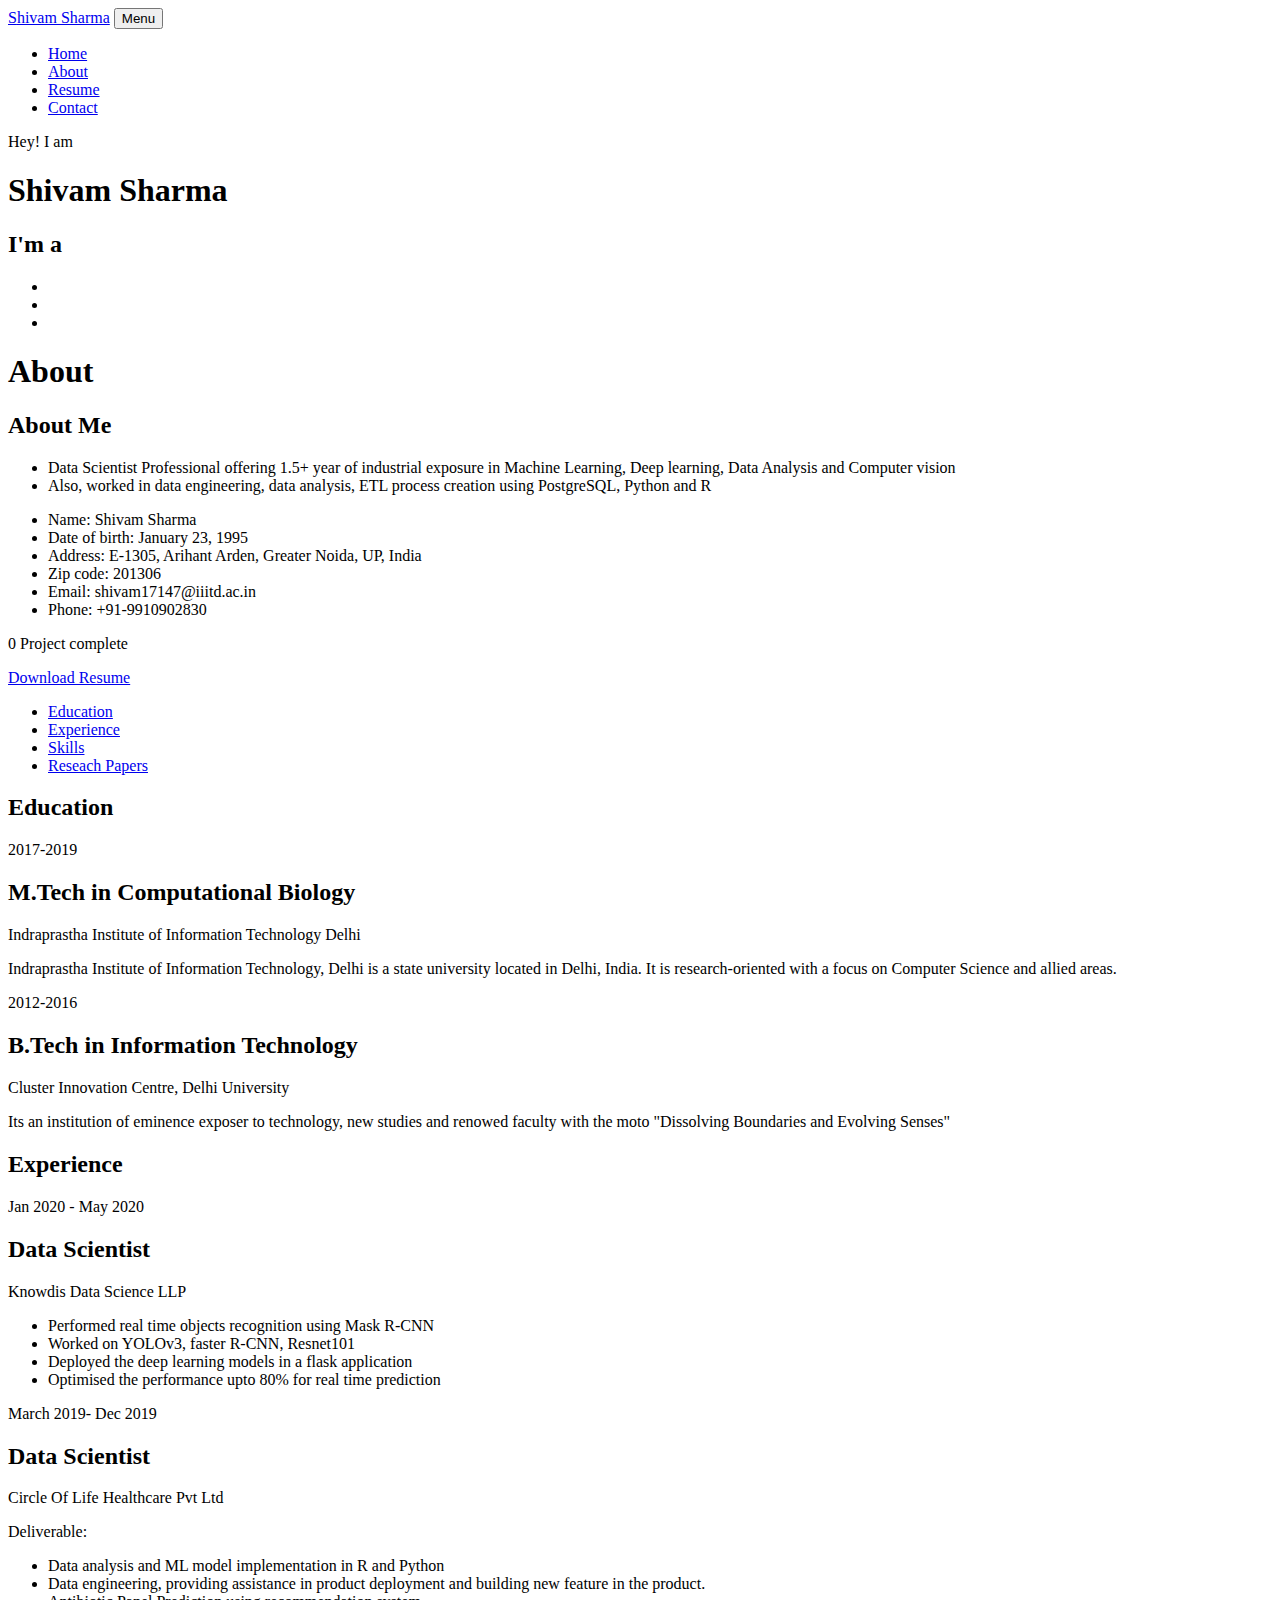
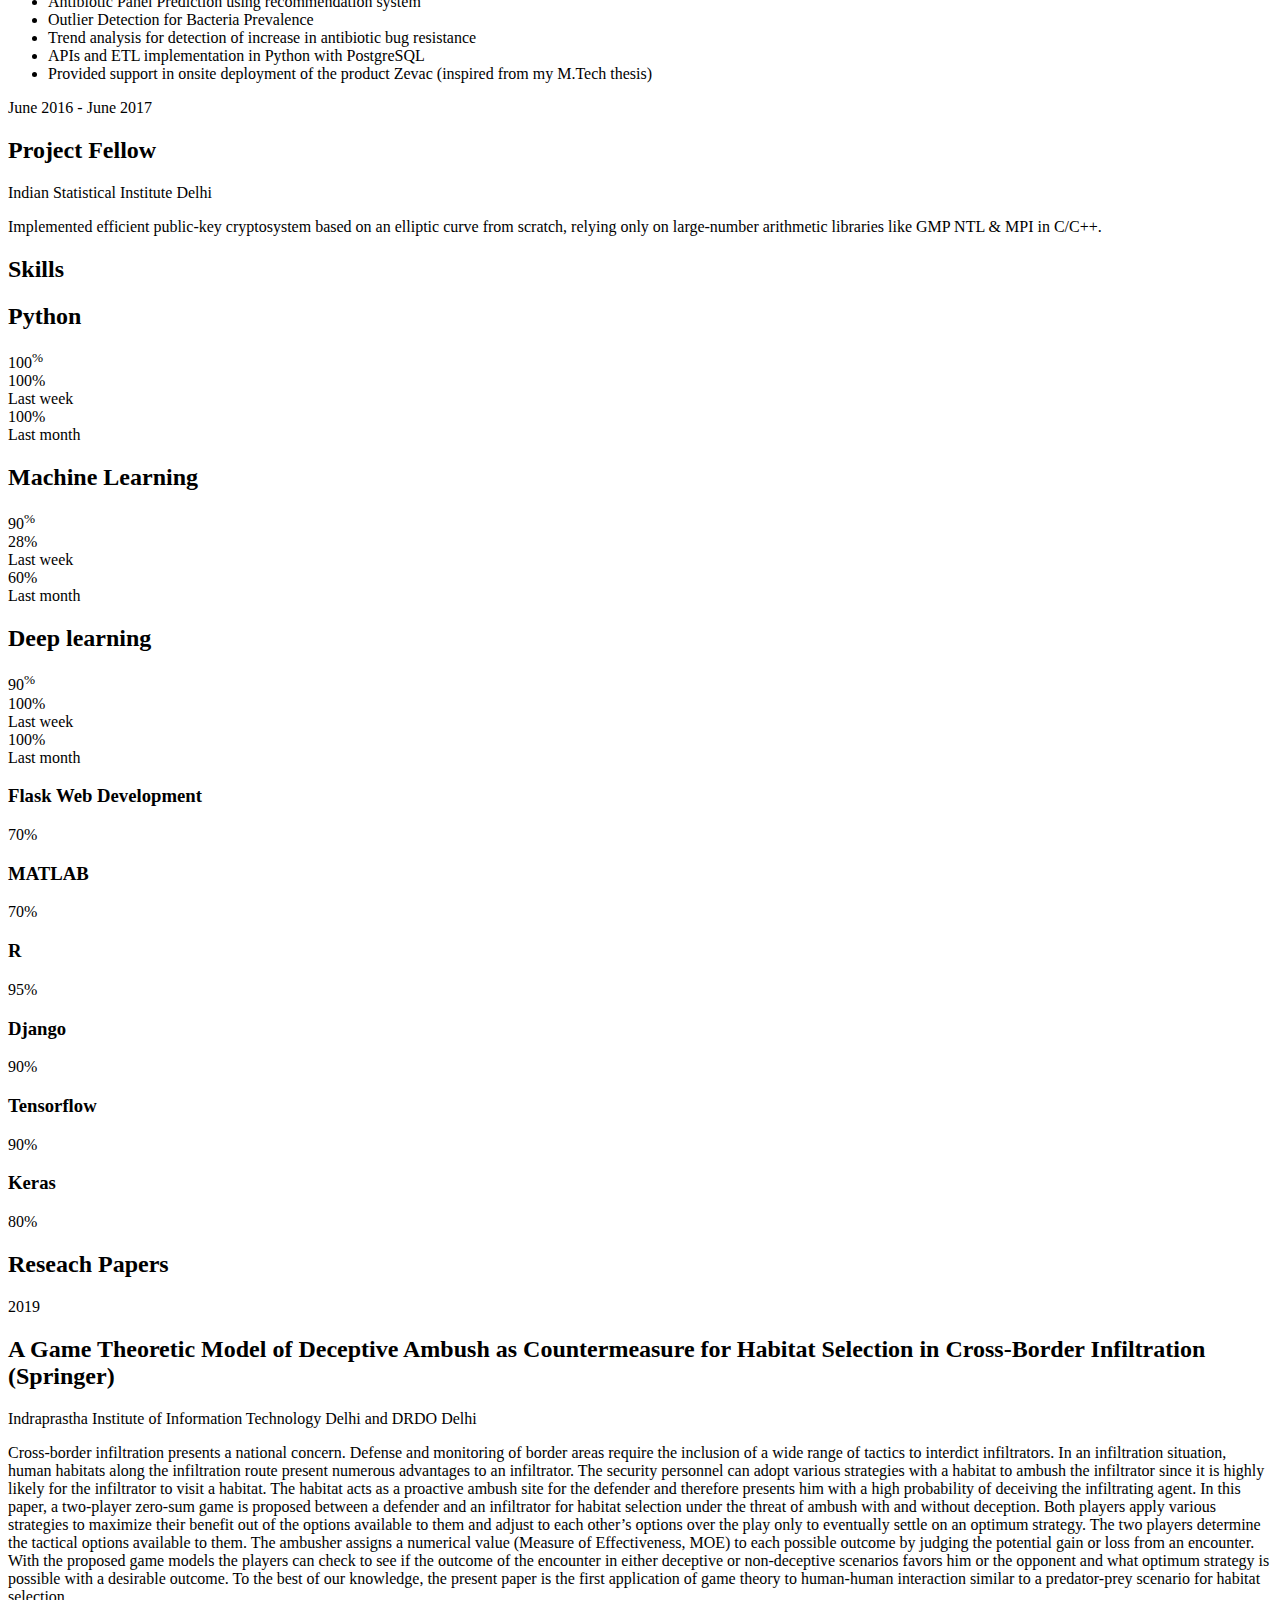
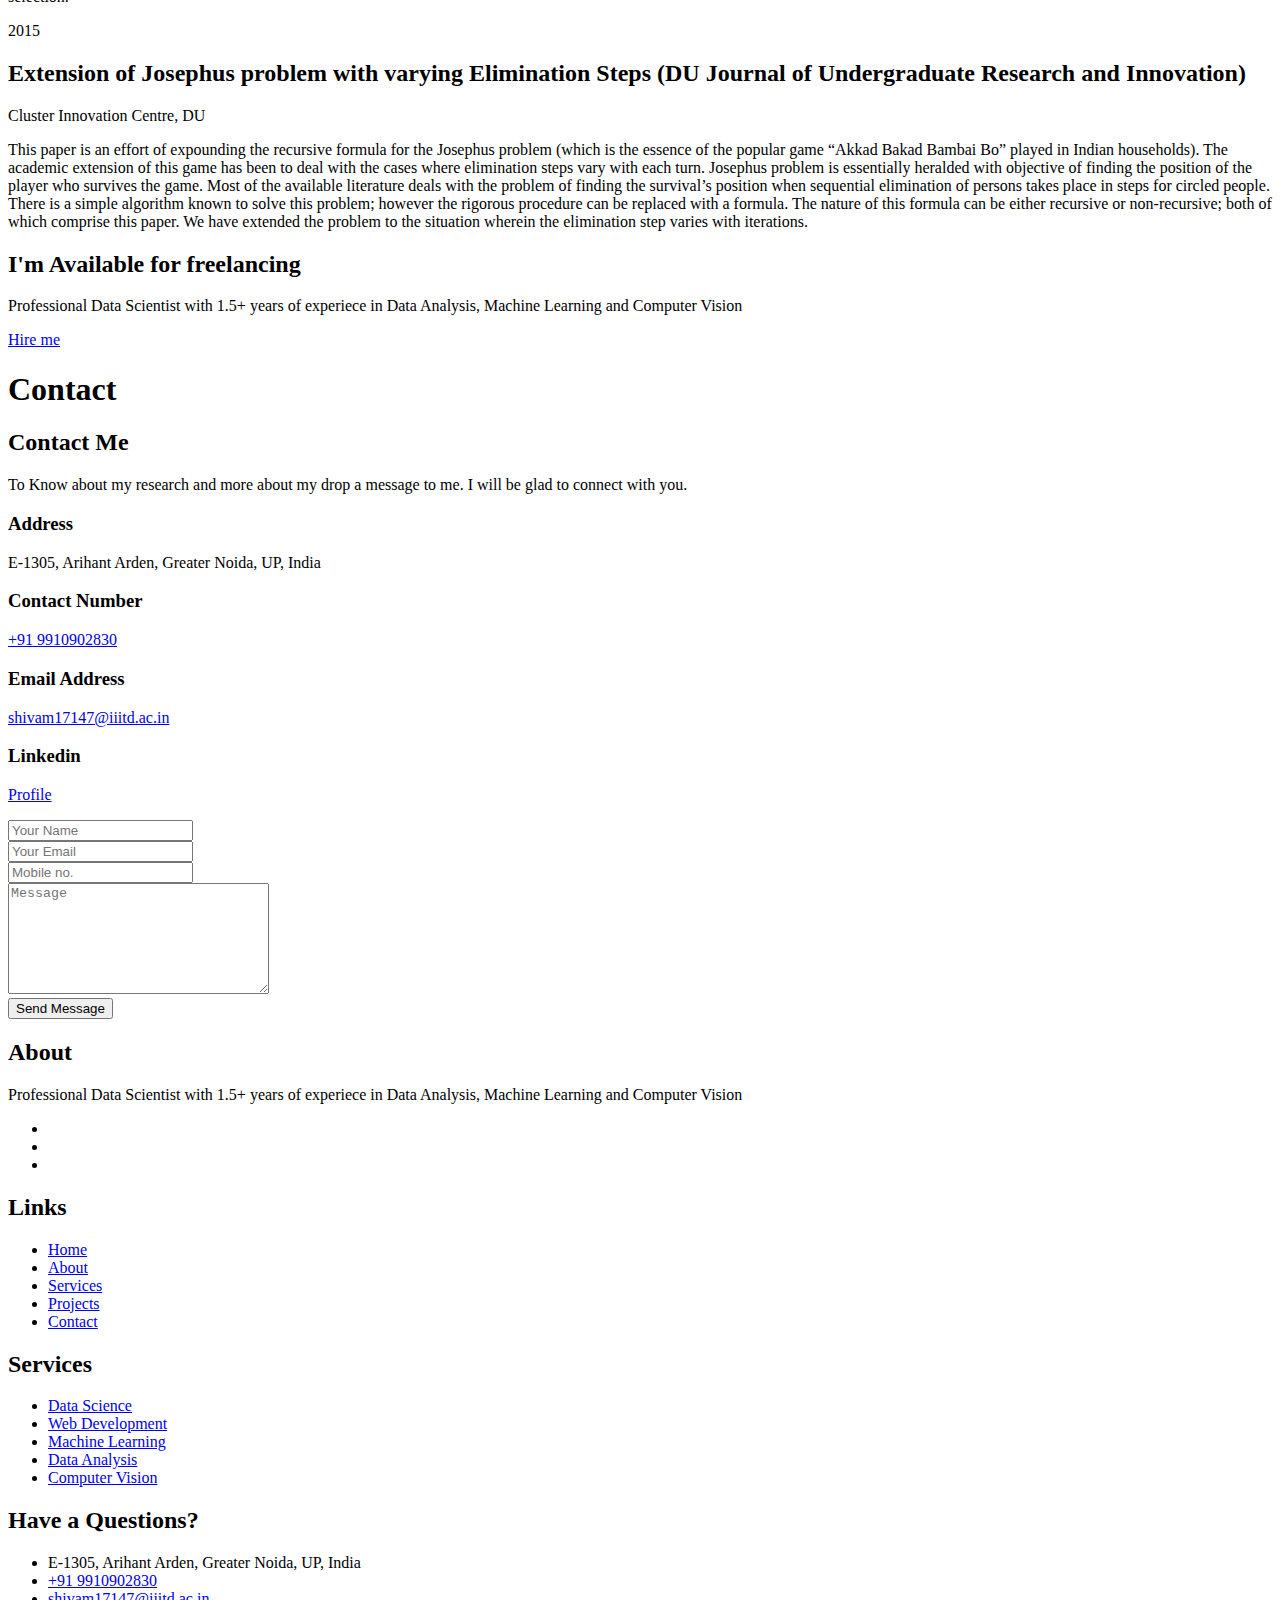
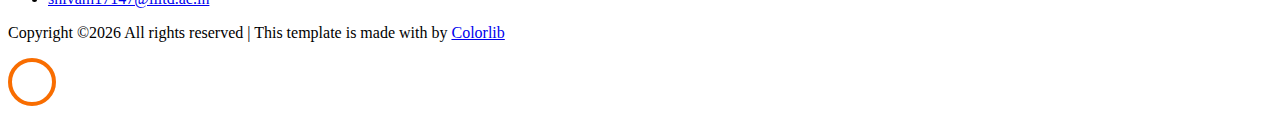
==== index.html @ 2caeaacf "insta website" ====
<!DOCTYPE html>
<html lang="en">
  <head>
    <title>Shivam Sharma</title>
    <meta charset="utf-8">
    <meta name="viewport" content="width=device-width, initial-scale=1, shrink-to-fit=no">
    
    <link href="https://fonts.googleapis.com/css?family=Poppins:100,200,300,400,500,600,700,800,900" rel="stylesheet">

    <link rel="stylesheet" href="css/open-iconic-bootstrap.min.css">
    <link rel="stylesheet" href="css/animate.css">
    
    <link rel="stylesheet" href="css/owl.carousel.min.css">
    <link rel="stylesheet" href="css/owl.theme.default.min.css">
    <link rel="stylesheet" href="css/magnific-popup.css">

    <link rel="stylesheet" href="css/aos.css">

    <link rel="stylesheet" href="css/ionicons.min.css">
    
    <link rel="stylesheet" href="css/flaticon.css">
    <link rel="stylesheet" href="css/icomoon.css">
    <link rel="stylesheet" href="css/style.css">
  </head>
  <body data-spy="scroll" data-target=".site-navbar-target" data-offset="300">
	  
	  
    <nav class="navbar navbar-expand-lg navbar-dark ftco_navbar ftco-navbar-light site-navbar-target" id="ftco-navbar">
	    <div class="container">
	      <a class="navbar-brand" href="index.html"><span>S</span>hivam Sharma</a>
	      <button class="navbar-toggler js-fh5co-nav-toggle fh5co-nav-toggle" type="button" data-toggle="collapse" data-target="#ftco-nav" aria-controls="ftco-nav" aria-expanded="false" aria-label="Toggle navigation">
	        <span class="oi oi-menu"></span> Menu
	      </button>

	      <div class="collapse navbar-collapse" id="ftco-nav">
	        <ul class="navbar-nav nav ml-auto">
	          <li class="nav-item"><a href="#home-section" class="nav-link"><span>Home</span></a></li>
	          <li class="nav-item"><a href="#about-section" class="nav-link"><span>About</span></a></li>
	          <li class="nav-item"><a href="#resume-section" class="nav-link"><span>Resume</span></a></li>
	          <!-- <li class="nav-item"><a href="#services-section" class="nav-link"><span>Services</span></a></li>
	          <li class="nav-item"><a href="#projects-section" class="nav-link"><span>Projects</span></a></li>
	          <li class="nav-item"><a href="#blog-section" class="nav-link"><span>My Blog</span></a></li> -->
	          <li class="nav-item"><a href="#contact-section" class="nav-link"><span>Contact</span></a></li>
	        </ul>
	      </div>
	    </div>
	  </nav>
	  <section class="hero-wrap js-fullheight">
      <div class="overlay"></div>
      <div class="container">
        <div class="row no-gutters slider-text js-fullheight justify-content-center align-items-center">
          <div class="col-lg-8 col-md-6 ftco-animate d-flex align-items-center">
          	<div class="text text-center">
          		<span class="subheading centre">Hey! I am</span>
		  				<h1>Shivam Sharma</h1>
			  				<h2>I'm a 
								  <span
								     class="txt-rotate"
								     data-period="2000"
								     data-rotate='[ "Data Scientist.", "Computational Biologist.", "Engineer.", "Researcher", "Blogger" ]'></span>
							</h2>
							<ul class="ftco-footer-social-black list-unstyled">
								<li class="ftco-animate"><a href="https://github.com/shivamsharma1234"><span class="icon-github"></span></a></li>
								<li class="ftco-animate"><a href="https://www.linkedin.com/in/shivamsharmaiiitd"><span class="icon-linkedin"></span></a></li>
								<li class="ftco-animate"><a href="https://www.instagram.com/stillshivam/"><span class="icon-instagram"></span></a></li>
							  </ul>
							
			</div>


            </div>
          </div>
        </div>
      </div>
      <div class="mouse">
				<a href="#" class="mouse-icon">
					<div class="mouse-wheel"><span class="ion-ios-arrow-round-down"></span></div>
				</a>
			</div>
    </section>

    <section class="ftco-about img ftco-section ftco-no-pt ftco-no-pb" id="about-section">
    	<div class="container">
    		<div class="row d-flex no-gutters">
    			<div class="col-md-6 col-lg-6 d-flex">
    				<div class="img-about img d-flex align-items-stretch">
    					<div class="overlay"></div>
	    				<div class="img d-flex align-self-stretch align-items-center" style="background-image:url(images/about.jpg);">
	    				</div>
    				</div>
    			</div>
    			<div class="col-md-6 col-lg-6 pl-md-5 py-5">
    				<div class="row justify-content-start pb-3">
		          <div class="col-md-12 heading-section ftco-animate">
		          	<h1 class="big">About</h1>
		            <h2 class="mb-4">About Me</h2>
		            
						<ul class="#">
							<li class="l#">Data Scientist Professional offering 1.5+ year of industrial exposure in Machine
								Learning, Deep learning, Data Analysis and Computer vision</li>
							<li class="#">Also, worked in data engineering, data analysis, ETL process creation using PostgreSQL, Python and R</li>
							
						  </ul> 
					
		            <ul class="about-info mt-4 px-md-0 px-2">
		            	<li class="d-flex"><span>Name:</span> <span>Shivam Sharma</span></li>
		            	<li class="d-flex"><span>Date of birth:</span> <span>January 23, 1995</span></li>
		            	<li class="d-flex"><span>Address:</span> <span>E-1305, Arihant Arden, Greater Noida, UP, India</span></li>
		            	<li class="d-flex"><span>Zip code:</span> <span>201306</span></li>
		            	<li class="d-flex"><span>Email:</span> <span>shivam17147@iiitd.ac.in</span></li>
		            	<li class="d-flex"><span>Phone: </span> <span>+91-9910902830</span></li>
		            </ul>
		          </div>
		        </div>
	          <div class="counter-wrap ftco-animate d-flex mt-md-3">
              <div class="text">
              	<p class="mb-4">
	                <span class="number" data-number="10">0</span>
	                <span>Project complete</span>
                </p>
                <p><a href="resume/Shivam_Resume__9910902830.pdf" class="btn btn-primary py-3 px-3">Download Resume</a></p>
              </div>
	          </div>
	        </div>
        </div>
    	</div>
    </section>

    <!-- <section class="ftco-section ftco-partner">
    	<div class="container">
    		<div class="row">
    			<div class="col-sm ftco-animate">
    				<a href="#" class="partner"><img src="images/partner-1.png" class="img-fluid" alt="Colorlib Template"></a>
    			</div>
    			<div class="col-sm ftco-animate">
    				<a href="#" class="partner"><img src="images/partner-2.png" class="img-fluid" alt="Colorlib Template"></a>
    			</div>
    			<div class="col-sm ftco-animate">
    				<a href="#" class="partner"><img src="images/partner-3.png" class="img-fluid" alt="Colorlib Template"></a>
    			</div>
    			<div class="col-sm ftco-animate">
    				<a href="#" class="partner"><img src="images/partner-4.png" class="img-fluid" alt="Colorlib Template"></a>
    			</div>
    			<div class="col-sm ftco-animate">
    				<a href="#" class="partner"><img src="images/partner-5.png" class="img-fluid" alt="Colorlib Template"></a>
    			</div>
    		</div>
    	</div>
    </section> -->

    <section class="ftco-section ftco-no-pb goto-here" id="resume-section">
    	<div class="container">
    		<div class="row">
    			<div class="col-md-3">
				    <nav id="navi">
					    <ul>
					      <li><a href="#page-1">Education</a></li>
					      <li><a href="#page-2">Experience</a></li>
					      <li><a href="#page-3">Skills</a></li>
					      <li><a href="#page-4">Reseach Papers</a></li>
					    </ul>
					  </nav>
					</div>
					<div class="col-md-9">
					  <div id="page-1" class= "page one">
						<h2 class="heading">Education</h2>
						<div class="resume-wrap d-flex ftco-animate">
	    					<div class="icon d-flex align-items-center justify-content-center">
					    		<span class="flaticon-ideas"></span>
					    	</div>
					    	<div class="text pl-3">
		    					<span class="date">2017-2019</span>
		    					<h2>M.Tech in Computational Biology</h2>
		    					<span class="position">Indraprastha Institute of Information Technology Delhi</span>
		    					<p>Indraprastha Institute of Information Technology, Delhi is a state university located in Delhi, India. It is research-oriented with a focus on Computer Science and allied areas.</p>
		    				</div>
	    				</div>
						<div class="resume-wrap d-flex ftco-animate">
					    	<div class="icon d-flex align-items-center justify-content-center">
					    		<span class="flaticon-ideas"></span>
					    	</div>
					    	<div class="text pl-3">
		    					<span class="date">2012-2016</span>
		    					<h2>B.Tech in Information Technology</h2>
		    					<span class="position">Cluster Innovation Centre, Delhi University</span>
		    					<p>Its an institution of eminence exposer to technology, new studies and renowed faculty with the moto "Dissolving Boundaries and Evolving Senses" </p>
	    					</div>
	    				</div>

	    				<!-- <div class="resume-wrap d-flex ftco-animate">
	    					<div class="icon d-flex align-items-center justify-content-center">
					    		<span class="flaticon-ideas"></span>
					    	</div>
					    	<div class="text pl-3">
		    					<span class="date">2014-2015</span>
		    					<h2>Diploma in Computer</h2>
		    					<span class="position">Cambridge University</span>
		    					<p>A small river named Duden flows by their place and supplies it with the necessary regelialia. It is a paradisematic country, in which roasted parts of sentences fly into your mouth.</p>
		    				</div>
	    				</div> -->
	    				<!-- <div class="resume-wrap d-flex ftco-animate">
	    					<div class="icon d-flex align-items-center justify-content-center">
					    		<span class="flaticon-ideas"></span>
					    	</div>
					    	<div class="text pl-3">
		    					<span class="date">2014-2015</span>
		    					<h2>Art &amp; Creative Director</h2>
		    					<span class="position">Cambridge University</span>
		    					<p>A small river named Duden flows by their place and supplies it with the necessary regelialia. It is a paradisematic country, in which roasted parts of sentences fly into your mouth.</p>
		    				</div>
	    				</div> -->
					  </div>

					  <div id="page-2" class= "page two">
					  	<h2 class="heading">Experience</h2>
					    <div class="resume-wrap d-flex ftco-animate">
					    	<div class="icon d-flex align-items-center justify-content-center">
					    		<span class="flaticon-ideas"></span>
					    	</div>
					    	<div class="text pl-3">
		    					<span class="date">Jan 2020 - May 2020</span>
		    					<h2>Data Scientist</h2>
		    					<span class="position"href="" >Knowdis Data Science LLP</span>
								<ul class="#">
									<li class="#">Performed real time objects recognition using Mask R-CNN
									<li class="#">Worked on YOLOv3, faster R-CNN, Resnet101</li>
									<li class="#">Deployed the deep learning models in a flask application</li>
									<li class="#">Optimised the performance upto 80% for real time prediction</li>
									
								  </ul> 
		    				</div>
	    				</div>
	    				<div class="resume-wrap d-flex ftco-animate">
	    					<div class="icon d-flex align-items-center justify-content-center">
					    		<span class="flaticon-ideas"></span>
					    	</div>
					    	<div class="text pl-3">
		    					<span class="date">March 2019- Dec 2019</span>
		    					<h2>Data Scientist</h2>
								<span class="position">Circle Of Life Healthcare Pvt Ltd</span>
								<p>Deliverable:</p>
		    					<ul>
									<li>Data analysis and ML model implementation in R and Python</li>
									<li>Data engineering, providing assistance in product deployment and building new feature in the product.</li>
									<li>Antibiotic Panel Prediction using recommendation system</li>
									<li>Outlier Detection for Bacteria Prevalence</li>
									<li>Trend analysis for detection of increase in antibiotic bug
										resistance</li>
									<li>APIs and ETL implementation in Python with PostgreSQL</li>
									<li>Provided support in onsite deployment of the product Zevac (inspired from my M.Tech thesis)</li></li>
								</ul>
		    				</div>
	    				</div>
	    				<div class="resume-wrap d-flex ftco-animate">
	    					<div class="icon d-flex align-items-center justify-content-center">
					    		<span class="flaticon-ideas"></span>
					    	</div>
					    	<div class="text pl-3">
		    					<span class="date">June 2016 - June 2017</span>
		    					<h2>Project Fellow</h2>
		    					<span class="position">Indian Statistical Institute Delhi</span>
		    					<p>Implemented efficient public-key cryptosystem based on an elliptic
									curve from scratch, relying only on large-number arithmetic libraries
									like GMP NTL & MPI in C/C++.</p>
		    				</div>
	    				</div>
	    				<!-- <div class="resume-wrap d-flex ftco-animate">
	    					<div class="icon d-flex align-items-center justify-content-center">
					    		<span class="flaticon-ideas"></span>
					    	</div>
					    	<div class="text pl-3">
		    					<span class="date">2014-2015</span>
		    					<h2>Art &amp; Creative Director</h2>
		    					<span class="position">Side Tech</span>
		    					<p>A small river named Duden flows by their place and supplies it with the necessary regelialia. It is a paradisematic country, in which roasted parts of sentences fly into your mouth.</p>
		    				</div>
	    				</div> -->
	    				<!-- <div class="resume-wrap d-flex ftco-animate">
	    					<div class="icon d-flex align-items-center justify-content-center">
					    		<span class="flaticon-ideas"></span>
					    	</div>
					    	<div class="text pl-3">
		    					<span class="date">2014-2015</span>
		    					<h2>Wordpress Developer</h2>
		    					<span class="position">Cambridge University</span>
		    					<p>A small river named Duden flows by their place and supplies it with the necessary regelialia. It is a paradisematic country, in which roasted parts of sentences fly into your mouth.</p>
		    				</div>
	    				</div> -->
	    				<!-- <div class="resume-wrap d-flex ftco-animate">
	    					<div class="icon d-flex align-items-center justify-content-center">
					    		<span class="flaticon-ideas"></span>
					    	</div>
					    	<div class="text pl-3">
		    					<span class="date">2017-2018</span>
		    					<h2>UI/UX Designer</h2>
		    					<span class="position">Cambridge University</span>
		    					<p>A small river named Duden flows by their place and supplies it with the necessary regelialia. It is a paradisematic country, in which roasted parts of sentences fly into your mouth.</p>
		    				</div>
	    				</div> -->
					  </div>
					  <!-- start page 3-->
					  <div id="page-3" class= "page three">
					  	<h2 class="heading">Skills</h2>
					  	<div class="row progress-circle mb-5">
					  		<div class="col-lg-4 mb-4">
						      <div class="bg-white rounded-lg shadow p-4">
						        <h2 class="h5 font-weight-bold text-center mb-4">Python</h2>

						        <!-- Progress bar 1 -->
						        <div class="progress mx-auto" data-value='100'>
						          <span class="progress-left">
                        <span class="progress-bar border-primary"></span>
						          </span>
						          <span class="progress-right">
                        <span class="progress-bar border-primary"></span>
						          </span>
						          <div class="progress-value w-100 h-100 rounded-circle d-flex align-items-center justify-content-center">
						            <div class="h2 font-weight-bold">100<sup class="small">%</sup></div>
						          </div>
						        </div>
						        <!-- END -->

						        <!-- Demo info -->
						        <div class="row text-center mt-4">
						          <div class="col-6 border-right">
						            <div class="h4 font-weight-bold mb-0">100%</div><span class="small text-gray">Last week</span>
						          </div>
						          <div class="col-6">
						            <div class="h4 font-weight-bold mb-0">100%</div><span class="small text-gray">Last month</span>
						          </div>
						        </div>
						        <!-- END -->
						      </div>
						    </div>

						    <div class="col-lg-4 mb-4">
						      <div class="bg-white rounded-lg shadow p-4">
						        <h2 class="h5 font-weight-bold text-center mb-4">Machine Learning</h2>

						        <!-- Progress bar 1 -->
						        <div class="progress mx-auto" data-value='90'>
						          <span class="progress-left">
                        <span class="progress-bar border-primary"></span>
						          </span>
						          <span class="progress-right">
                        <span class="progress-bar border-primary"></span>
						          </span>
						          <div class="progress-value w-100 h-100 rounded-circle d-flex align-items-center justify-content-center">
						            <div class="h2 font-weight-bold">90<sup class="small">%</sup></div>
						          </div>
						        </div>
						        <!-- END -->

						        <!-- Demo info -->
						        <div class="row text-center mt-4">
						          <div class="col-6 border-right">
						            <div class="h4 font-weight-bold mb-0">28%</div><span class="small text-gray">Last week</span>
						          </div>
						          <div class="col-6">
						            <div class="h4 font-weight-bold mb-0">60%</div><span class="small text-gray">Last month</span>
						          </div>
						        </div>
						        <!-- END -->
						      </div>
						    </div>

						    <div class="col-lg-4 mb-4">
						      <div class="bg-white rounded-lg shadow p-4">
						        <h2 class="h5 font-weight-bold text-center mb-4">Deep learning</h2>

						        <!-- Progress bar 1 -->
						        <div class="progress mx-auto" data-value='90'>
						          <span class="progress-left">
                        <span class="progress-bar border-primary"></span>
						          </span>
						          <span class="progress-right">
                        <span class="progress-bar border-primary"></span>
						          </span>
						          <div class="progress-value w-100 h-100 rounded-circle d-flex align-items-center justify-content-center">
						            <div class="h2 font-weight-bold">90<sup class="small">%</sup></div>
						          </div>
						        </div>
						        <!-- END -->

						        <!-- Demo info -->
						        <div class="row text-center mt-4">
									<div class="col-6 border-right">
									  <div class="h4 font-weight-bold mb-0">100%</div><span class="small text-gray">Last week</span>
									</div>
									<div class="col-6">
									  <div class="h4 font-weight-bold mb-0">100%</div><span class="small text-gray">Last month</span>
									</div>
								  </div>
								  <!-- END -->
						      </div>
						    </div>
					  	</div>
					  	<div class="row">
					  		<div class="col-md-6 animate-box">
									<div class="progress-wrap ftco-animate">
										<h3>Flask Web Development</h3>
										<div class="progress">
										 	<div class="progress-bar color-1" role="progressbar" aria-valuenow="90"
										  	aria-valuemin="0" aria-valuemax="100" style="width:90%">
										    <span>70%</span>
										  	</div>
										</div>
									</div>
								</div>
								<div class="col-md-6 animate-box">
									<div class="progress-wrap ftco-animate">
										<h3>MATLAB</h3>
										<div class="progress">
										 	<div class="progress-bar color-2" role="progressbar" aria-valuenow="85"
										  	aria-valuemin="0" aria-valuemax="100" style="width:85%">
										    <span>70%</span>
										  	</div>
										</div>
									</div>
								</div>
								<div class="col-md-6 animate-box">
									<div class="progress-wrap ftco-animate">
										<h3>R</h3>
										<div class="progress">
										 	<div class="progress-bar color-3" role="progressbar" aria-valuenow="95"
										  	aria-valuemin="0" aria-valuemax="100" style="width:95%">
										    <span>95%</span>
										  	</div>
										</div>
									</div>
								</div>
								<div class="col-md-6 animate-box">
									<div class="progress-wrap ftco-animate">
										<h3>Django</h3>
										<div class="progress">
										 	<div class="progress-bar color-4" role="progressbar" aria-valuenow="90"
										  	aria-valuemin="0" aria-valuemax="100" style="width:90%">
										    <span>90%</span>
										  	</div>
										</div>
									</div>
								</div>
								<div class="col-md-6 animate-box">
									<div class="progress-wrap ftco-animate">
										<h3>Tensorflow</h3>
										<div class="progress">
										 	<div class="progress-bar color-5" role="progressbar" aria-valuenow="70"
										  	aria-valuemin="0" aria-valuemax="100" style="width:70%">
										    <span>90%</span>
										  	</div>
										</div>
									</div>
								</div>
								<div class="col-md-6 animate-box">
									<div class="progress-wrap ftco-animate">
										<h3>Keras</h3>
										<div class="progress">
										 	<div class="progress-bar color-6" role="progressbar" aria-valuenow="80"
										  	aria-valuemin="0" aria-valuemax="100" style="width:80%">
										    <span>80%</span>
										  	</div>
										</div>
									</div>
								</div>
					  	</div>
					  </div>
					  <!-- end page 3-->
					  <div id="page-4" class= "page four">
					    <h2 class="heading">Reseach Papers</h2>
					    <div class="resume-wrap d-flex ftco-animate">
					    	<div class="icon d-flex align-items-center justify-content-center">
					    		<span class="flaticon-ideas"></span>
					    	</div>
					    	<div class="text pl-3">
		    					<span class="date">2019</span>
		    					<h2>A Game Theoretic Model of Deceptive Ambush as Countermeasure
									for Habitat Selection in Cross-Border Infiltration (Springer)</h2>
		    					<span class="position">Indraprastha Institute of Information Technology Delhi and DRDO Delhi</span>
		    					<p>Cross-border infiltration presents a national concern. Defense and monitoring
									of border areas require the inclusion of a wide range of tactics to interdict infiltrators. In
									an infiltration situation, human habitats along the infiltration route present numerous
									advantages to an infiltrator. The security personnel can adopt various strategies with a
									habitat to ambush the infiltrator since it is highly likely for the infiltrator to visit a habitat.
									The habitat acts as a proactive ambush site for the defender and therefore presents him
									with a high probability of deceiving the infiltrating agent. In this paper, a two-player
									zero-sum game is proposed between a defender and an infiltrator for habitat selection
									under the threat of ambush with and without deception. Both players apply various
									strategies to maximize their benefit out of the options available to them and adjust to
									each other’s options over the play only to eventually settle on an optimum strategy. The
									two players determine the tactical options available to them. The ambusher assigns a
									numerical value (Measure of Effectiveness, MOE) to each possible outcome by judging
									the potential gain or loss from an encounter. With the proposed game models the players
									can check to see if the outcome of the encounter in either deceptive or non-deceptive
									scenarios favors him or the opponent and what optimum strategy is possible with a
									desirable outcome. To the best of our knowledge, the present paper is the first application
									of game theory to human-human interaction similar to a predator-prey scenario for
									habitat selection.</p>
	    					</div>
	    				</div>
	    				<div class="resume-wrap d-flex ftco-animate">
	    					<div class="icon d-flex align-items-center justify-content-center">
					    		<span class="flaticon-ideas"></span>
					    	</div>
					    	<div class="text pl-3">
		    					<span class="date">2015</span>
		    					<h2>Extension of Josephus problem with varying Elimination Steps (DU Journal of Undergraduate Research and Innovation)</h2>
		    					<span class="position">Cluster Innovation Centre, DU</span>
		    					<p>This paper is an effort of expounding the recursive formula for the Josephus problem (which is the essence of the popular game “Akkad Bakad Bambai Bo” played in Indian households). The academic extension of this game has been to deal with the cases where elimination steps vary  with  each  turn.  Josephus  problem  is  essentially  heralded  with  objective  of  finding  the position of the  player who survives the  game.  Most of the  available  literature  deals  with the problem of finding the survival’s position when sequential elimination of persons takes place in steps  for  circled  people.  There  is  a  simple  algorithm  known  to  solve  this  problem; however  the  rigorous  procedure  can  be  replaced  with  a  formula.  The  nature  of  this  formula can  be  either  recursive  or  non-recursive;  both  of  which  comprise  this  paper.  We  have extended the problem to the situation wherein the elimination step  varies with iterations. </p>
		    				</div>
	    				</div>
	    				<!-- <div class="resume-wrap d-flex ftco-animate">
	    					<div class="icon d-flex align-items-center justify-content-center">
					    		<span class="flaticon-ideas"></span>
					    	</div>
					    	<div class="text pl-3">
		    					<span class="date">2014-2015</span>
		    					<h2>Top 4 Web Tester</h2>
		    					<span class="position">Cambridge University</span>
		    					<p>A small river named Duden flows by their place and supplies it with the necessary regelialia. It is a paradisematic country, in which roasted parts of sentences fly into your mouth.</p>
		    				</div>
	    				</div> -->
	    				<!-- <div class="resume-wrap d-flex ftco-animate">
	    					<div class="icon d-flex align-items-center justify-content-center">
					    		<span class="flaticon-ideas"></span>
					    	</div>
					    	<div class="text pl-3">
		    					<span class="date">2014-2015</span>
		    					<h2>Art &amp; Creative Director</h2>
		    					<span class="position">Cambridge University</span>
		    					<p>A small river named Duden flows by their place and supplies it with the necessary regelialia. It is a paradisematic country, in which roasted parts of sentences fly into your mouth.</p>
		    				</div>
	    				</div> -->
					  </div>
					</div>
			  </div>
    	</div>
    </section>

    <!-- <section class="ftco-section" id="services-section">
    	<div class="container-fluid px-md-5">
    		<div class="row justify-content-center py-5 mt-5">
          <div class="col-md-12 heading-section text-center ftco-animate">
          	<h1 class="big big-2">Services</h1>
            <h2 class="mb-4">Services</h2>
            <p>Far far away, behind the word mountains, far from the countries Vokalia and Consonantia</p>
          </div>
        </div>
    		<div class="row">
					<div class="col-md-4 text-center d-flex ftco-animate">
						<a href="#" class="services-1 shadow">
							<span class="icon">
								<i class="flaticon-analysis"></i>
							</span>
							<div class="desc">
								<h3 class="mb-5">Web Design</h3>
								<p>A small river named Duden flows by their place and supplies it with the necessary regelialia.</p>
							</div>
						</a>
					</div>
					<div class="col-md-4 text-center d-flex ftco-animate">
						<a href="#" class="services-1 shadow">
							<span class="icon">
								<i class="flaticon-flasks"></i>
							</span>
							<div class="desc">
								<h3 class="mb-5">Phtography</h3>
								<p>A small river named Duden flows by their place and supplies it with the necessary regelialia.</p>
							</div>
						</a>
					</div>
					<div class="col-md-4 text-center d-flex ftco-animate">
						<a href="#" class="services-1 shadow">
							<span class="icon">
								<i class="flaticon-ideas"></i>
							</span>
							<div class="desc">
								<h3 class="mb-5">Web Developer</h3>
								<p>A small river named Duden flows by their place and supplies it with the necessary regelialia.</p>
							</div>
						</a>
					</div>

					<div class="col-md-4 text-center d-flex ftco-animate">
						<a href="#" class="services-1 shadow">
							<span class="icon">
								<i class="flaticon-innovation"></i>
							</span>
							<div class="desc">
								<h3 class="mb-5">App Developing</h3>
								<p>A small river named Duden flows by their place and supplies it with the necessary regelialia.</p>
							</div>
						</a>
					</div>
					<div class="col-md-4 text-center d-flex ftco-animate">
						<a href="#" class="services-1 shadow">
							<span class="icon">
								<i class="flaticon-ux-design"></i>
							</span>
							<div class="desc">
								<h3 class="mb-5">Branding</h3>
								<p>A small river named Duden flows by their place and supplies it with the necessary regelialia.</p>
							</div>
						</a>
					</div>
					<div class="col-md-4 text-center d-flex ftco-animate">
						<a href="#" class="services-1 shadow">
							<span class="icon">
								<i class="flaticon-idea"></i>
							</span>
							<div class="desc">
								<h3 class="mb-5">Product Strategy</h3>
								<p>A small river named Duden flows by their place and supplies it with the necessary regelialia.</p>
							</div>
						</a>
					</div>
				</div>
    	</div>
    </section> -->
 

    <!-- <section class="ftco-section ftco-project" id="projects-section">
    	<div class="container-fluid px-md-0">
    		<div class="row no-gutters justify-content-center pb-5">
          <div class="col-md-12 heading-section text-center ftco-animate">
          	<h1 class="big big-2">Projects</h1>
            <h2 class="mb-4">Our Projects</h2>
            <p>Far far away, behind the word mountains, far from the countries Vokalia and Consonantia</p>
          </div>
        </div>
    		<div class="row no-gutters">
    			<div class="col-md-4">
    				<div class="project img ftco-animate d-flex justify-content-center align-items-center" style="background-image: url(images/work-1.jpg);">
    					<div class="overlay"></div>
	    				<div class="text text-center p-4">
	    					<h3><a href="#">Branding &amp; Illustration Design</a></h3>
	    					<span>Web Design</span>
	    				</div>
    				</div>
  				</div>
  				<div class="col-md-4">
    				<div class="project img ftco-animate d-flex justify-content-center align-items-center" style="background-image: url(images/work-2.jpg);">
    					<div class="overlay"></div>
	    				<div class="text text-center p-4">
	    					<h3><a href="#">Branding &amp; Illustration Design</a></h3>
	    					<span>Web Design</span>
	    				</div>
    				</div>
  				</div>

    			<div class="col-md-4">
    				<div class="project img ftco-animate d-flex justify-content-center align-items-center" style="background-image: url(images/work-3.jpg);">
    					<div class="overlay"></div>
	    				<div class="text text-center p-4">
	    					<h3><a href="#">Branding &amp; Illustration Design</a></h3>
	    					<span>Web Design</span>
	    				</div>
    				</div>
    			</div>
    			<div class="col-md-4">
    				<div class="project img ftco-animate d-flex justify-content-center align-items-center" style="background-image: url(images/work-4.jpg);">
    					<div class="overlay"></div>
	    				<div class="text text-center p-4">
	    					<h3><a href="#">Branding &amp; Illustration Design</a></h3>
	    					<span>Web Design</span>
	    				</div>
    				</div>
    			</div>
    			<div class="col-md-4">
    				<div class="project img ftco-animate d-flex justify-content-center align-items-center" style="background-image: url(images/work-5.jpg);">
    					<div class="overlay"></div>
	    				<div class="text text-center p-4">
	    					<h3><a href="#">Branding &amp; Illustration Design</a></h3>
	    					<span>Web Design</span>
	    				</div>
    				</div>
    			</div>
    			<div class="col-md-4">
    				<div class="project img ftco-animate d-flex justify-content-center align-items-center" style="background-image: url(images/work-6.jpg);">
    					<div class="overlay"></div>
	    				<div class="text text-center p-4">
	    					<h3><a href="#">Branding &amp; Illustration Design</a></h3>
	    					<span>Web Design</span>
	    				</div>
    				</div>
    			</div>
    		</div>
    	</div>
    </section> -->

    <!-- <section class="ftco-section ftco-no-pt ftco-no-pb ftco-counter img" id="section-counter">
    	<div class="container-fluid px-md-5">
				<div class="row d-md-flex align-items-center">
          <div class="col-md d-flex justify-content-center counter-wrap ftco-animate">
            <div class="block-18 shadow">
              <div class="text">
                <strong class="number" data-number="100">0</strong>
                <span>Reseach Papers</span>
              </div>
            </div>
          </div>
          <div class="col-md d-flex justify-content-center counter-wrap ftco-animate">
            <div class="block-18 shadow">
              <div class="text">
                <strong class="number" data-number="1200">0</strong>
                <span>Complete Projects</span>
              </div>
            </div>
          </div>
          <div class="col-md d-flex justify-content-center counter-wrap ftco-animate">
            <div class="block-18 shadow">
              <div class="text">
                <strong class="number" data-number="1200">0</strong>
                <span>Happy Customers</span>
              </div>
            </div>
          </div>
          <div class="col-md d-flex justify-content-center counter-wrap ftco-animate">
            <div class="block-18 shadow">
              <div class="text">
                <strong class="number" data-number="500">0</strong>
                <span>Cups of coffee</span>
              </div>
            </div>
          </div>
        </div>
      </div>
    </section>
 -->

    <!-- <section class="ftco-section" id="blog-section">
      <div class="container">
        <div class="row justify-content-center mb-5 pb-5">
          <div class="col-md-7 heading-section text-center ftco-animate">
            <h1 class="big big-2">Blog</h1>
            <h2 class="mb-4">Our Blog</h2>
            <p>Far far away, behind the word mountains, far from the countries Vokalia and Consonantia</p>
          </div>
        </div>
        <div class="row d-flex">
          <div class="col-md-4 d-flex ftco-animate">
          	<div class="blog-entry justify-content-end">
              <a href="single.html" class="block-20" style="background-image: url('images/image_1.jpg');">
              </a>
              <div class="text mt-3 float-right d-block">
                <h3 class="heading"><a href="single.html">Why Lead Generation is Key for Business Growth</a></h3>
                <div class="d-flex align-items-center mb-3 meta">
	                <p class="mb-0">
	                	<span class="mr-2">Sept. 12, 2019</span>
	                	<a href="#" class="mr-2">Admin</a>
	                	<a href="#" class="meta-chat"><span class="icon-chat"></span> 3</a>
	                </p>
                </div>
                <p>Professional Data Scientist with 1.5+ years of experiece in Data Analysis, Machine Learning and Computer Vision</p>
              </div>
            </div>
          </div>
          <div class="col-md-4 d-flex ftco-animate">
          	<div class="blog-entry justify-content-end">
              <a href="single.html" class="block-20" style="background-image: url('images/image_2.jpg');">
              </a>
              <div class="text mt-3 float-right d-block">
                <h3 class="heading"><a href="single.html">Why Lead Generation is Key for Business Growth</a></h3>
                <div class="d-flex align-items-center mb-3 meta">
	                <p class="mb-0">
	                	<span class="mr-2">Sept. 12, 2019</span>
	                	<a href="#" class="mr-2">Admin</a>
	                	<a href="#" class="meta-chat"><span class="icon-chat"></span> 3</a>
	                </p>
                </div>
                <p>A small river named Duden flows by their place and supplies it with the necessary regelialia.</p>
              </div>
            </div>
          </div>
          <div class="col-md-4 d-flex ftco-animate">
          	<div class="blog-entry">
              <a href="single.html" class="block-20" style="background-image: url('images/image_3.jpg');">
              </a>
              <div class="text mt-3 float-right d-block">
                <h3 class="heading"><a href="single.html">Why Lead Generation is Key for Business Growth</a></h3>
                <div class="d-flex align-items-center mb-3 meta">
	                <p class="mb-0">
	                	<span class="mr-2">Sept. 12, 2019</span>
	                	<a href="#" class="mr-2">Admin</a>
	                	<a href="#" class="meta-chat"><span class="icon-chat"></span> 3</a>
	                </p>
                </div>
                <p>A small river named Duden flows by their place and supplies it with the necessary regelialia.</p>
              </div>
            </div>
          </div>
        </div>
      </div>
    </section> -->

    <section class="ftco-section ftco-hireme img" style="background-image: url(images/bg_1.jpg)">
    	<div class="overlay"></div>
			<div class="container">
				<div class="row justify-content-center">
					<div class="col-md-7 ftco-animate text-center">
						<h2>I'm <span>Available</span> for freelancing</h2>
						<p>Professional Data Scientist with 1.5+ years of experiece in Data Analysis, Machine Learning and Computer Vision</p>
						<p class="mb-0"><a href="https://www.linkedin.com/in/shivamsharmaiiitd" class="btn btn-primary py-3 px-5">Hire me</a></p>
					</div>
				</div>
			</div>
		</section>

    <section class="ftco-section contact-section ftco-no-pb" id="contact-section">
      <div class="container">
      	<div class="row justify-content-center mb-5 pb-3">
          <div class="col-md-7 heading-section text-center ftco-animate">
            <h1 class="big big-2">Contact</h1>
            <h2 class="mb-4">Contact Me</h2>
            <p>To Know about my research and more about my drop a message to me. I will be glad to connect with you.</p>
          </div>
        </div>

        <div class="row d-flex contact-info mb-5">
          <div class="col-md-6 col-lg-3 d-flex ftco-animate">
          	<div class="align-self-stretch box text-center p-4 shadow">
          		<div class="icon d-flex align-items-center justify-content-center">
          			<span class="icon-map-signs"></span>
          		</div>
          		<div>
	          		<h3 class="mb-4">Address</h3>
		            <p>E-1305, Arihant Arden, Greater Noida, UP, India</p>
		          </div>
	          </div>
          </div>
          <div class="col-md-6 col-lg-3 d-flex ftco-animate">
          	<div class="align-self-stretch box text-center p-4 shadow">
          		<div class="icon d-flex align-items-center justify-content-center">
          			<span class="icon-phone2"></span>
          		</div>
          		<div>
	          		<h3 class="mb-4">Contact Number</h3>
		            <p><a href="tel://9910902830">+91 9910902830</a></p>
	            </div>
	          </div>
          </div>
          <div class="col-md-6 col-lg-3 d-flex ftco-animate">
          	<div class="align-self-stretch box text-center p-4 shadow">
          		<div class="icon d-flex align-items-center justify-content-center">
          			<span class="icon-paper-plane"></span>
          		</div>
          		<div>
	          		<h3 class="mb-4">Email Address</h3>
		            <p><a href="mailto:shivam17147@iiitd.ac.in">shivam17147@iiitd.ac.in</a></p>
		          </div>
	          </div>
          </div>
          <div class="col-md-6 col-lg-3 d-flex ftco-animate">
          	<div class="align-self-stretch box text-center p-4 shadow">
          		<div class="icon d-flex align-items-center justify-content-center">
          			<span class="icon-globe"></span>
          		</div>
          		<div>
	          		<h3 class="mb-4">Linkedin</h3>
		            <p><a href="https://www.linkedin.com/in/shivamsharmaiiitd">Profile</a></p>
	            </div>
	          </div>
          </div>
        </div>

        <div class="row no-gutters block-9">
          <div class="col-md-6 order-md-last d-flex">
            <form  class="bg-light p-4 p-md-5 contact-form">
              <div class="form-group">
                <input name="name" action="#" method="post" type="text" class="form-control" placeholder="Your Name">
              </div>
              <div class="form-group">
                <input name="email" type="text" class="form-control" placeholder="Your Email">
              </div>
              <div class="form-group">
                <input name="mobile" type="text" class="form-control" placeholder="Mobile no.">
              </div>
              <div class="form-group">
                <textarea name="message" id="" cols="30" rows="7" class="form-control" placeholder="Message"></textarea>
              </div>
              <div class="form-group">
                <input name="submit" type="submit" value="Send Message" class="btn btn-primary py-3 px-5">
              </div>
            </form>
          
          </div>

          <div class="col-md-6 d-flex">
          	<div class="img" style="background-image: url(images/about.jpg);"></div>
          </div>
        </div>
      </div>
    </section>
		

    <footer class="ftco-footer ftco-section">
      <div class="container">
        <div class="row mb-5">
          <div class="col-md">
            <div class="ftco-footer-widget mb-4">
              <h2 class="ftco-heading-2">About</h2>
              <p>Professional Data Scientist with 1.5+ years of experiece in Data Analysis, Machine Learning and Computer Vision</p>
              <ul class="ftco-footer-social list-unstyled float-md-left float-lft mt-5">
                <li class="ftco-animate"><a href="https://github.com/shivamsharma1234"><span class="icon-github"></span></a></li>
                <li class="ftco-animate"><a href="https://www.linkedin.com/in/shivamsharmaiiitd"><span class="icon-linkedin"></span></a></li>
                <li class="ftco-animate"><a href="https://www.instagram.com/stillshivam/"><span class="icon-instagram"></span></a></li>
              </ul>
            </div>
          </div>
          <div class="col-md">
            <div class="ftco-footer-widget mb-4 ml-md-4">
              <h2 class="ftco-heading-2">Links</h2>
              <ul class="list-unstyled">
                <li><a href="#"><span class="icon-long-arrow-right mr-2"></span>Home</a></li>
                <li><a href="#"><span class="icon-long-arrow-right mr-2"></span>About</a></li>
                <li><a href="#"><span class="icon-long-arrow-right mr-2"></span>Services</a></li>
                <li><a href="#"><span class="icon-long-arrow-right mr-2"></span>Projects</a></li>
                <li><a href="#"><span class="icon-long-arrow-right mr-2"></span>Contact</a></li>
              </ul>
            </div>
          </div>
          <div class="col-md">
             <div class="ftco-footer-widget mb-4">
              <h2 class="ftco-heading-2">Services</h2>
              <ul class="list-unstyled">
                <li><a href="#"><span class="icon-long-arrow-right mr-2"></span>Data Science</a></li>
                <li><a href="#"><span class="icon-long-arrow-right mr-2"></span>Web Development</a></li>
                <li><a href="#"><span class="icon-long-arrow-right mr-2"></span>Machine Learning</a></li>
                <li><a href="#"><span class="icon-long-arrow-right mr-2"></span>Data Analysis</a></li>
                <li><a href="#"><span class="icon-long-arrow-right mr-2"></span>Computer Vision</a></li>
              </ul>
            </div>
          </div>
          <div class="col-md">
            <div class="ftco-footer-widget mb-4">
            	<h2 class="ftco-heading-2">Have a Questions?</h2>
            	<div class="block-23 mb-3">
	              <ul>
	                <li><span class="icon icon-map-marker"></span><span class="text">E-1305, Arihant Arden, Greater Noida, UP, India</span></li>
	                <li><a href="#"><span class="icon icon-phone"></span><span class="text">+91 9910902830</span></a></li>
	                <li><a href="#"><span class="icon icon-envelope"></span><span class="text">shivam17147@iiitd.ac.in</span></a></li>
	              </ul>
	            </div>
            </div>
          </div>
        </div>
        <div class="row">
          <div class="col-md-12 text-center">

            <p><!-- Link back to Colorlib can't be removed. Template is licensed under CC BY 3.0. -->
  Copyright &copy;<script>document.write(new Date().getFullYear());</script> All rights reserved | This template is made with <i class="icon-heart color-danger" aria-hidden="true"></i> by <a href="https://colorlib.com" target="_blank">Colorlib</a>
  <!-- Link back to Colorlib can't be removed. Template is licensed under CC BY 3.0. --></p>
          </div>
        </div>
      </div>
    </footer>
    
  

  <!-- loader -->
  <div id="ftco-loader" class="show fullscreen"><svg class="circular" width="48px" height="48px"><circle class="path-bg" cx="24" cy="24" r="22" fill="none" stroke-width="4" stroke="#eeeeee"/><circle class="path" cx="24" cy="24" r="22" fill="none" stroke-width="4" stroke-miterlimit="10" stroke="#F96D00"/></svg></div>


  <script src="js/jquery.min.js"></script>
  <script src="js/jquery-migrate-3.0.1.min.js"></script>
  <script src="js/popper.min.js"></script>
  <script src="js/bootstrap.min.js"></script>
  <script src="js/jquery.easing.1.3.js"></script>
  <script src="js/jquery.waypoints.min.js"></script>
  <script src="js/jquery.stellar.min.js"></script>
  <script src="js/owl.carousel.min.js"></script>
  <script src="js/jquery.magnific-popup.min.js"></script>
  <script src="js/aos.js"></script>
  <script src="js/jquery.animateNumber.min.js"></script>
  <script src="js/scrollax.min.js"></script>
  
  <script src="js/main.js"></script>
    
  </body>
</html>
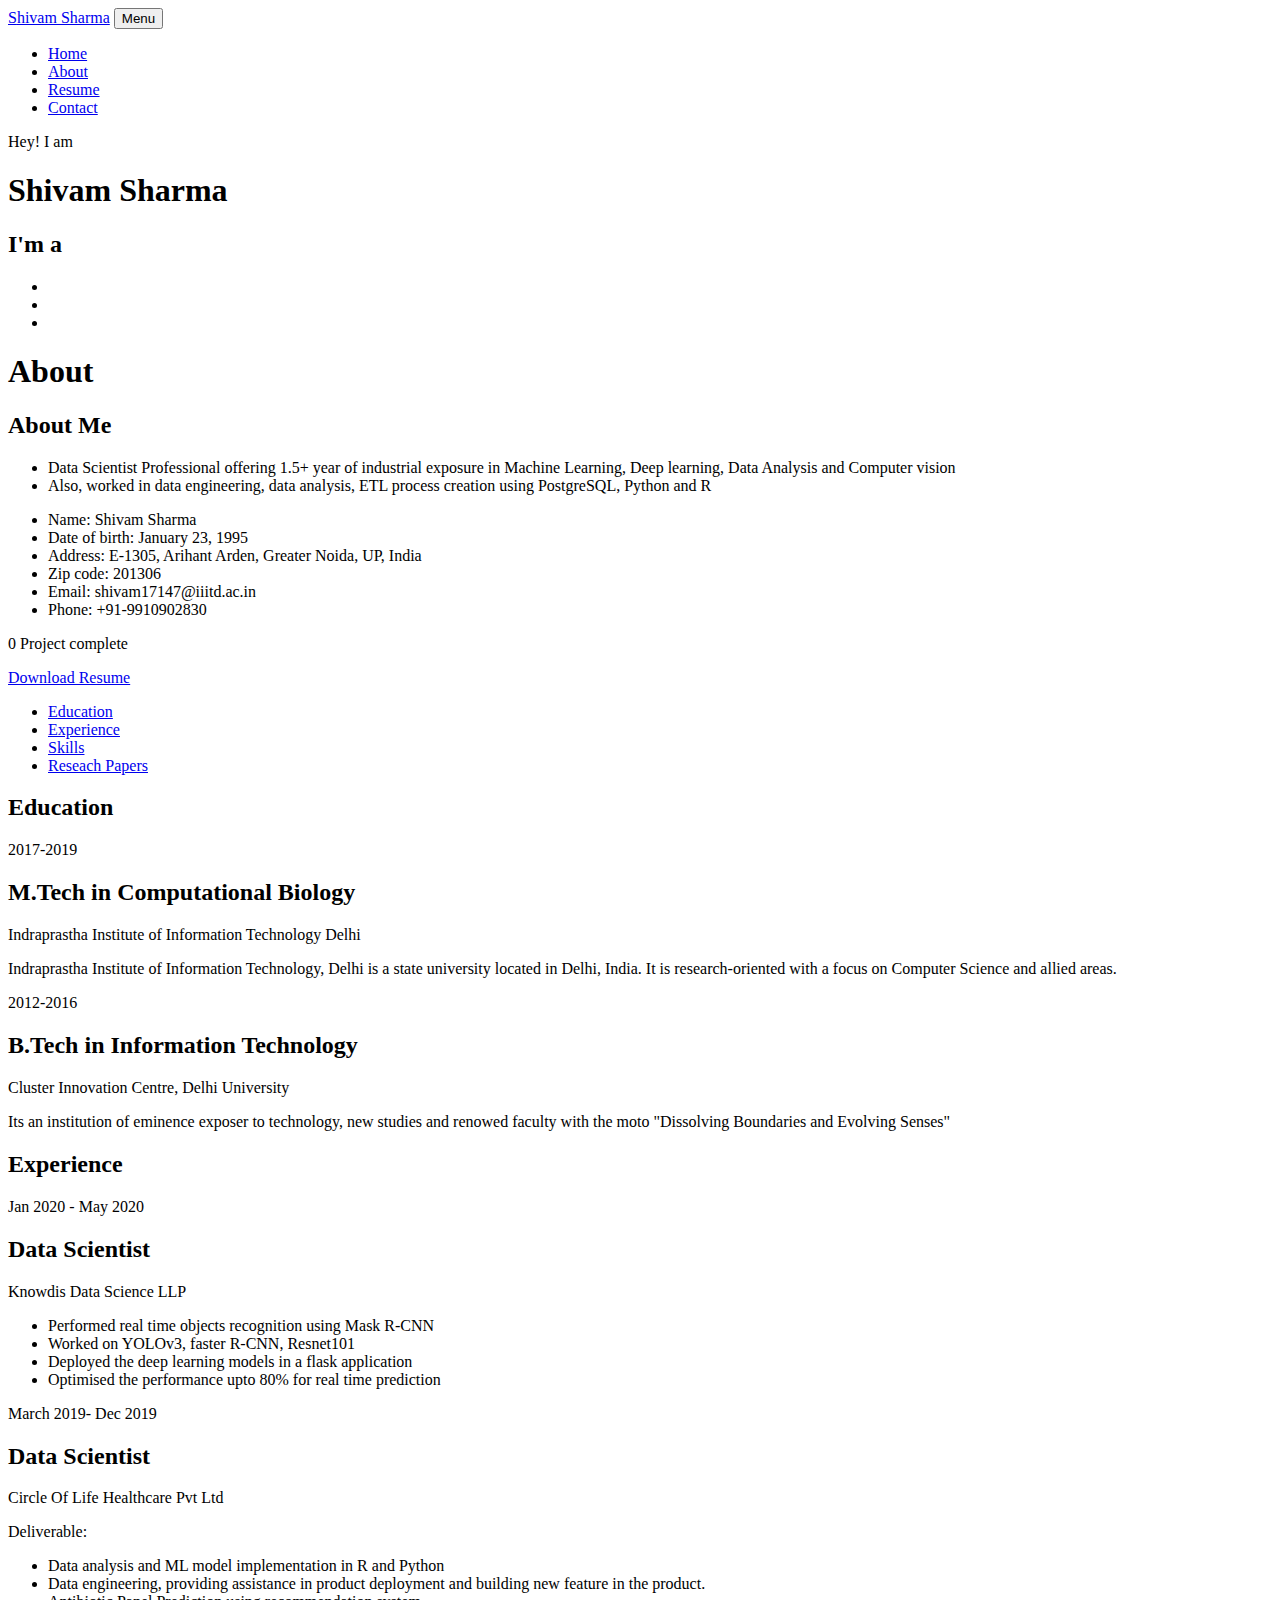
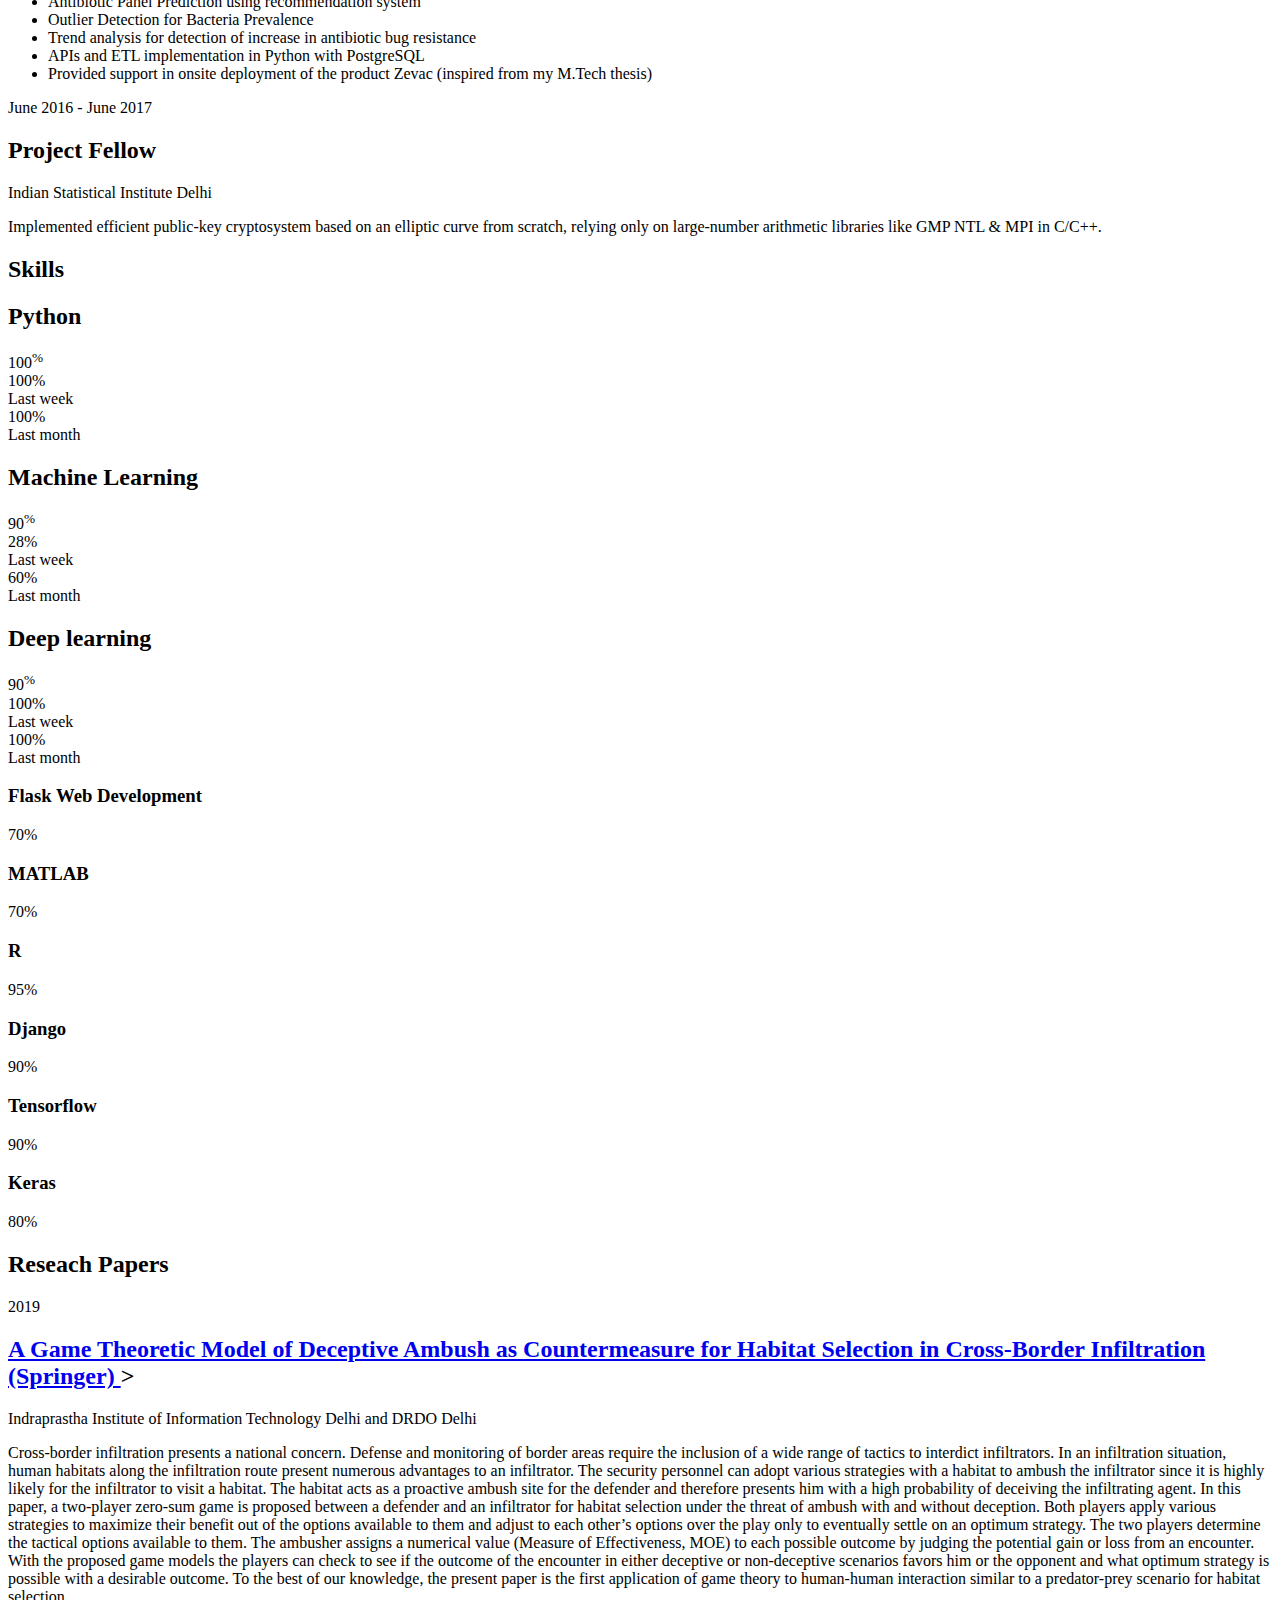
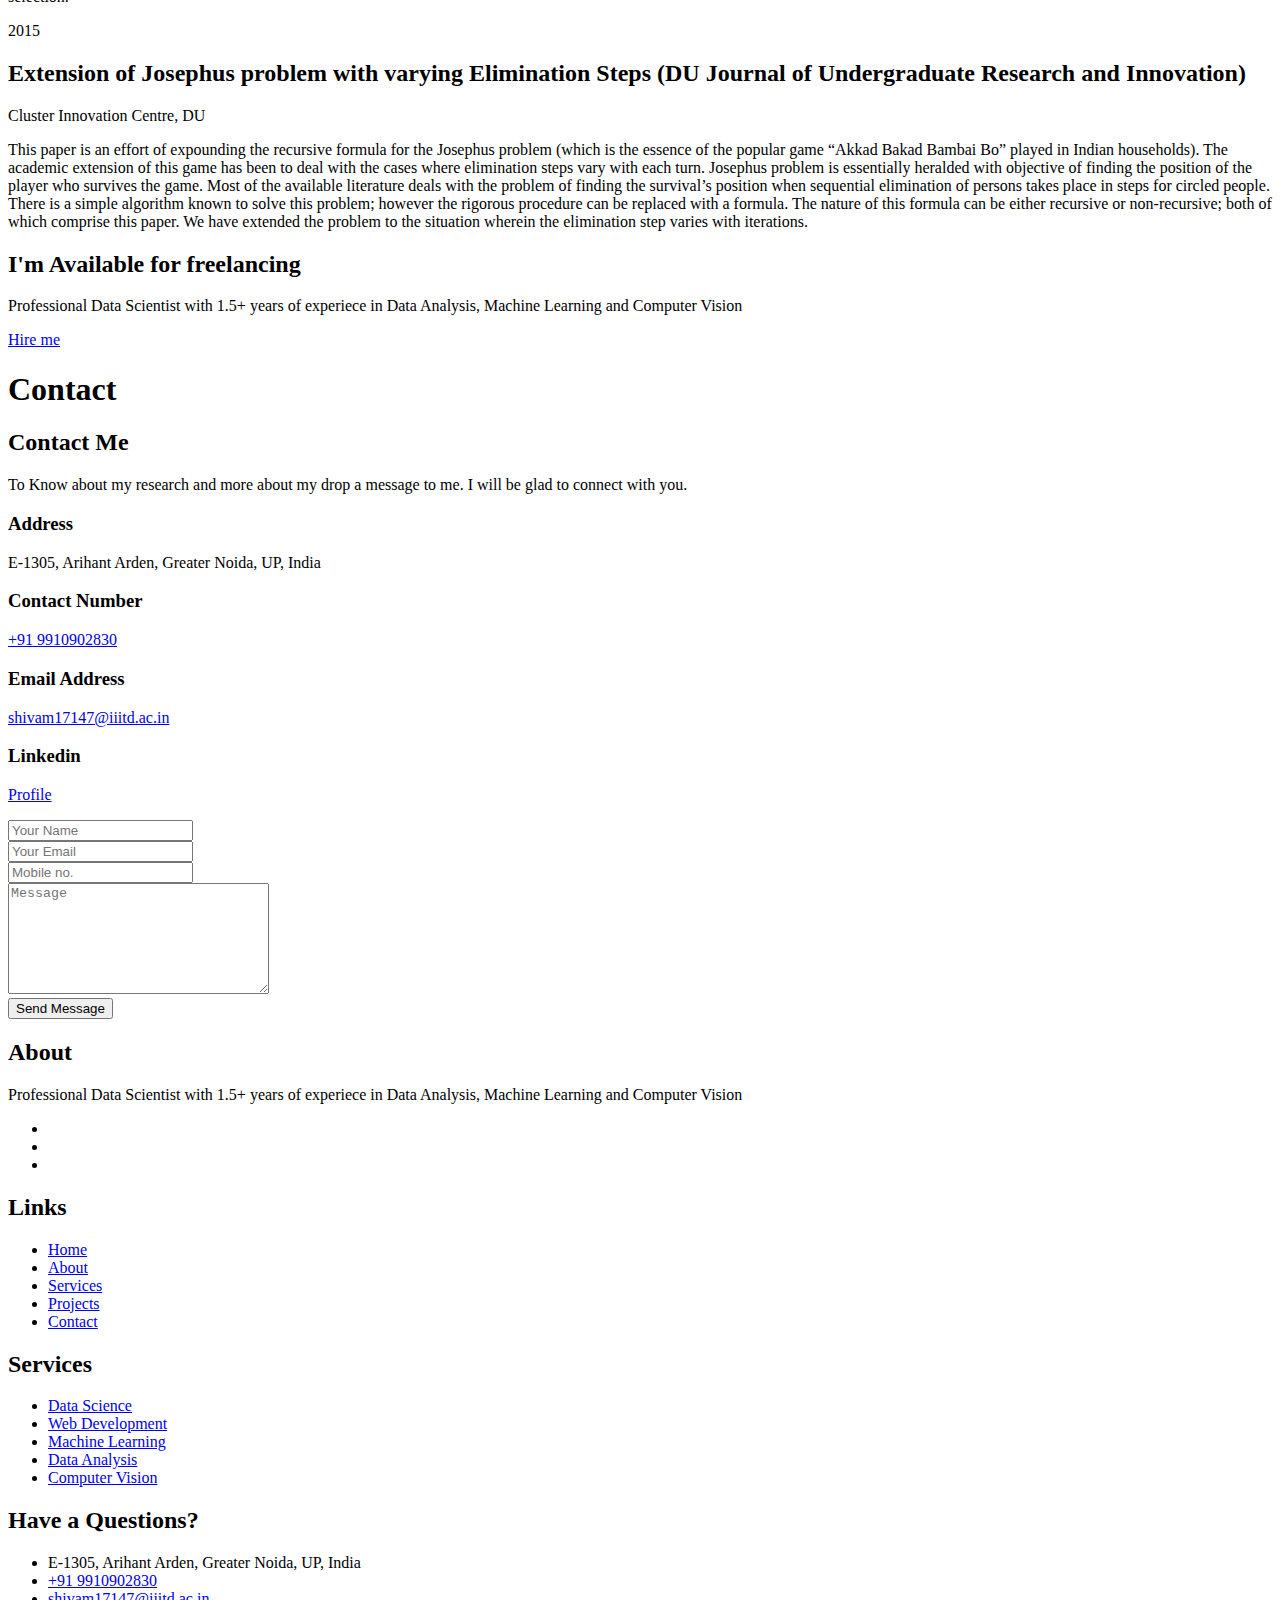
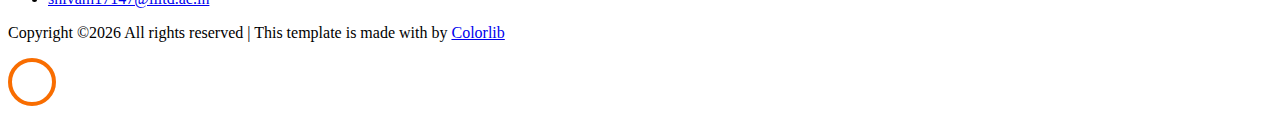
==== commit 4ee9254c: "paper link updated" ====
--- a/index.html
+++ b/index.html
@@ -473,8 +473,8 @@
 					    	</div>
 					    	<div class="text pl-3">
 		    					<span class="date">2019</span>
-		    					<h2>A Game Theoretic Model of Deceptive Ambush as Countermeasure
-									for Habitat Selection in Cross-Border Infiltration (Springer)</h2>
+		    					<h2><a href="https://link.springer.com/chapter/10.1007/978-981-15-3643-4_8"> A Game Theoretic Model of Deceptive Ambush as Countermeasure
+									for Habitat Selection in Cross-Border Infiltration (Springer) </a>></h2>
 		    					<span class="position">Indraprastha Institute of Information Technology Delhi and DRDO Delhi</span>
 		    					<p>Cross-border infiltration presents a national concern. Defense and monitoring
 									of border areas require the inclusion of a wide range of tactics to interdict infiltrators. In
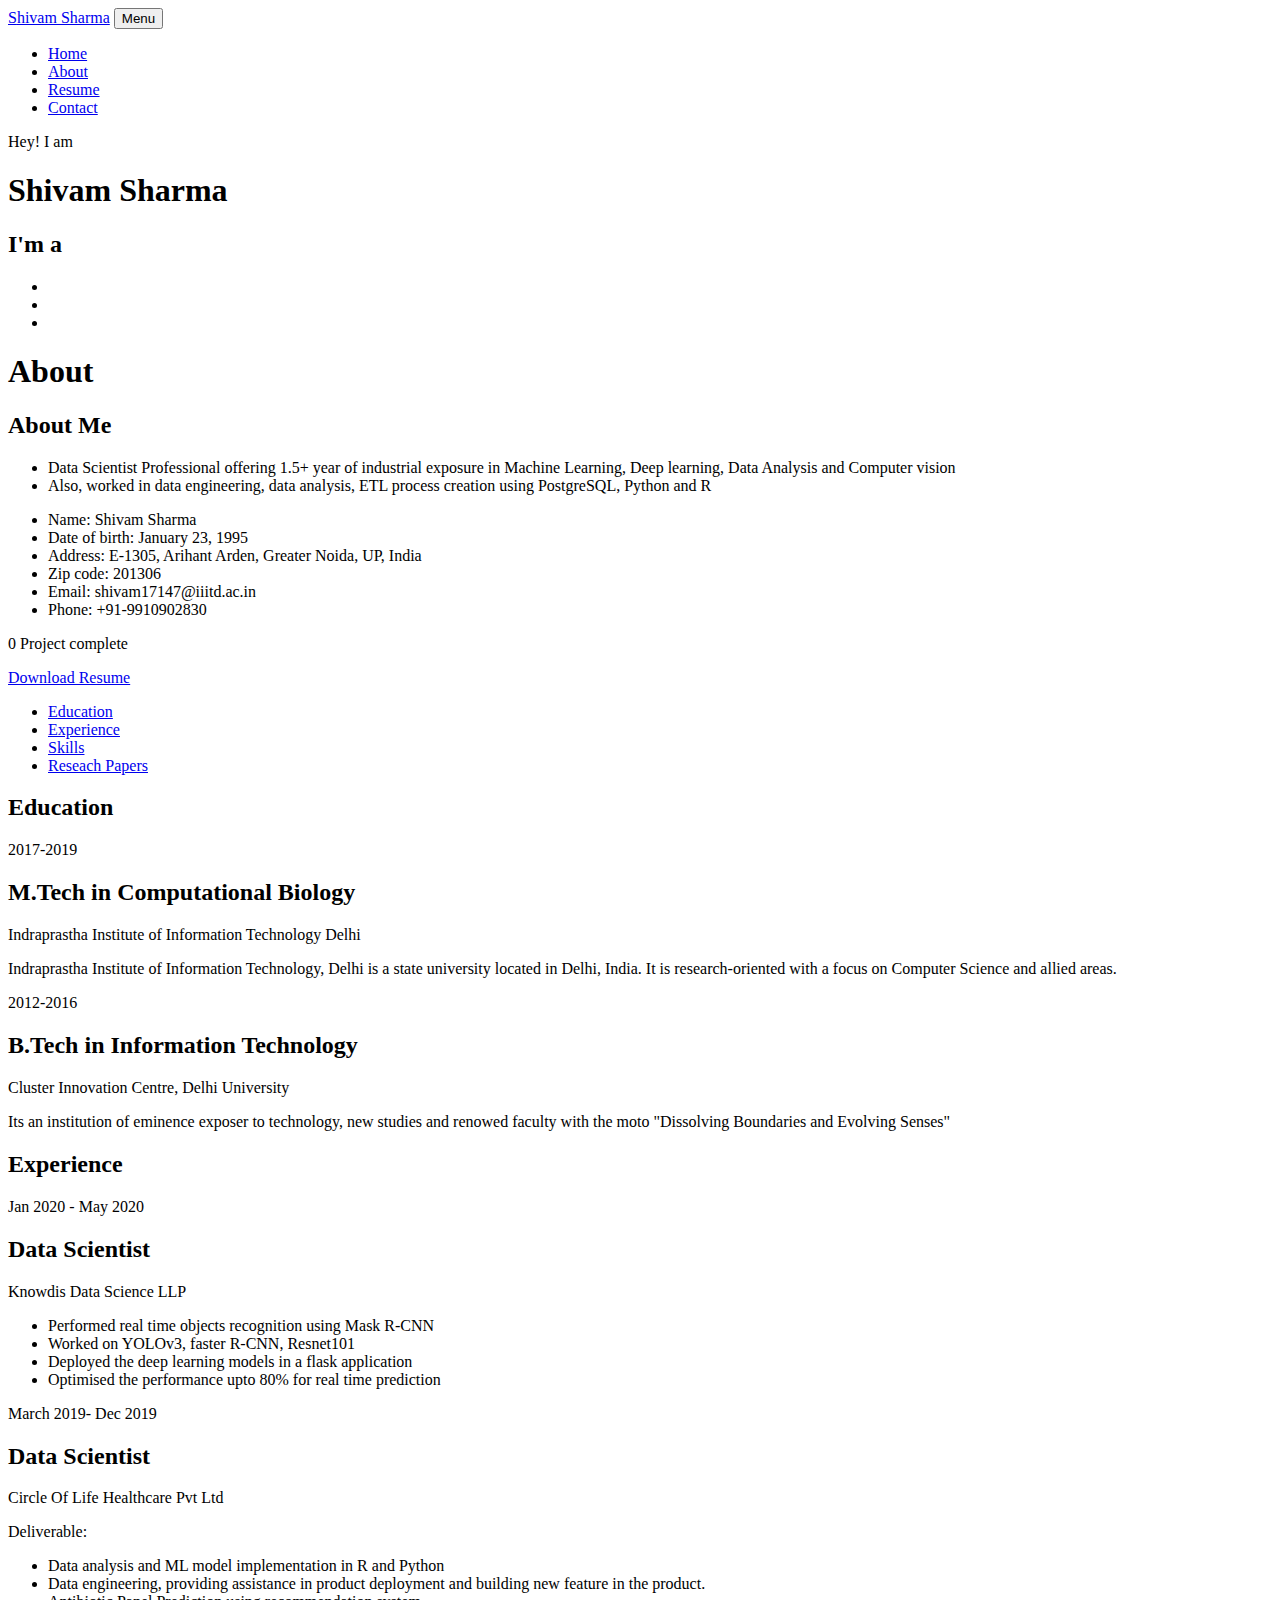
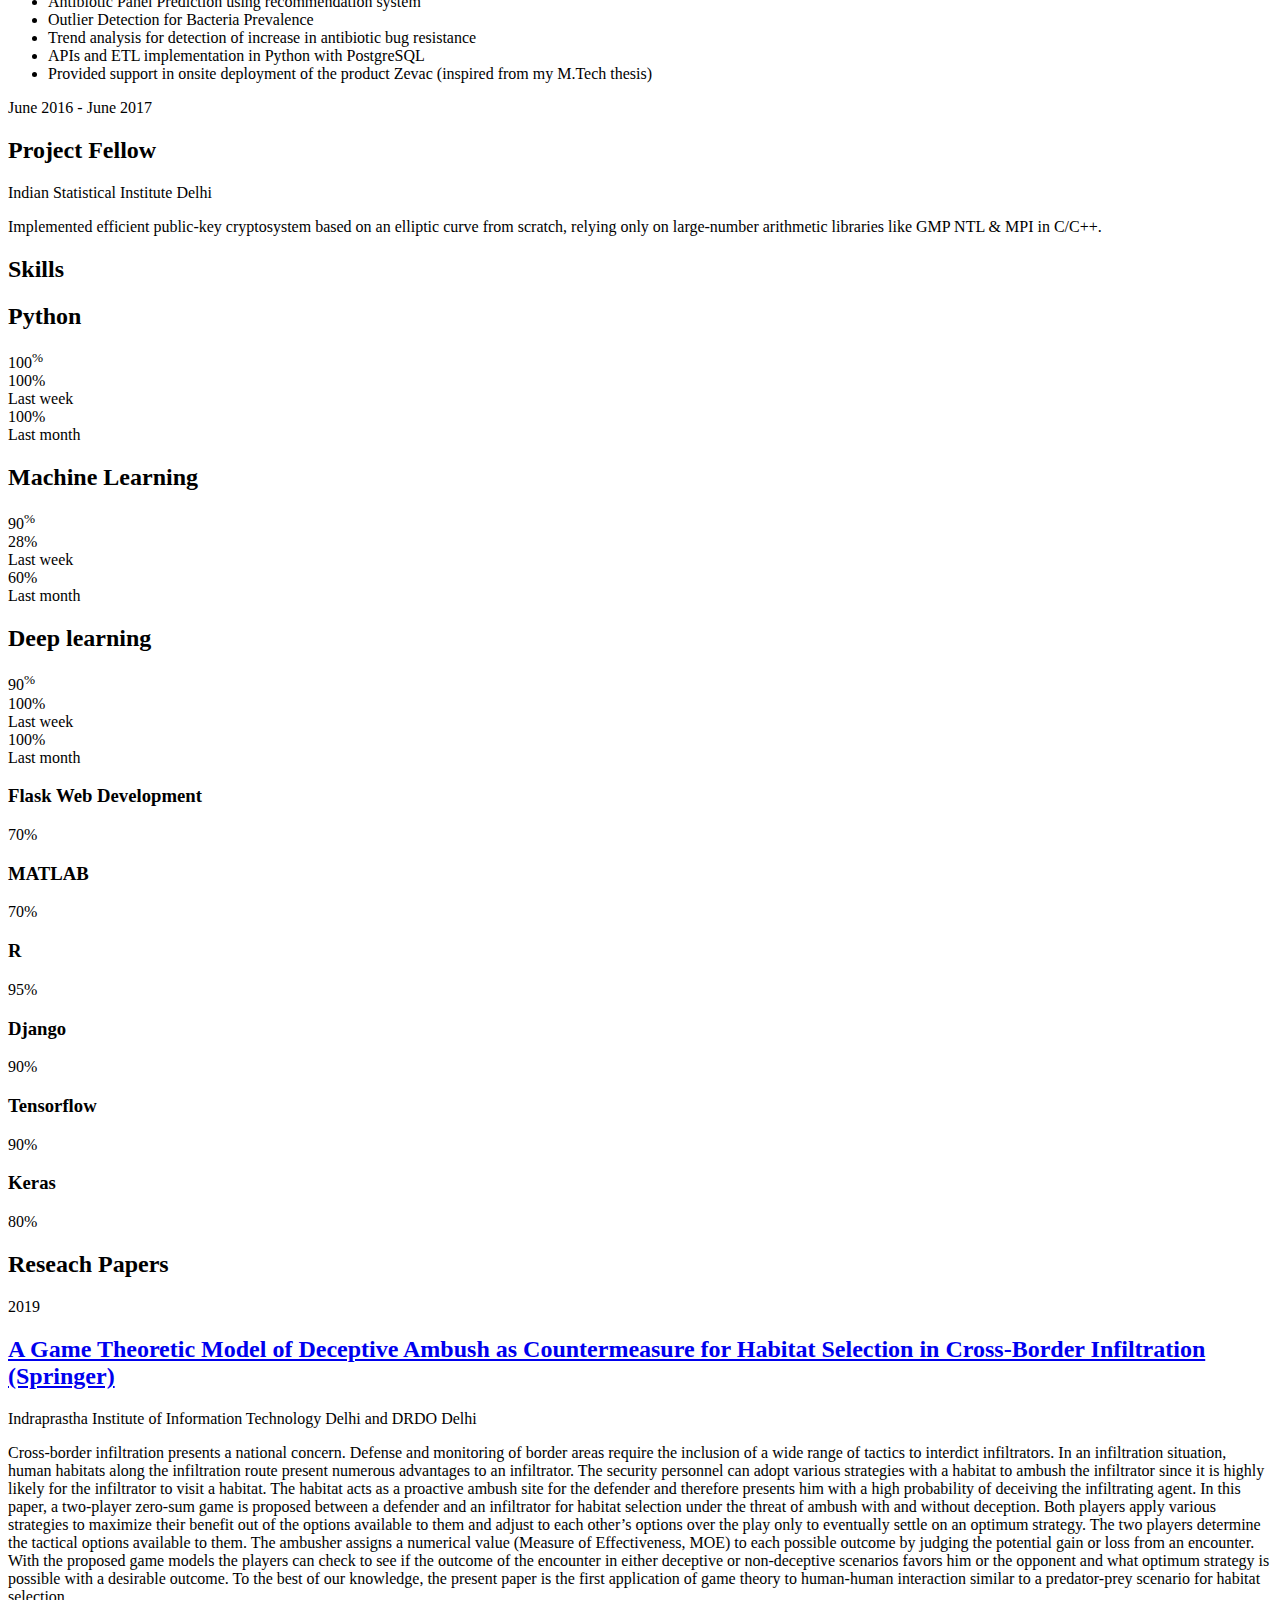
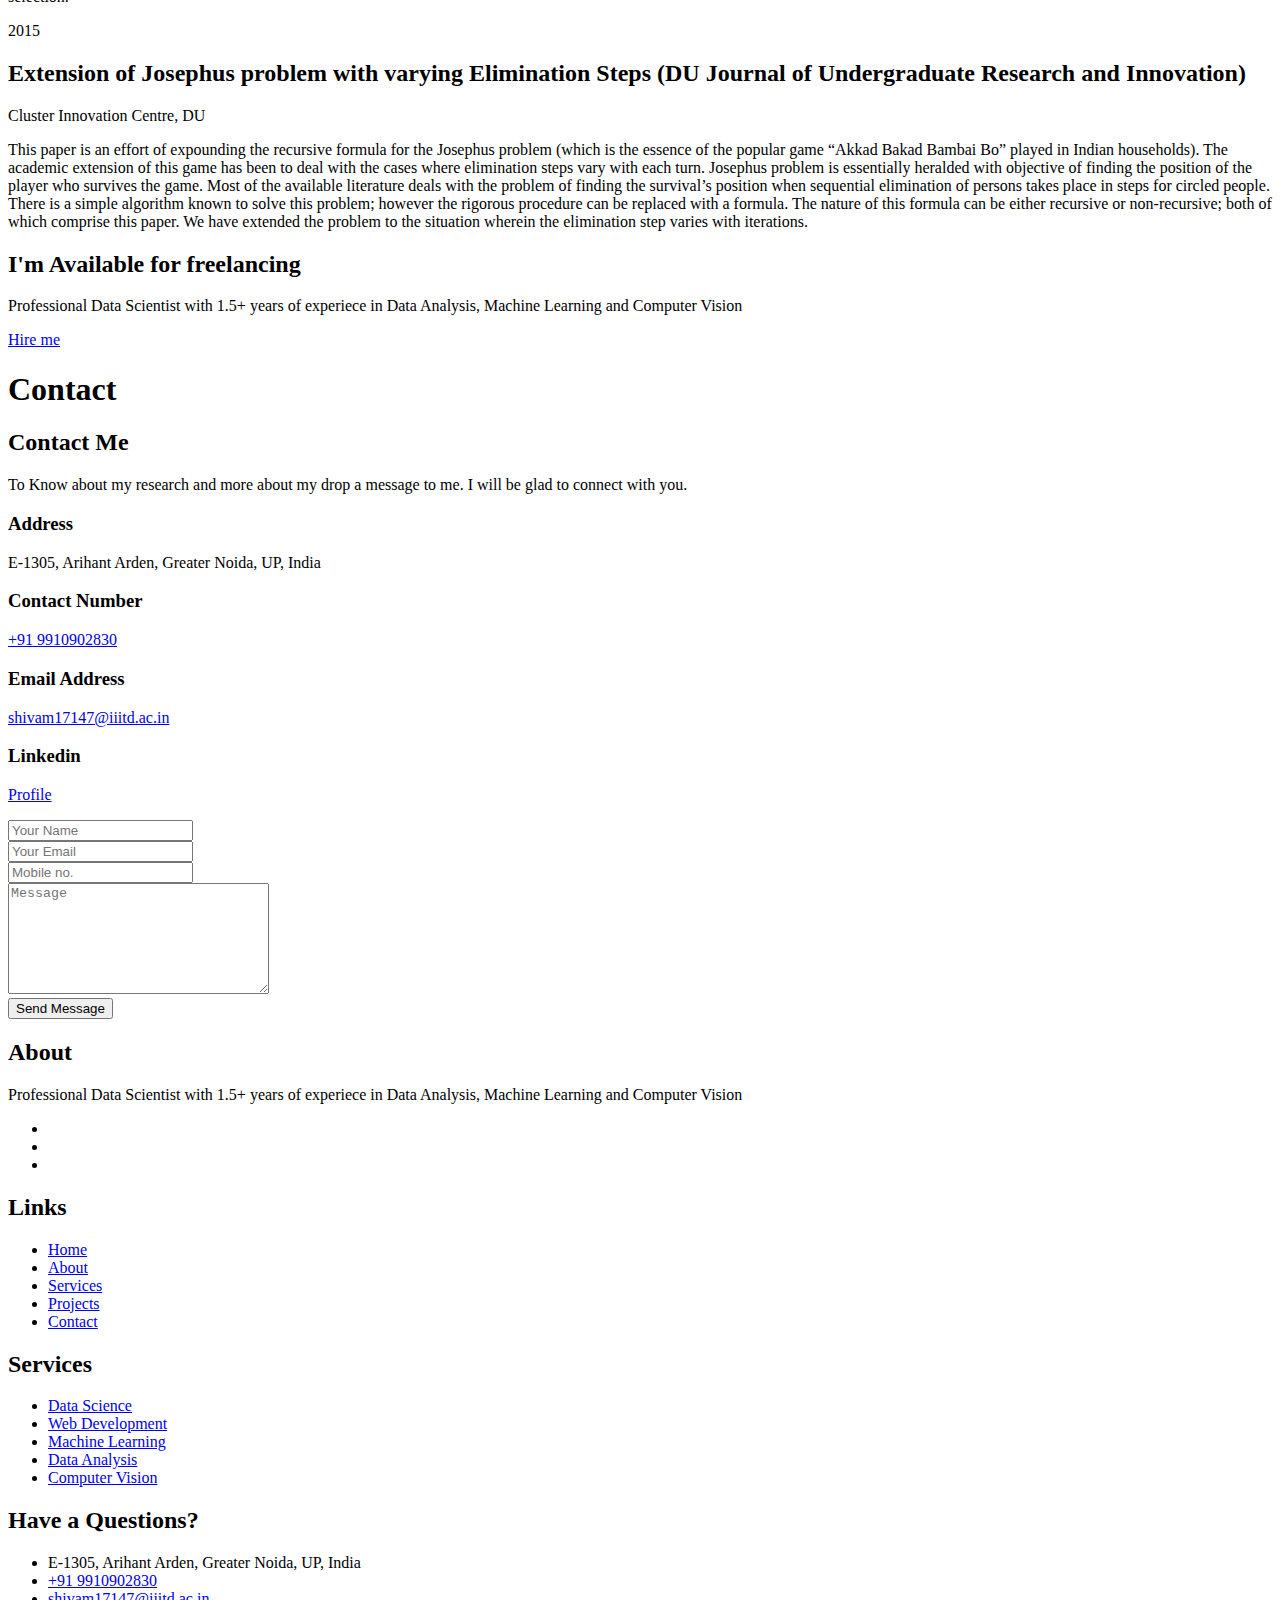
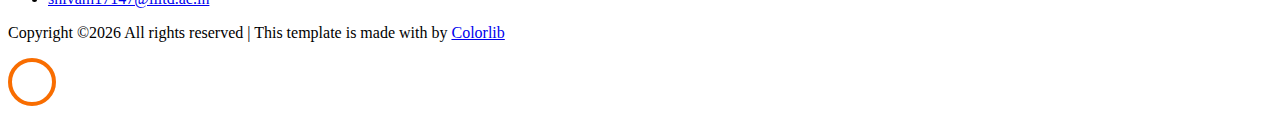
==== commit 301ba5b2: "paper link updated" ====
--- a/index.html
+++ b/index.html
@@ -474,7 +474,7 @@
 					    	<div class="text pl-3">
 		    					<span class="date">2019</span>
 		    					<h2><a href="https://link.springer.com/chapter/10.1007/978-981-15-3643-4_8"> A Game Theoretic Model of Deceptive Ambush as Countermeasure
-									for Habitat Selection in Cross-Border Infiltration (Springer) </a>></h2>
+									for Habitat Selection in Cross-Border Infiltration (Springer) </a></h2>
 		    					<span class="position">Indraprastha Institute of Information Technology Delhi and DRDO Delhi</span>
 		    					<p>Cross-border infiltration presents a national concern. Defense and monitoring
 									of border areas require the inclusion of a wide range of tactics to interdict infiltrators. In
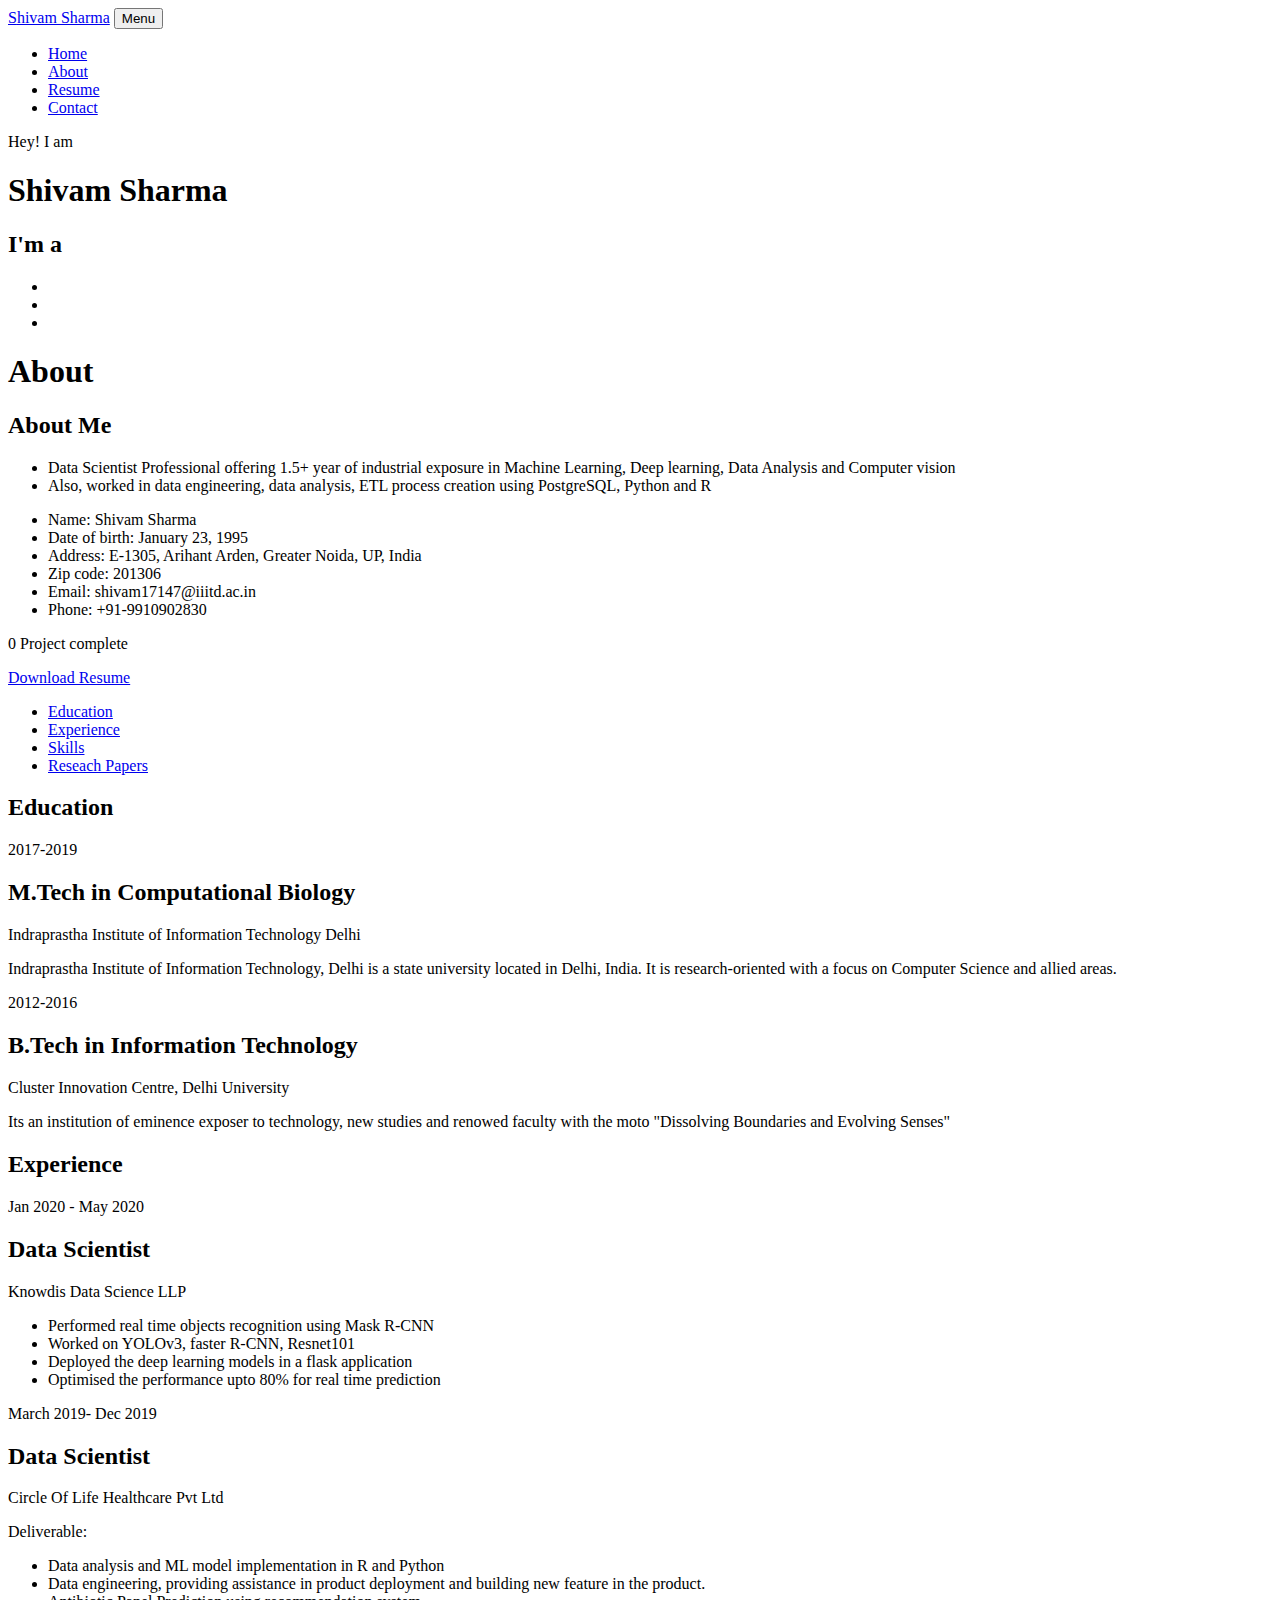
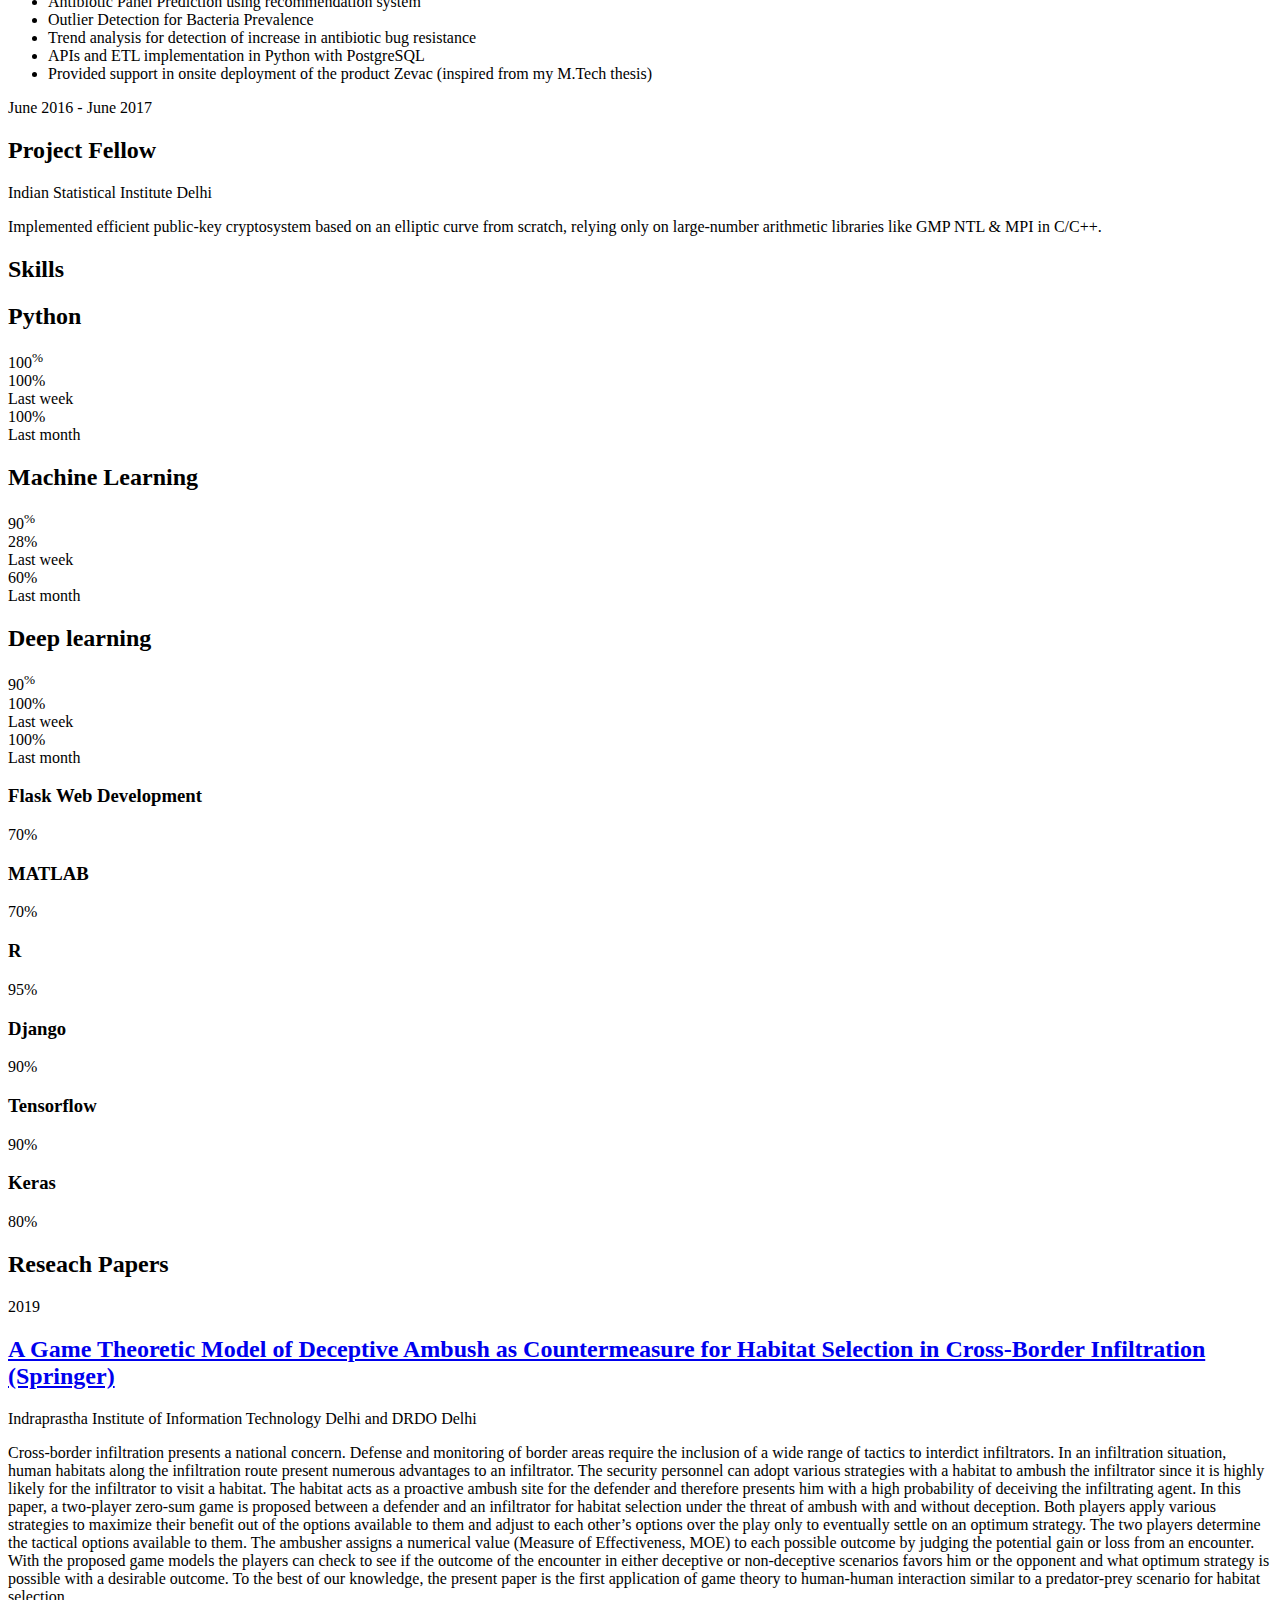
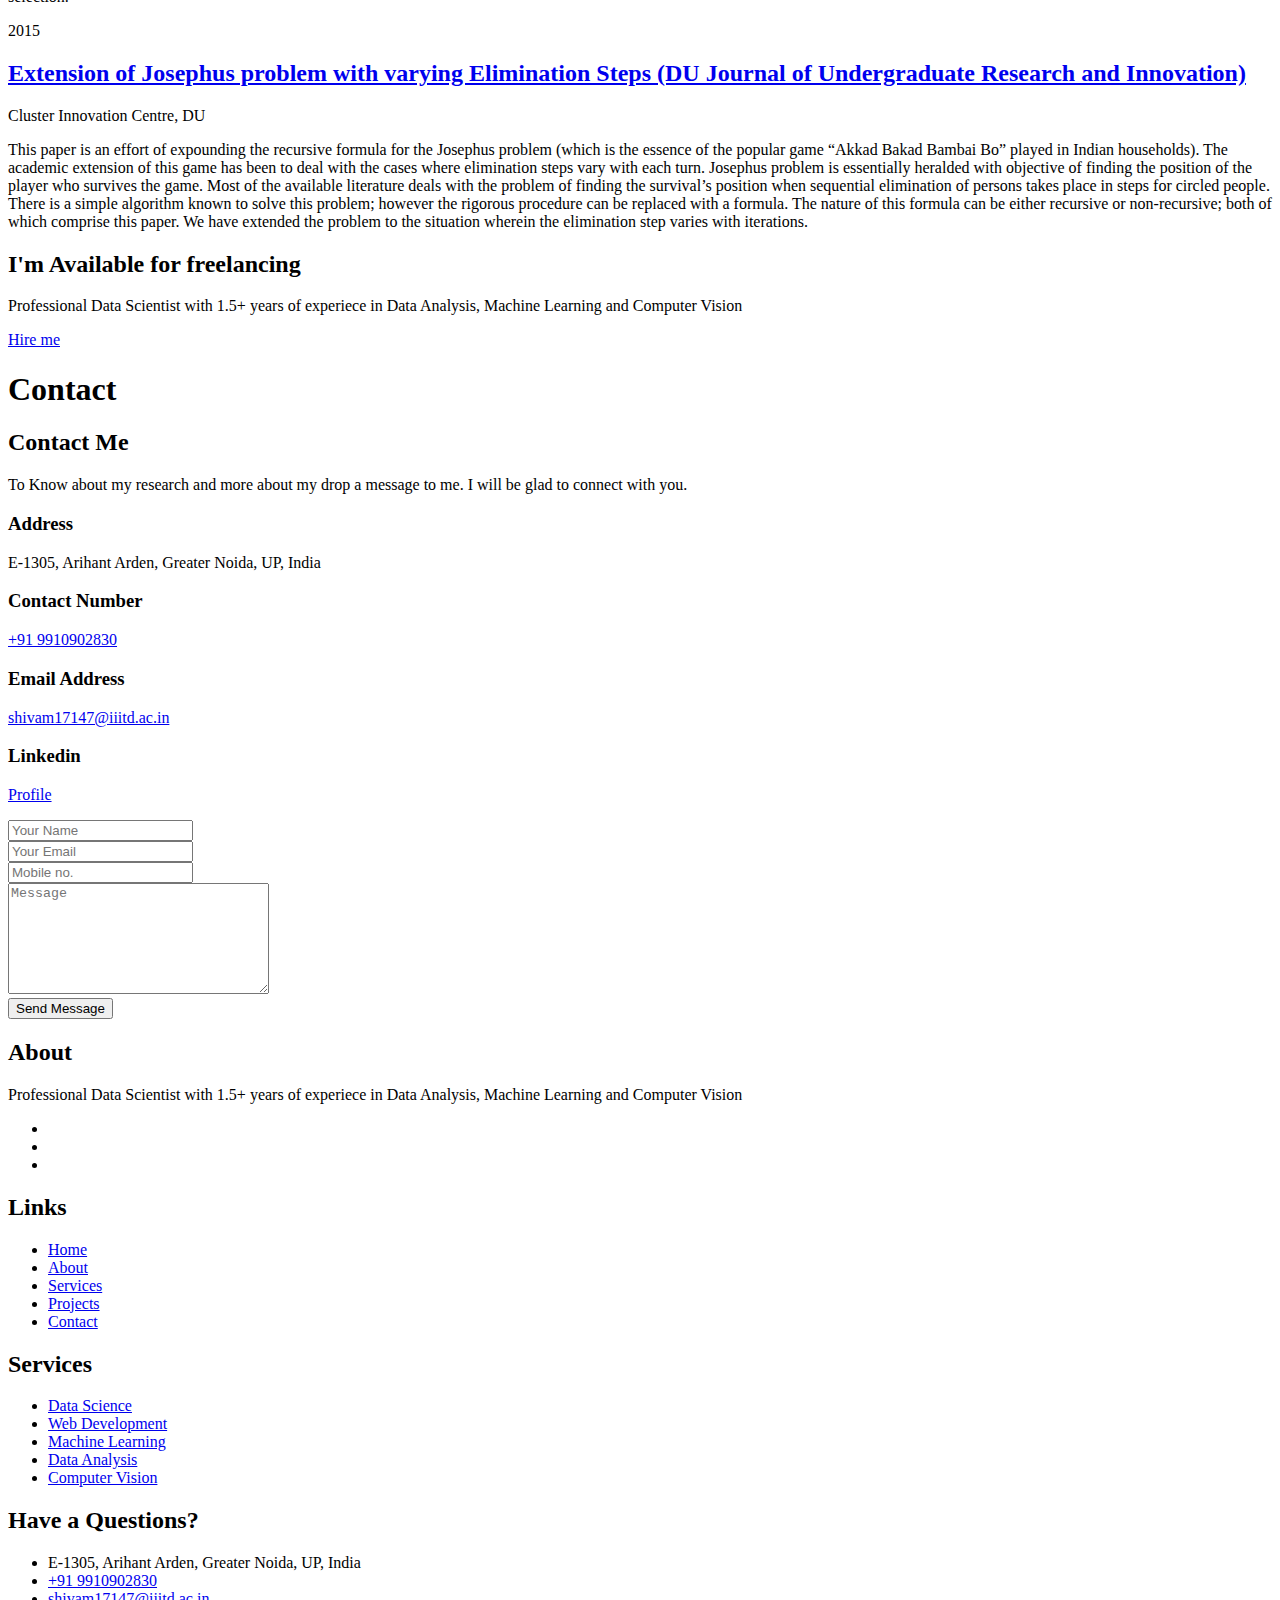
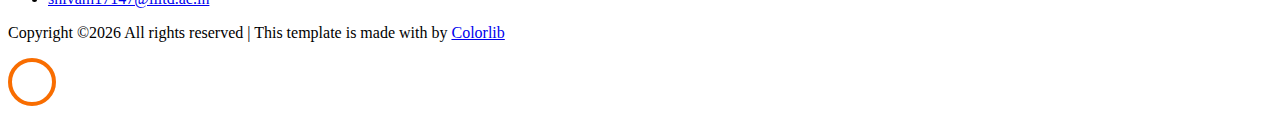
==== commit 768a9813: "paper link updated" ====
--- a/index.html
+++ b/index.html
@@ -503,7 +503,7 @@
 					    	</div>
 					    	<div class="text pl-3">
 		    					<span class="date">2015</span>
-		    					<h2>Extension of Josephus problem with varying Elimination Steps (DU Journal of Undergraduate Research and Innovation)</h2>
+		    					<h2> <a href="http://journals.du.ac.in/ugresearch/pdf-vol3/U21.pdf"> Extension of Josephus problem with varying Elimination Steps (DU Journal of Undergraduate Research and Innovation) </a></h2>
 		    					<span class="position">Cluster Innovation Centre, DU</span>
 		    					<p>This paper is an effort of expounding the recursive formula for the Josephus problem (which is the essence of the popular game “Akkad Bakad Bambai Bo” played in Indian households). The academic extension of this game has been to deal with the cases where elimination steps vary  with  each  turn.  Josephus  problem  is  essentially  heralded  with  objective  of  finding  the position of the  player who survives the  game.  Most of the  available  literature  deals  with the problem of finding the survival’s position when sequential elimination of persons takes place in steps  for  circled  people.  There  is  a  simple  algorithm  known  to  solve  this  problem; however  the  rigorous  procedure  can  be  replaced  with  a  formula.  The  nature  of  this  formula can  be  either  recursive  or  non-recursive;  both  of  which  comprise  this  paper.  We  have extended the problem to the situation wherein the elimination step  varies with iterations. </p>
 		    				</div>
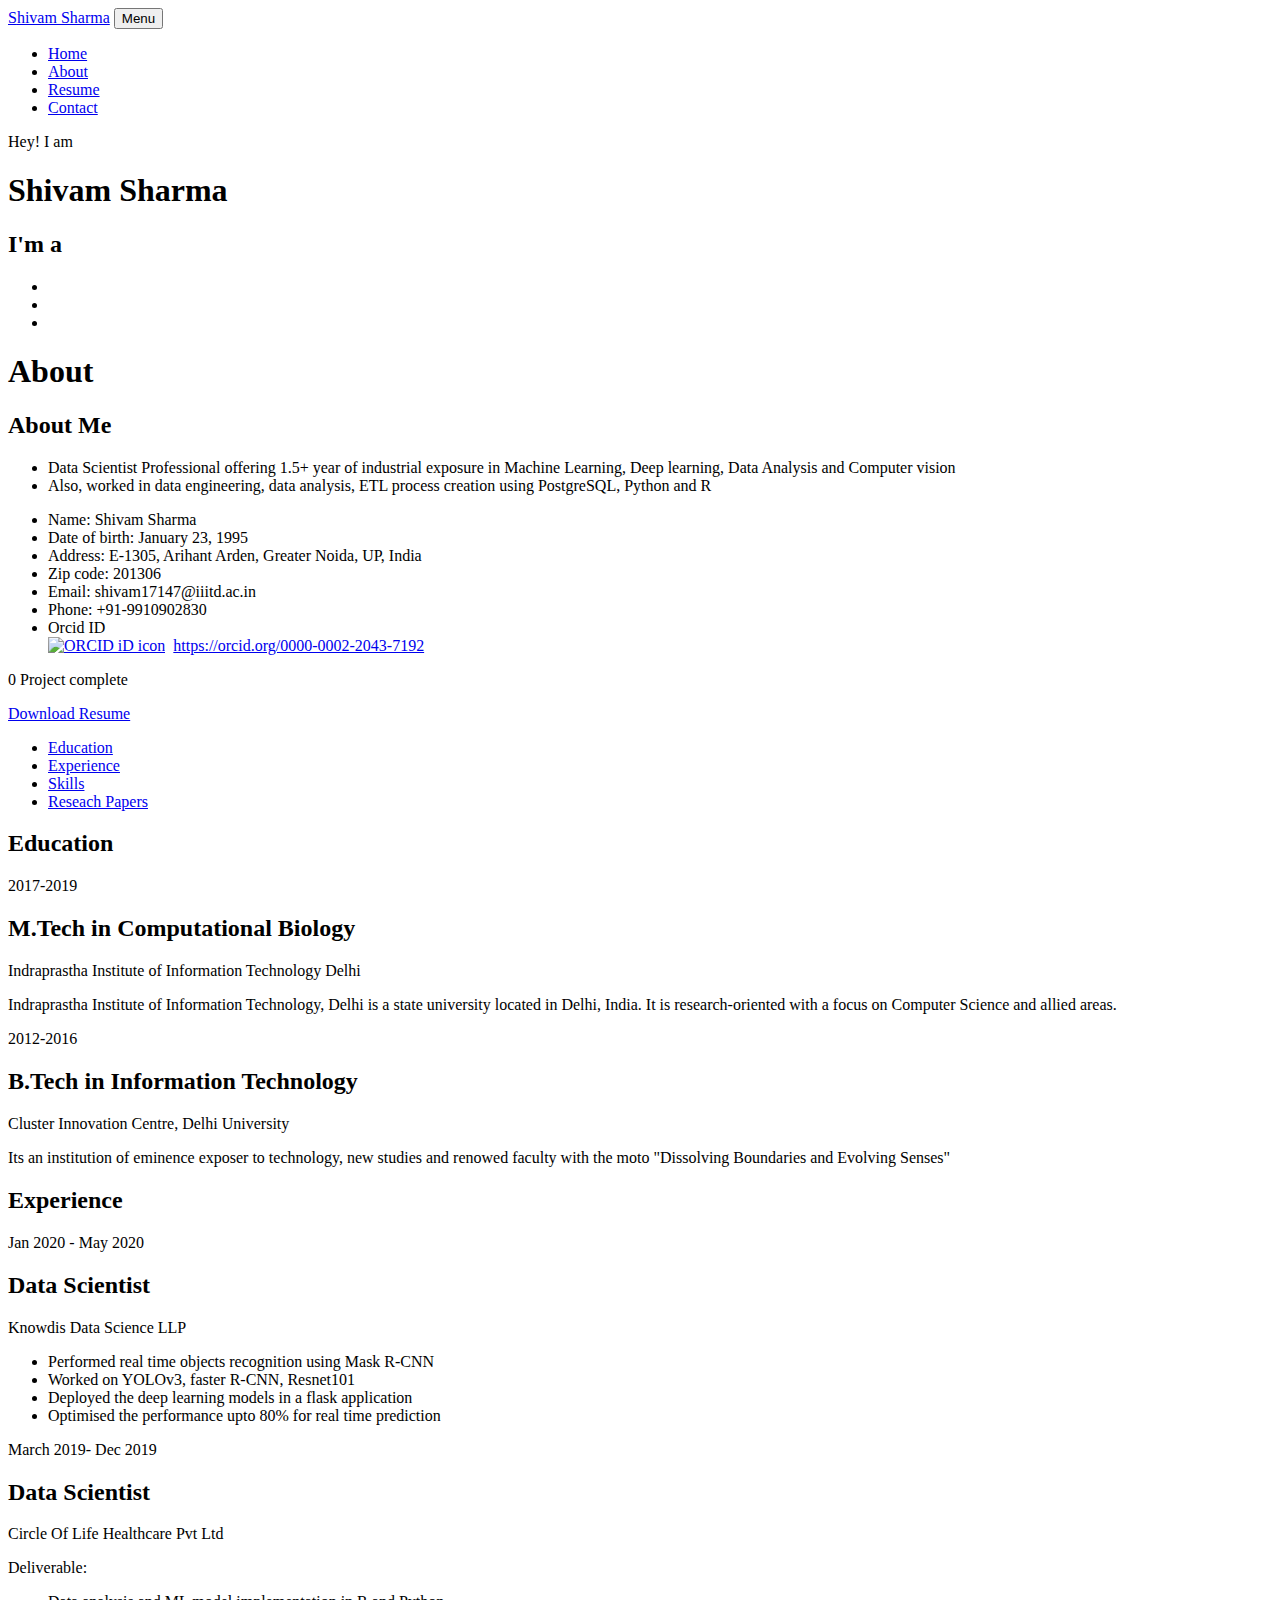
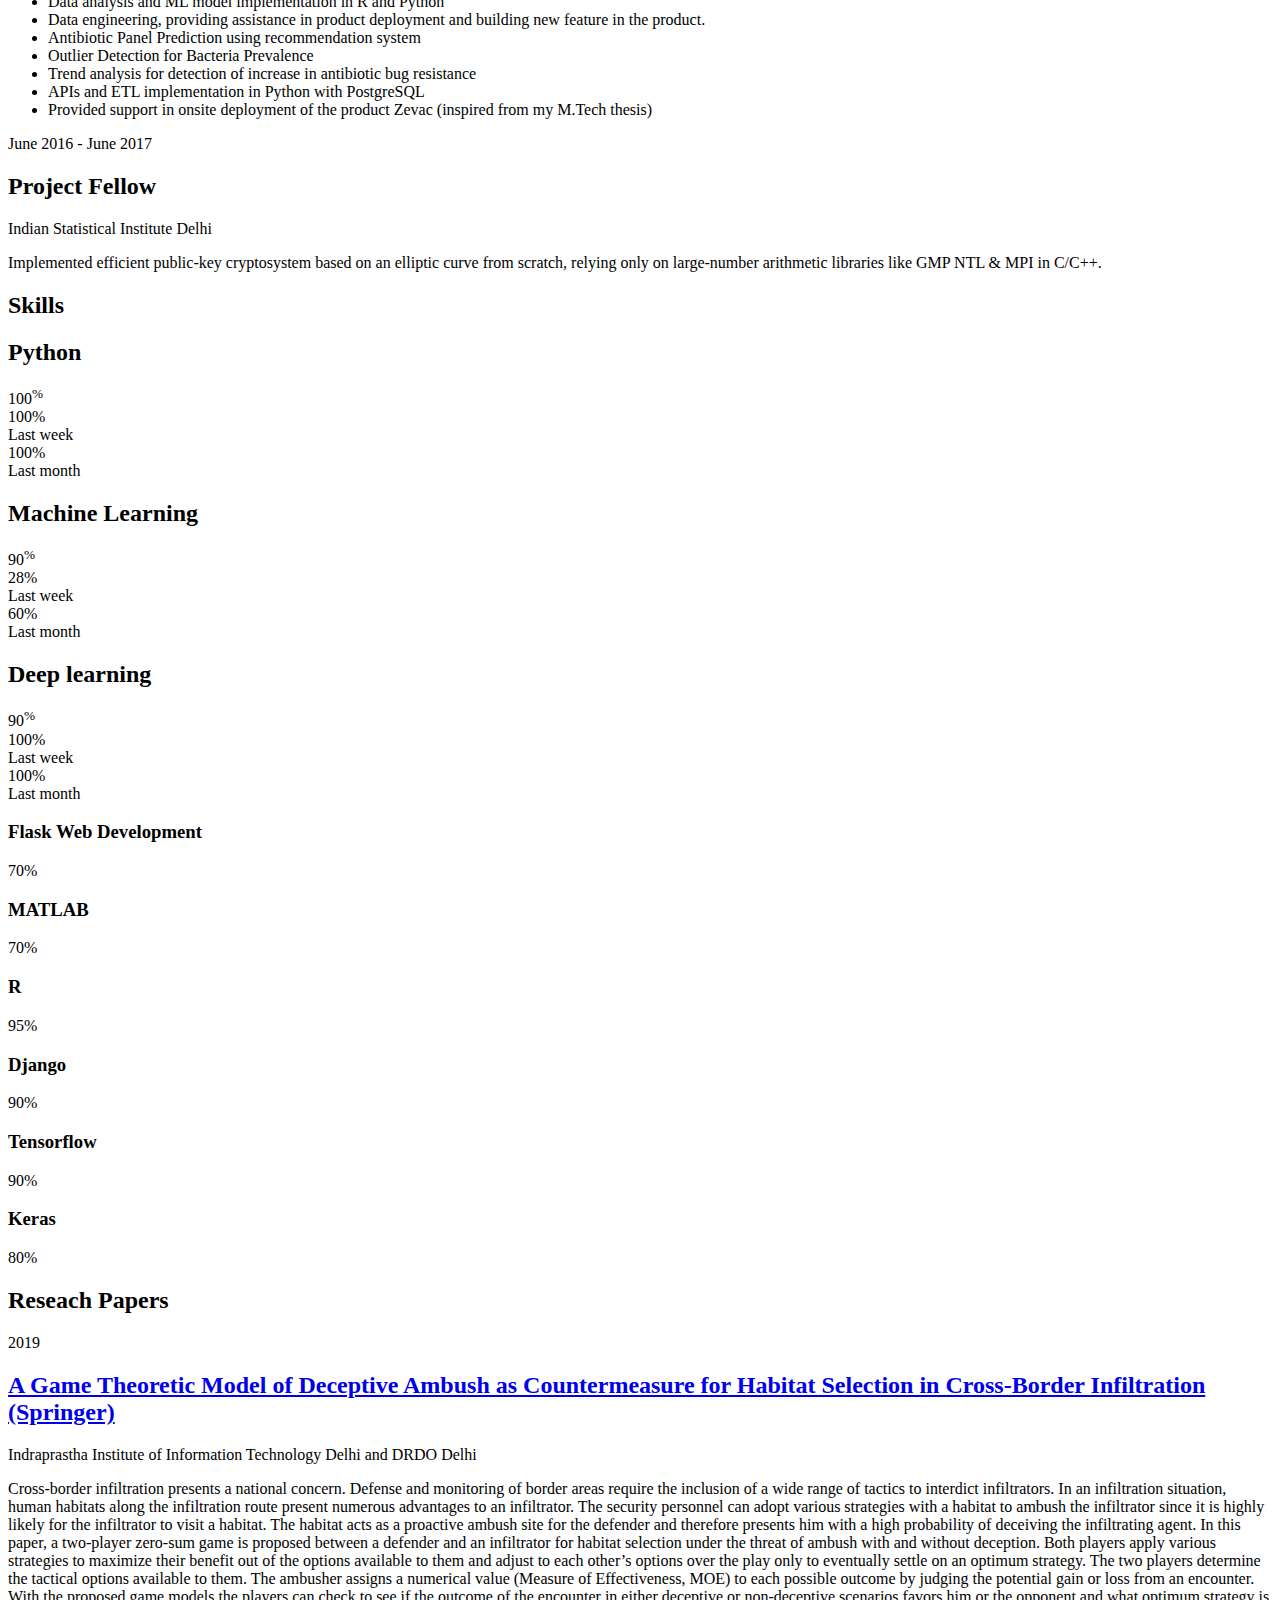
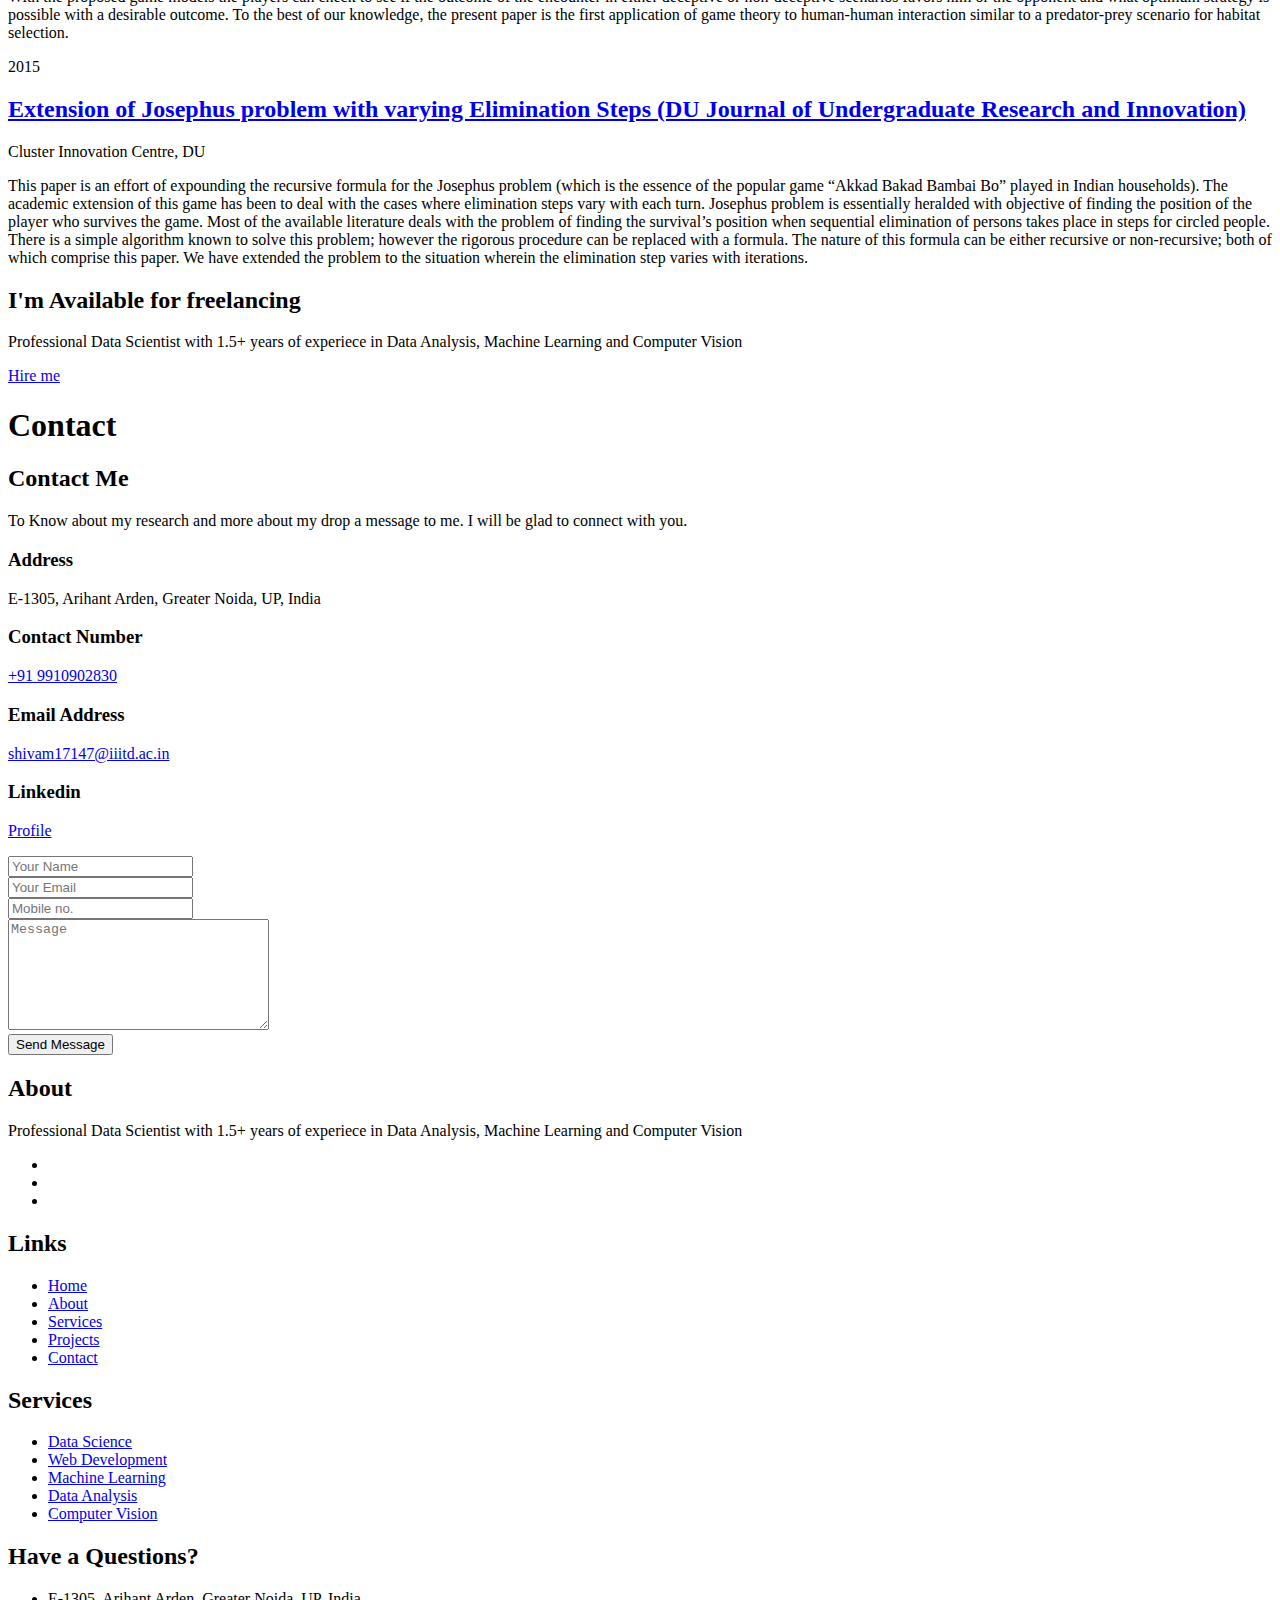
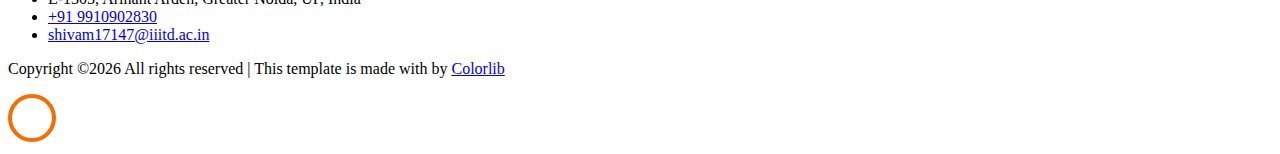
==== commit b15b949b: "Orcid ID update" ====
--- a/index.html
+++ b/index.html
@@ -108,7 +108,8 @@
 		            	<li class="d-flex"><span>Address:</span> <span>E-1305, Arihant Arden, Greater Noida, UP, India</span></li>
 		            	<li class="d-flex"><span>Zip code:</span> <span>201306</span></li>
 		            	<li class="d-flex"><span>Email:</span> <span>shivam17147@iiitd.ac.in</span></li>
-		            	<li class="d-flex"><span>Phone: </span> <span>+91-9910902830</span></li>
+						<li class="d-flex"><span>Phone: </span> <span>+91-9910902830</span></li>
+						<li lass="d-flex"><span>Orcid ID</span> <span><div itemscope itemtype="https://schema.org/Person"><a itemprop="sameAs" content="https://orcid.org/0000-0002-2043-7192" href="https://orcid.org/0000-0002-2043-7192" target="orcid.widget" rel="me noopener noreferrer" style="vertical-align:top;"><img src="https://orcid.org/sites/default/files/images/orcid_16x16.png" style="width:1em;margin-right:.5em;" alt="ORCID iD icon">https://orcid.org/0000-0002-2043-7192</a></div></span></li>
 		            </ul>
 		          </div>
 		        </div>
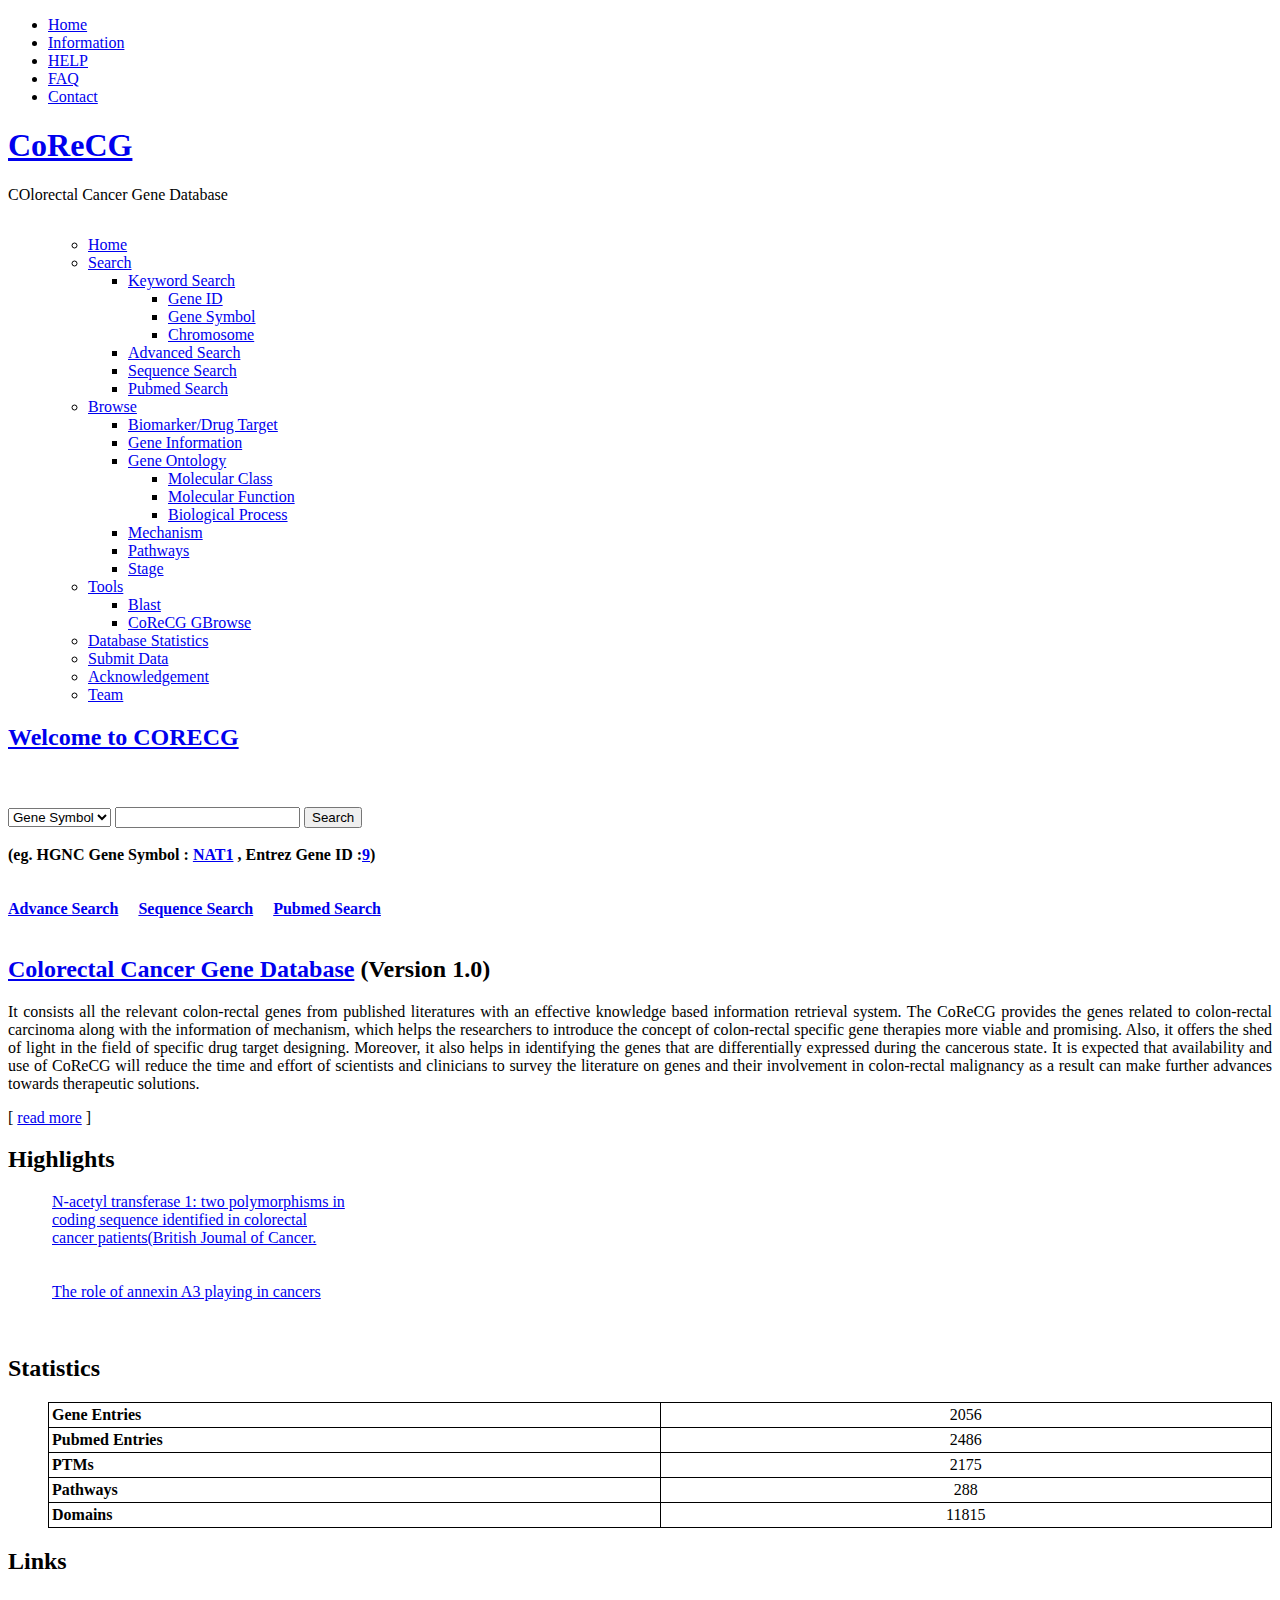
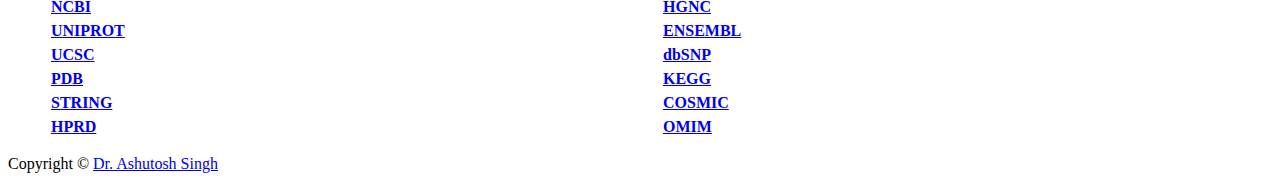
==== commit 6102b40b: "Rename index2.html to index.html" ====
--- a/index.html
+++ b/index.html
@@ -1,980 +1,346 @@
-<!DOCTYPE html>
-<html lang="en">
-  <head>
-    <title>Shivam Sharma</title>
-    <meta charset="utf-8">
-    <meta name="viewport" content="width=device-width, initial-scale=1, shrink-to-fit=no">
-    
-    <link href="https://fonts.googleapis.com/css?family=Poppins:100,200,300,400,500,600,700,800,900" rel="stylesheet">
-
-    <link rel="stylesheet" href="css/open-iconic-bootstrap.min.css">
-    <link rel="stylesheet" href="css/animate.css">
-    
-    <link rel="stylesheet" href="css/owl.carousel.min.css">
-    <link rel="stylesheet" href="css/owl.theme.default.min.css">
-    <link rel="stylesheet" href="css/magnific-popup.css">
-
-    <link rel="stylesheet" href="css/aos.css">
-
-    <link rel="stylesheet" href="css/ionicons.min.css">
-    
-    <link rel="stylesheet" href="css/flaticon.css">
-    <link rel="stylesheet" href="css/icomoon.css">
-    <link rel="stylesheet" href="css/style.css">
-  </head>
-  <body data-spy="scroll" data-target=".site-navbar-target" data-offset="300">
-	  
-	  
-    <nav class="navbar navbar-expand-lg navbar-dark ftco_navbar ftco-navbar-light site-navbar-target" id="ftco-navbar">
-	    <div class="container">
-	      <a class="navbar-brand" href="index.html"><span>S</span>hivam Sharma</a>
-	      <button class="navbar-toggler js-fh5co-nav-toggle fh5co-nav-toggle" type="button" data-toggle="collapse" data-target="#ftco-nav" aria-controls="ftco-nav" aria-expanded="false" aria-label="Toggle navigation">
-	        <span class="oi oi-menu"></span> Menu
-	      </button>
-
-	      <div class="collapse navbar-collapse" id="ftco-nav">
-	        <ul class="navbar-nav nav ml-auto">
-	          <li class="nav-item"><a href="#home-section" class="nav-link"><span>Home</span></a></li>
-	          <li class="nav-item"><a href="#about-section" class="nav-link"><span>About</span></a></li>
-	          <li class="nav-item"><a href="#resume-section" class="nav-link"><span>Resume</span></a></li>
-	          <!-- <li class="nav-item"><a href="#services-section" class="nav-link"><span>Services</span></a></li>
-	          <li class="nav-item"><a href="#projects-section" class="nav-link"><span>Projects</span></a></li>
-	          <li class="nav-item"><a href="#blog-section" class="nav-link"><span>My Blog</span></a></li> -->
-	          <li class="nav-item"><a href="#contact-section" class="nav-link"><span>Contact</span></a></li>
-	        </ul>
-	      </div>
-	    </div>
-	  </nav>
-	  <section class="hero-wrap js-fullheight">
-      <div class="overlay"></div>
-      <div class="container">
-        <div class="row no-gutters slider-text js-fullheight justify-content-center align-items-center">
-          <div class="col-lg-8 col-md-6 ftco-animate d-flex align-items-center">
-          	<div class="text text-center">
-          		<span class="subheading centre">Hey! I am</span>
-		  				<h1>Shivam Sharma</h1>
-			  				<h2>I'm a 
-								  <span
-								     class="txt-rotate"
-								     data-period="2000"
-								     data-rotate='[ "Data Scientist.", "Computational Biologist.", "Engineer.", "Researcher", "Blogger" ]'></span>
-							</h2>
-							<ul class="ftco-footer-social-black list-unstyled">
-								<li class="ftco-animate"><a href="https://github.com/shivamsharma1234"><span class="icon-github"></span></a></li>
-								<li class="ftco-animate"><a href="https://www.linkedin.com/in/shivamsharmaiiitd"><span class="icon-linkedin"></span></a></li>
-								<li class="ftco-animate"><a href="https://www.instagram.com/stillshivam/"><span class="icon-instagram"></span></a></li>
-							  </ul>
-							
-			</div>
-
-
-            </div>
-          </div>
-        </div>
+<!DOCTYPE html PUBLIC "-//W3C//DTD XHTML 1.0 Transitional//EN" "http://www.w3.org/TR/xhtml1/DTD/xhtml1-transitional.dtd">
+<html xmlns="http://www.w3.org/1999/xhtml"><head>
+<title>CoReCG</title>
+<meta http-equiv="Content-Type" content="text/html; charset=UTF-8">
+<link rel="stylesheet" type="text/css" href="CoReCG_files/style.css">
+<!--[if lte IE 6]><link rel="stylesheet" type="text/css" href="ie.css" /><![endif]-->
+<script type="text/javascript" src="CoReCG_files/jquery-1.js"></script>
+<script type="text/javascript" src="CoReCG_files/jquery.js"></script>
+<script type="text/javascript" src="CoReCG_files/script.js"></script>
+<link rel="stylesheet" type="text/css" href="CoReCG_files/pro_drop_1.css">
+<script src="CoReCG_files/stuHover.js" type="text/javascript"></script>
+<style type="text/css">
+
+#marqueecontainer{
+position: relative;
+width: 300px; /*marquee width */
+height: 140px; /*marquee height */
+background-color: white;
+overflow: hidden;
+padding: 1px;
+padding-left: 4px;
+}
+
+</style>
+
+<script type="text/javascript">
+
+/***********************************************
+* Cross browser Marquee II- � Dynamic Drive (www.dynamicdrive.com)
+* This notice MUST stay intact for legal use
+* Visit http://www.dynamicdrive.com/ for this script and 100s more.
+***********************************************/
+
+var delayb4scroll=2000 //Specify initial delay before marquee starts to scroll on page (2000=2 seconds)
+var marqueespeed=1 //Specify marquee scroll speed (larger is faster 1-10)
+var pauseit=1 //Pause marquee onMousever (0=no. 1=yes)?
+
+////NO NEED TO EDIT BELOW THIS LINE////////////
+
+var copyspeed=marqueespeed
+var pausespeed=(pauseit==0)? copyspeed: 0
+var actualheight=''
+
+function scrollmarquee(){
+if (parseInt(cross_marquee.style.top)>(actualheight*(-1)+8)) //if scroller hasn't reached the end of its height
+cross_marquee.style.top=parseInt(cross_marquee.style.top)-copyspeed+"px" //move scroller upwards
+else //else, reset to original position
+cross_marquee.style.top=parseInt(marqueeheight)+8+"px"
+}
+
+function initializemarquee(){
+cross_marquee=document.getElementById("vmarquee")
+cross_marquee.style.top=0
+marqueeheight=document.getElementById("marqueecontainer").offsetHeight
+actualheight=cross_marquee.offsetHeight //height of marquee content (much of which is hidden from view)
+if (window.opera || navigator.userAgent.indexOf("Netscape/7")!=-1){ //if Opera or Netscape 7x, add scrollbars to scroll and exit
+cross_marquee.style.height=marqueeheight+"px"
+cross_marquee.style.overflow="scroll"
+return
+}
+setTimeout('lefttime=setInterval("scrollmarquee()",30)', delayb4scroll)
+}
+
+if (window.addEventListener)
+window.addEventListener("load", initializemarquee, false)
+else if (window.attachEvent)
+window.attachEvent("onload", initializemarquee)
+else if (document.getElementById)
+window.onload=initializemarquee
+
+
+</script>
+</head>
+<body>
+<!-- BEGIN wrapper -->
+<div id="wrapper">
+  <!-- BEGIN header -->
+  <div id="header">
+    <!-- begin pages -->
+    <ul class="pages">
+      <li><a href="http://lms.snu.edu.in/corecg/">Home</a></li>
+      <li><a href="http://lms.snu.edu.in/corecg/about.php">Information</a></li>
+      <li><a href="http://lms.snu.edu.in/corecg/help.php">HELP</a></li>
+      <li><a href="http://lms.snu.edu.in/corecg/faq.php">FAQ</a></li>
+      <li><a href="http://lms.snu.edu.in/corecg/contact.php">Contact</a></li>
+    </ul>
+    <!-- end pages -->
+    <div class="break"></div>
+    <!-- begin logo -->
+    <div class="logo">
+      <h1><a href="http://lms.snu.edu.in/corecg/">CoReCG</a></h1>
+      <p>COlorectal Cancer Gene Database</p>
+    </div>
+    <!-- end logo -->
+    <!-- begin sponsor -->
+    <div class="sponsor"> <a href="http://www.snu.edu.in/" target="_blank"><img src="CoReCG_files/27-shivnadaruniversity.jpg" alt=""></a> </div>
+    <!-- end sponsor -->
+    <!-- begin categories -->
+    <ul class="categories">
+<span class="preload1"></span>
+<span class="preload2"></span>
+
+<ul id="nav">
+	<li class="top"><a href="http://lms.snu.edu.in/corecg/" class="top_link"><span>Home</span></a></li>
+	<li class="top"><a href="#" id="products" class="top_link"><span class="down">Search</span></a>
+		<ul class="sub">
+			<li><a href="#" class="fly">Keyword Search</a>
+					<ul>
+						<li><a href="http://lms.snu.edu.in/corecg/gene_id_s.php">Gene ID</a></li>
+						<li><a href="http://lms.snu.edu.in/corecg/gene_sym_s.php">Gene Symbol</a></li>
+						<li><a href="http://lms.snu.edu.in/corecg/gene_chr_s.php">Chromosome</a></li>
+					</ul>
+			</li>
+			<li class="mid"><a href="http://lms.snu.edu.in/corecg/adv_s.php">Advanced Search</a></li>
+			<li><a href="http://lms.snu.edu.in/corecg/seq_s.php">Sequence Search</a></li>
+			<li><a href="http://lms.snu.edu.in/corecg/pubmed_id_s.php">Pubmed Search</a></li>
+					</ul>
+	</li>
+	<li class="top"><a href="#" id="services" class="top_link"><span class="down">Browse</span></a>
+		<ul class="sub">
+			<li><a href="http://lms.snu.edu.in/corecg/marker_target.php">Biomarker/Drug Target</a></li>
+			<li><a href="http://lms.snu.edu.in/corecg/gene_browse.php">Gene Information</a></li>
+<li><a href="#" class="fly">Gene Ontology</a>
+				<ul>
+					<li><a href="http://lms.snu.edu.in/corecg/mol_class_browse.php">Molecular Class</a></li>
+					<li><a href="http://lms.snu.edu.in/corecg/mol_function_browse.php">Molecular Function</a></li>
+					<li><a href="http://lms.snu.edu.in/corecg/bio_process_browse.php">Biological Process</a></li>
+				</ul></li>
+<li><a href="http://lms.snu.edu.in/corecg/mechanism_browse.php">Mechanism</a></li>
+		
+			<li><a href="http://lms.snu.edu.in/corecg/pathway_browse.php">Pathways</a></li>
+				<li><a href="http://lms.snu.edu.in/corecg/stage_browse.php">Stage</a></li>
+			
+		</ul>
+	</li>
+	<li class="top"><a href="#" id="contacts" class="top_link"><span class="down">Tools</span></a>
+		<ul class="sub">
+			<li><a href="http://lms.snu.edu.in/corecg/blast.php">Blast</a></li>
+			<li><a href="http://lms.snu.edu.in/cgi-bin/gb2/gbrowse/corecg/" target="_blank">CoReCG GBrowse</a></li>
+		</ul>
+	</li>
+	<li class="top"><a href="http://lms.snu.edu.in/corecg/db_stats.php" id="shop" class="top_link"><span>Database Statistics</span></a></li>
+	<li class="top"><a href="http://lms.snu.edu.in/corecg/submit_data.php" id="privacy" class="top_link"><span>Submit Data</span></a></li>
+	<li class="top"><a href="http://lms.snu.edu.in/corecg/acknowledgement.php" id="privacy" class="top_link"><span>Acknowledgement</span></a></li>
+	<li class="top"><a href="http://lms.snu.edu.in/corecg/team.php" id="privacy" class="top_link"><span>Team</span></a></li>
+</ul></ul>
+
+    <!-- end categories -->
+  </div>
+  <!-- END header -->
+  <!-- BEGIN content -->
+  <div id="content">
+    <!-- begin featured -->
+    <div id="featured">
+      <div class="post">
+        <h2><a href="#">Welcome to CORECG</a></h2>
+       <br><br>
+        <form method="post" action="searchresult.php">
+                <script type="text/javascript">
+                    function checkInput(){
+  						 var len = document.getElementById('search-text').value.length;
+                          if(len<1){
+                            alert('Please enter a search value');
+                            return false;
+                        }
+                    }
+                </script>
+                <select id="search-sel" name="selSearchType">
+                        <option value="Gene_Symbol" selected="selected">Gene Symbol</option>
+                        <option value="Gene_ID">Gene ID</option>
+                        <option value="Chromosome">Chromosome</option>
+                       </select>
+                    <input type="text" id="search-text" name="searchInput">
+                    <input type="submit" id="search-submit" value="Search" onclick="return checkInput();"></form><br>
+			<b>(eg. HGNC Gene Symbol : <a href="http://lms.snu.edu.in/corecg/searchresultt.php?ID=9">NAT1</a> , Entrez Gene ID :<a href="http://lms.snu.edu.in/corecg/searchresultt.php?ID=9">9</a>)</b><br><br><br>
+			<b><a href="https://lms.snu.edu.in/corecg/adv_s.php">Advance Search</a></b>&nbsp;&nbsp;&nbsp;&nbsp;
+                    	<b><a href="https://lms.snu.edu.in/corecg/seq_s.php">Sequence Search</a></b>&nbsp;&nbsp;&nbsp;&nbsp;
+			<b><a href="https://lms.snu.edu.in/corecg/pubmed_id_s.php">Pubmed Search</a></b>
+		      <br>
+		      <br>        <div class="break"></div>
       </div>
-      <div class="mouse">
-				<a href="#" class="mouse-icon">
-					<div class="mouse-wheel"><span class="ion-ios-arrow-round-down"></span></div>
-				</a>
-			</div>
-    </section>
-
-    <section class="ftco-about img ftco-section ftco-no-pt ftco-no-pb" id="about-section">
-    	<div class="container">
-    		<div class="row d-flex no-gutters">
-    			<div class="col-md-6 col-lg-6 d-flex">
-    				<div class="img-about img d-flex align-items-stretch">
-    					<div class="overlay"></div>
-	    				<div class="img d-flex align-self-stretch align-items-center" style="background-image:url(images/about.jpg);">
-	    				</div>
-    				</div>
-    			</div>
-    			<div class="col-md-6 col-lg-6 pl-md-5 py-5">
-    				<div class="row justify-content-start pb-3">
-		          <div class="col-md-12 heading-section ftco-animate">
-		          	<h1 class="big">About</h1>
-		            <h2 class="mb-4">About Me</h2>
-		            
-						<ul class="#">
-							<li class="l#">Data Scientist Professional offering 1.5+ year of industrial exposure in Machine
-								Learning, Deep learning, Data Analysis and Computer vision</li>
-							<li class="#">Also, worked in data engineering, data analysis, ETL process creation using PostgreSQL, Python and R</li>
-							
-						  </ul> 
-					
-		            <ul class="about-info mt-4 px-md-0 px-2">
-		            	<li class="d-flex"><span>Name:</span> <span>Shivam Sharma</span></li>
-		            	<li class="d-flex"><span>Date of birth:</span> <span>January 23, 1995</span></li>
-		            	<li class="d-flex"><span>Address:</span> <span>E-1305, Arihant Arden, Greater Noida, UP, India</span></li>
-		            	<li class="d-flex"><span>Zip code:</span> <span>201306</span></li>
-		            	<li class="d-flex"><span>Email:</span> <span>shivam17147@iiitd.ac.in</span></li>
-						<li class="d-flex"><span>Phone: </span> <span>+91-9910902830</span></li>
-						<li lass="d-flex"><span>Orcid ID</span> <span><div itemscope itemtype="https://schema.org/Person"><a itemprop="sameAs" content="https://orcid.org/0000-0002-2043-7192" href="https://orcid.org/0000-0002-2043-7192" target="orcid.widget" rel="me noopener noreferrer" style="vertical-align:top;"><img src="https://orcid.org/sites/default/files/images/orcid_16x16.png" style="width:1em;margin-right:.5em;" alt="ORCID iD icon">https://orcid.org/0000-0002-2043-7192</a></div></span></li>
-		            </ul>
-		          </div>
-		        </div>
-	          <div class="counter-wrap ftco-animate d-flex mt-md-3">
-              <div class="text">
-              	<p class="mb-4">
-	                <span class="number" data-number="10">0</span>
-	                <span>Project complete</span>
-                </p>
-                <p><a href="resume/Shivam_Resume__9910902830.pdf" class="btn btn-primary py-3 px-3">Download Resume</a></p>
-              </div>
-	          </div>
-	        </div>
-        </div>
-    	</div>
-    </section>
-
-    <!-- <section class="ftco-section ftco-partner">
-    	<div class="container">
-    		<div class="row">
-    			<div class="col-sm ftco-animate">
-    				<a href="#" class="partner"><img src="images/partner-1.png" class="img-fluid" alt="Colorlib Template"></a>
-    			</div>
-    			<div class="col-sm ftco-animate">
-    				<a href="#" class="partner"><img src="images/partner-2.png" class="img-fluid" alt="Colorlib Template"></a>
-    			</div>
-    			<div class="col-sm ftco-animate">
-    				<a href="#" class="partner"><img src="images/partner-3.png" class="img-fluid" alt="Colorlib Template"></a>
-    			</div>
-    			<div class="col-sm ftco-animate">
-    				<a href="#" class="partner"><img src="images/partner-4.png" class="img-fluid" alt="Colorlib Template"></a>
-    			</div>
-    			<div class="col-sm ftco-animate">
-    				<a href="#" class="partner"><img src="images/partner-5.png" class="img-fluid" alt="Colorlib Template"></a>
-    			</div>
-    		</div>
-    	</div>
-    </section> -->
-
-    <section class="ftco-section ftco-no-pb goto-here" id="resume-section">
-    	<div class="container">
-    		<div class="row">
-    			<div class="col-md-3">
-				    <nav id="navi">
-					    <ul>
-					      <li><a href="#page-1">Education</a></li>
-					      <li><a href="#page-2">Experience</a></li>
-					      <li><a href="#page-3">Skills</a></li>
-					      <li><a href="#page-4">Reseach Papers</a></li>
-					    </ul>
-					  </nav>
-					</div>
-					<div class="col-md-9">
-					  <div id="page-1" class= "page one">
-						<h2 class="heading">Education</h2>
-						<div class="resume-wrap d-flex ftco-animate">
-	    					<div class="icon d-flex align-items-center justify-content-center">
-					    		<span class="flaticon-ideas"></span>
-					    	</div>
-					    	<div class="text pl-3">
-		    					<span class="date">2017-2019</span>
-		    					<h2>M.Tech in Computational Biology</h2>
-		    					<span class="position">Indraprastha Institute of Information Technology Delhi</span>
-		    					<p>Indraprastha Institute of Information Technology, Delhi is a state university located in Delhi, India. It is research-oriented with a focus on Computer Science and allied areas.</p>
-		    				</div>
-	    				</div>
-						<div class="resume-wrap d-flex ftco-animate">
-					    	<div class="icon d-flex align-items-center justify-content-center">
-					    		<span class="flaticon-ideas"></span>
-					    	</div>
-					    	<div class="text pl-3">
-		    					<span class="date">2012-2016</span>
-		    					<h2>B.Tech in Information Technology</h2>
-		    					<span class="position">Cluster Innovation Centre, Delhi University</span>
-		    					<p>Its an institution of eminence exposer to technology, new studies and renowed faculty with the moto "Dissolving Boundaries and Evolving Senses" </p>
-	    					</div>
-	    				</div>
-
-	    				<!-- <div class="resume-wrap d-flex ftco-animate">
-	    					<div class="icon d-flex align-items-center justify-content-center">
-					    		<span class="flaticon-ideas"></span>
-					    	</div>
-					    	<div class="text pl-3">
-		    					<span class="date">2014-2015</span>
-		    					<h2>Diploma in Computer</h2>
-		    					<span class="position">Cambridge University</span>
-		    					<p>A small river named Duden flows by their place and supplies it with the necessary regelialia. It is a paradisematic country, in which roasted parts of sentences fly into your mouth.</p>
-		    				</div>
-	    				</div> -->
-	    				<!-- <div class="resume-wrap d-flex ftco-animate">
-	    					<div class="icon d-flex align-items-center justify-content-center">
-					    		<span class="flaticon-ideas"></span>
-					    	</div>
-					    	<div class="text pl-3">
-		    					<span class="date">2014-2015</span>
-		    					<h2>Art &amp; Creative Director</h2>
-		    					<span class="position">Cambridge University</span>
-		    					<p>A small river named Duden flows by their place and supplies it with the necessary regelialia. It is a paradisematic country, in which roasted parts of sentences fly into your mouth.</p>
-		    				</div>
-	    				</div> -->
-					  </div>
-
-					  <div id="page-2" class= "page two">
-					  	<h2 class="heading">Experience</h2>
-					    <div class="resume-wrap d-flex ftco-animate">
-					    	<div class="icon d-flex align-items-center justify-content-center">
-					    		<span class="flaticon-ideas"></span>
-					    	</div>
-					    	<div class="text pl-3">
-		    					<span class="date">Jan 2020 - May 2020</span>
-		    					<h2>Data Scientist</h2>
-		    					<span class="position"href="" >Knowdis Data Science LLP</span>
-								<ul class="#">
-									<li class="#">Performed real time objects recognition using Mask R-CNN
-									<li class="#">Worked on YOLOv3, faster R-CNN, Resnet101</li>
-									<li class="#">Deployed the deep learning models in a flask application</li>
-									<li class="#">Optimised the performance upto 80% for real time prediction</li>
-									
-								  </ul> 
-		    				</div>
-	    				</div>
-	    				<div class="resume-wrap d-flex ftco-animate">
-	    					<div class="icon d-flex align-items-center justify-content-center">
-					    		<span class="flaticon-ideas"></span>
-					    	</div>
-					    	<div class="text pl-3">
-		    					<span class="date">March 2019- Dec 2019</span>
-		    					<h2>Data Scientist</h2>
-								<span class="position">Circle Of Life Healthcare Pvt Ltd</span>
-								<p>Deliverable:</p>
-		    					<ul>
-									<li>Data analysis and ML model implementation in R and Python</li>
-									<li>Data engineering, providing assistance in product deployment and building new feature in the product.</li>
-									<li>Antibiotic Panel Prediction using recommendation system</li>
-									<li>Outlier Detection for Bacteria Prevalence</li>
-									<li>Trend analysis for detection of increase in antibiotic bug
-										resistance</li>
-									<li>APIs and ETL implementation in Python with PostgreSQL</li>
-									<li>Provided support in onsite deployment of the product Zevac (inspired from my M.Tech thesis)</li></li>
-								</ul>
-		    				</div>
-	    				</div>
-	    				<div class="resume-wrap d-flex ftco-animate">
-	    					<div class="icon d-flex align-items-center justify-content-center">
-					    		<span class="flaticon-ideas"></span>
-					    	</div>
-					    	<div class="text pl-3">
-		    					<span class="date">June 2016 - June 2017</span>
-		    					<h2>Project Fellow</h2>
-		    					<span class="position">Indian Statistical Institute Delhi</span>
-		    					<p>Implemented efficient public-key cryptosystem based on an elliptic
-									curve from scratch, relying only on large-number arithmetic libraries
-									like GMP NTL & MPI in C/C++.</p>
-		    				</div>
-	    				</div>
-	    				<!-- <div class="resume-wrap d-flex ftco-animate">
-	    					<div class="icon d-flex align-items-center justify-content-center">
-					    		<span class="flaticon-ideas"></span>
-					    	</div>
-					    	<div class="text pl-3">
-		    					<span class="date">2014-2015</span>
-		    					<h2>Art &amp; Creative Director</h2>
-		    					<span class="position">Side Tech</span>
-		    					<p>A small river named Duden flows by their place and supplies it with the necessary regelialia. It is a paradisematic country, in which roasted parts of sentences fly into your mouth.</p>
-		    				</div>
-	    				</div> -->
-	    				<!-- <div class="resume-wrap d-flex ftco-animate">
-	    					<div class="icon d-flex align-items-center justify-content-center">
-					    		<span class="flaticon-ideas"></span>
-					    	</div>
-					    	<div class="text pl-3">
-		    					<span class="date">2014-2015</span>
-		    					<h2>Wordpress Developer</h2>
-		    					<span class="position">Cambridge University</span>
-		    					<p>A small river named Duden flows by their place and supplies it with the necessary regelialia. It is a paradisematic country, in which roasted parts of sentences fly into your mouth.</p>
-		    				</div>
-	    				</div> -->
-	    				<!-- <div class="resume-wrap d-flex ftco-animate">
-	    					<div class="icon d-flex align-items-center justify-content-center">
-					    		<span class="flaticon-ideas"></span>
-					    	</div>
-					    	<div class="text pl-3">
-		    					<span class="date">2017-2018</span>
-		    					<h2>UI/UX Designer</h2>
-		    					<span class="position">Cambridge University</span>
-		    					<p>A small river named Duden flows by their place and supplies it with the necessary regelialia. It is a paradisematic country, in which roasted parts of sentences fly into your mouth.</p>
-		    				</div>
-	    				</div> -->
-					  </div>
-					  <!-- start page 3-->
-					  <div id="page-3" class= "page three">
-					  	<h2 class="heading">Skills</h2>
-					  	<div class="row progress-circle mb-5">
-					  		<div class="col-lg-4 mb-4">
-						      <div class="bg-white rounded-lg shadow p-4">
-						        <h2 class="h5 font-weight-bold text-center mb-4">Python</h2>
-
-						        <!-- Progress bar 1 -->
-						        <div class="progress mx-auto" data-value='100'>
-						          <span class="progress-left">
-                        <span class="progress-bar border-primary"></span>
-						          </span>
-						          <span class="progress-right">
-                        <span class="progress-bar border-primary"></span>
-						          </span>
-						          <div class="progress-value w-100 h-100 rounded-circle d-flex align-items-center justify-content-center">
-						            <div class="h2 font-weight-bold">100<sup class="small">%</sup></div>
-						          </div>
-						        </div>
-						        <!-- END -->
-
-						        <!-- Demo info -->
-						        <div class="row text-center mt-4">
-						          <div class="col-6 border-right">
-						            <div class="h4 font-weight-bold mb-0">100%</div><span class="small text-gray">Last week</span>
-						          </div>
-						          <div class="col-6">
-						            <div class="h4 font-weight-bold mb-0">100%</div><span class="small text-gray">Last month</span>
-						          </div>
-						        </div>
-						        <!-- END -->
-						      </div>
-						    </div>
-
-						    <div class="col-lg-4 mb-4">
-						      <div class="bg-white rounded-lg shadow p-4">
-						        <h2 class="h5 font-weight-bold text-center mb-4">Machine Learning</h2>
-
-						        <!-- Progress bar 1 -->
-						        <div class="progress mx-auto" data-value='90'>
-						          <span class="progress-left">
-                        <span class="progress-bar border-primary"></span>
-						          </span>
-						          <span class="progress-right">
-                        <span class="progress-bar border-primary"></span>
-						          </span>
-						          <div class="progress-value w-100 h-100 rounded-circle d-flex align-items-center justify-content-center">
-						            <div class="h2 font-weight-bold">90<sup class="small">%</sup></div>
-						          </div>
-						        </div>
-						        <!-- END -->
-
-						        <!-- Demo info -->
-						        <div class="row text-center mt-4">
-						          <div class="col-6 border-right">
-						            <div class="h4 font-weight-bold mb-0">28%</div><span class="small text-gray">Last week</span>
-						          </div>
-						          <div class="col-6">
-						            <div class="h4 font-weight-bold mb-0">60%</div><span class="small text-gray">Last month</span>
-						          </div>
-						        </div>
-						        <!-- END -->
-						      </div>
-						    </div>
-
-						    <div class="col-lg-4 mb-4">
-						      <div class="bg-white rounded-lg shadow p-4">
-						        <h2 class="h5 font-weight-bold text-center mb-4">Deep learning</h2>
-
-						        <!-- Progress bar 1 -->
-						        <div class="progress mx-auto" data-value='90'>
-						          <span class="progress-left">
-                        <span class="progress-bar border-primary"></span>
-						          </span>
-						          <span class="progress-right">
-                        <span class="progress-bar border-primary"></span>
-						          </span>
-						          <div class="progress-value w-100 h-100 rounded-circle d-flex align-items-center justify-content-center">
-						            <div class="h2 font-weight-bold">90<sup class="small">%</sup></div>
-						          </div>
-						        </div>
-						        <!-- END -->
-
-						        <!-- Demo info -->
-						        <div class="row text-center mt-4">
-									<div class="col-6 border-right">
-									  <div class="h4 font-weight-bold mb-0">100%</div><span class="small text-gray">Last week</span>
-									</div>
-									<div class="col-6">
-									  <div class="h4 font-weight-bold mb-0">100%</div><span class="small text-gray">Last month</span>
-									</div>
-								  </div>
-								  <!-- END -->
-						      </div>
-						    </div>
-					  	</div>
-					  	<div class="row">
-					  		<div class="col-md-6 animate-box">
-									<div class="progress-wrap ftco-animate">
-										<h3>Flask Web Development</h3>
-										<div class="progress">
-										 	<div class="progress-bar color-1" role="progressbar" aria-valuenow="90"
-										  	aria-valuemin="0" aria-valuemax="100" style="width:90%">
-										    <span>70%</span>
-										  	</div>
-										</div>
-									</div>
-								</div>
-								<div class="col-md-6 animate-box">
-									<div class="progress-wrap ftco-animate">
-										<h3>MATLAB</h3>
-										<div class="progress">
-										 	<div class="progress-bar color-2" role="progressbar" aria-valuenow="85"
-										  	aria-valuemin="0" aria-valuemax="100" style="width:85%">
-										    <span>70%</span>
-										  	</div>
-										</div>
-									</div>
-								</div>
-								<div class="col-md-6 animate-box">
-									<div class="progress-wrap ftco-animate">
-										<h3>R</h3>
-										<div class="progress">
-										 	<div class="progress-bar color-3" role="progressbar" aria-valuenow="95"
-										  	aria-valuemin="0" aria-valuemax="100" style="width:95%">
-										    <span>95%</span>
-										  	</div>
-										</div>
-									</div>
-								</div>
-								<div class="col-md-6 animate-box">
-									<div class="progress-wrap ftco-animate">
-										<h3>Django</h3>
-										<div class="progress">
-										 	<div class="progress-bar color-4" role="progressbar" aria-valuenow="90"
-										  	aria-valuemin="0" aria-valuemax="100" style="width:90%">
-										    <span>90%</span>
-										  	</div>
-										</div>
-									</div>
-								</div>
-								<div class="col-md-6 animate-box">
-									<div class="progress-wrap ftco-animate">
-										<h3>Tensorflow</h3>
-										<div class="progress">
-										 	<div class="progress-bar color-5" role="progressbar" aria-valuenow="70"
-										  	aria-valuemin="0" aria-valuemax="100" style="width:70%">
-										    <span>90%</span>
-										  	</div>
-										</div>
-									</div>
-								</div>
-								<div class="col-md-6 animate-box">
-									<div class="progress-wrap ftco-animate">
-										<h3>Keras</h3>
-										<div class="progress">
-										 	<div class="progress-bar color-6" role="progressbar" aria-valuenow="80"
-										  	aria-valuemin="0" aria-valuemax="100" style="width:80%">
-										    <span>80%</span>
-										  	</div>
-										</div>
-									</div>
-								</div>
-					  	</div>
-					  </div>
-					  <!-- end page 3-->
-					  <div id="page-4" class= "page four">
-					    <h2 class="heading">Reseach Papers</h2>
-					    <div class="resume-wrap d-flex ftco-animate">
-					    	<div class="icon d-flex align-items-center justify-content-center">
-					    		<span class="flaticon-ideas"></span>
-					    	</div>
-					    	<div class="text pl-3">
-		    					<span class="date">2019</span>
-		    					<h2><a href="https://link.springer.com/chapter/10.1007/978-981-15-3643-4_8"> A Game Theoretic Model of Deceptive Ambush as Countermeasure
-									for Habitat Selection in Cross-Border Infiltration (Springer) </a></h2>
-		    					<span class="position">Indraprastha Institute of Information Technology Delhi and DRDO Delhi</span>
-		    					<p>Cross-border infiltration presents a national concern. Defense and monitoring
-									of border areas require the inclusion of a wide range of tactics to interdict infiltrators. In
-									an infiltration situation, human habitats along the infiltration route present numerous
-									advantages to an infiltrator. The security personnel can adopt various strategies with a
-									habitat to ambush the infiltrator since it is highly likely for the infiltrator to visit a habitat.
-									The habitat acts as a proactive ambush site for the defender and therefore presents him
-									with a high probability of deceiving the infiltrating agent. In this paper, a two-player
-									zero-sum game is proposed between a defender and an infiltrator for habitat selection
-									under the threat of ambush with and without deception. Both players apply various
-									strategies to maximize their benefit out of the options available to them and adjust to
-									each other’s options over the play only to eventually settle on an optimum strategy. The
-									two players determine the tactical options available to them. The ambusher assigns a
-									numerical value (Measure of Effectiveness, MOE) to each possible outcome by judging
-									the potential gain or loss from an encounter. With the proposed game models the players
-									can check to see if the outcome of the encounter in either deceptive or non-deceptive
-									scenarios favors him or the opponent and what optimum strategy is possible with a
-									desirable outcome. To the best of our knowledge, the present paper is the first application
-									of game theory to human-human interaction similar to a predator-prey scenario for
-									habitat selection.</p>
-	    					</div>
-	    				</div>
-	    				<div class="resume-wrap d-flex ftco-animate">
-	    					<div class="icon d-flex align-items-center justify-content-center">
-					    		<span class="flaticon-ideas"></span>
-					    	</div>
-					    	<div class="text pl-3">
-		    					<span class="date">2015</span>
-		    					<h2> <a href="http://journals.du.ac.in/ugresearch/pdf-vol3/U21.pdf"> Extension of Josephus problem with varying Elimination Steps (DU Journal of Undergraduate Research and Innovation) </a></h2>
-		    					<span class="position">Cluster Innovation Centre, DU</span>
-		    					<p>This paper is an effort of expounding the recursive formula for the Josephus problem (which is the essence of the popular game “Akkad Bakad Bambai Bo” played in Indian households). The academic extension of this game has been to deal with the cases where elimination steps vary  with  each  turn.  Josephus  problem  is  essentially  heralded  with  objective  of  finding  the position of the  player who survives the  game.  Most of the  available  literature  deals  with the problem of finding the survival’s position when sequential elimination of persons takes place in steps  for  circled  people.  There  is  a  simple  algorithm  known  to  solve  this  problem; however  the  rigorous  procedure  can  be  replaced  with  a  formula.  The  nature  of  this  formula can  be  either  recursive  or  non-recursive;  both  of  which  comprise  this  paper.  We  have extended the problem to the situation wherein the elimination step  varies with iterations. </p>
-		    				</div>
-	    				</div>
-	    				<!-- <div class="resume-wrap d-flex ftco-animate">
-	    					<div class="icon d-flex align-items-center justify-content-center">
-					    		<span class="flaticon-ideas"></span>
-					    	</div>
-					    	<div class="text pl-3">
-		    					<span class="date">2014-2015</span>
-		    					<h2>Top 4 Web Tester</h2>
-		    					<span class="position">Cambridge University</span>
-		    					<p>A small river named Duden flows by their place and supplies it with the necessary regelialia. It is a paradisematic country, in which roasted parts of sentences fly into your mouth.</p>
-		    				</div>
-	    				</div> -->
-	    				<!-- <div class="resume-wrap d-flex ftco-animate">
-	    					<div class="icon d-flex align-items-center justify-content-center">
-					    		<span class="flaticon-ideas"></span>
-					    	</div>
-					    	<div class="text pl-3">
-		    					<span class="date">2014-2015</span>
-		    					<h2>Art &amp; Creative Director</h2>
-		    					<span class="position">Cambridge University</span>
-		    					<p>A small river named Duden flows by their place and supplies it with the necessary regelialia. It is a paradisematic country, in which roasted parts of sentences fly into your mouth.</p>
-		    				</div>
-	    				</div> -->
-					  </div>
-					</div>
-			  </div>
-    	</div>
-    </section>
-
-    <!-- <section class="ftco-section" id="services-section">
-    	<div class="container-fluid px-md-5">
-    		<div class="row justify-content-center py-5 mt-5">
-          <div class="col-md-12 heading-section text-center ftco-animate">
-          	<h1 class="big big-2">Services</h1>
-            <h2 class="mb-4">Services</h2>
-            <p>Far far away, behind the word mountains, far from the countries Vokalia and Consonantia</p>
-          </div>
-        </div>
-    		<div class="row">
-					<div class="col-md-4 text-center d-flex ftco-animate">
-						<a href="#" class="services-1 shadow">
-							<span class="icon">
-								<i class="flaticon-analysis"></i>
-							</span>
-							<div class="desc">
-								<h3 class="mb-5">Web Design</h3>
-								<p>A small river named Duden flows by their place and supplies it with the necessary regelialia.</p>
-							</div>
-						</a>
-					</div>
-					<div class="col-md-4 text-center d-flex ftco-animate">
-						<a href="#" class="services-1 shadow">
-							<span class="icon">
-								<i class="flaticon-flasks"></i>
-							</span>
-							<div class="desc">
-								<h3 class="mb-5">Phtography</h3>
-								<p>A small river named Duden flows by their place and supplies it with the necessary regelialia.</p>
-							</div>
-						</a>
-					</div>
-					<div class="col-md-4 text-center d-flex ftco-animate">
-						<a href="#" class="services-1 shadow">
-							<span class="icon">
-								<i class="flaticon-ideas"></i>
-							</span>
-							<div class="desc">
-								<h3 class="mb-5">Web Developer</h3>
-								<p>A small river named Duden flows by their place and supplies it with the necessary regelialia.</p>
-							</div>
-						</a>
-					</div>
-
-					<div class="col-md-4 text-center d-flex ftco-animate">
-						<a href="#" class="services-1 shadow">
-							<span class="icon">
-								<i class="flaticon-innovation"></i>
-							</span>
-							<div class="desc">
-								<h3 class="mb-5">App Developing</h3>
-								<p>A small river named Duden flows by their place and supplies it with the necessary regelialia.</p>
-							</div>
-						</a>
-					</div>
-					<div class="col-md-4 text-center d-flex ftco-animate">
-						<a href="#" class="services-1 shadow">
-							<span class="icon">
-								<i class="flaticon-ux-design"></i>
-							</span>
-							<div class="desc">
-								<h3 class="mb-5">Branding</h3>
-								<p>A small river named Duden flows by their place and supplies it with the necessary regelialia.</p>
-							</div>
-						</a>
-					</div>
-					<div class="col-md-4 text-center d-flex ftco-animate">
-						<a href="#" class="services-1 shadow">
-							<span class="icon">
-								<i class="flaticon-idea"></i>
-							</span>
-							<div class="desc">
-								<h3 class="mb-5">Product Strategy</h3>
-								<p>A small river named Duden flows by their place and supplies it with the necessary regelialia.</p>
-							</div>
-						</a>
-					</div>
-				</div>
-    	</div>
-    </section> -->
- 
-
-    <!-- <section class="ftco-section ftco-project" id="projects-section">
-    	<div class="container-fluid px-md-0">
-    		<div class="row no-gutters justify-content-center pb-5">
-          <div class="col-md-12 heading-section text-center ftco-animate">
-          	<h1 class="big big-2">Projects</h1>
-            <h2 class="mb-4">Our Projects</h2>
-            <p>Far far away, behind the word mountains, far from the countries Vokalia and Consonantia</p>
-          </div>
-        </div>
-    		<div class="row no-gutters">
-    			<div class="col-md-4">
-    				<div class="project img ftco-animate d-flex justify-content-center align-items-center" style="background-image: url(images/work-1.jpg);">
-    					<div class="overlay"></div>
-	    				<div class="text text-center p-4">
-	    					<h3><a href="#">Branding &amp; Illustration Design</a></h3>
-	    					<span>Web Design</span>
-	    				</div>
-    				</div>
-  				</div>
-  				<div class="col-md-4">
-    				<div class="project img ftco-animate d-flex justify-content-center align-items-center" style="background-image: url(images/work-2.jpg);">
-    					<div class="overlay"></div>
-	    				<div class="text text-center p-4">
-	    					<h3><a href="#">Branding &amp; Illustration Design</a></h3>
-	    					<span>Web Design</span>
-	    				</div>
-    				</div>
-  				</div>
-
-    			<div class="col-md-4">
-    				<div class="project img ftco-animate d-flex justify-content-center align-items-center" style="background-image: url(images/work-3.jpg);">
-    					<div class="overlay"></div>
-	    				<div class="text text-center p-4">
-	    					<h3><a href="#">Branding &amp; Illustration Design</a></h3>
-	    					<span>Web Design</span>
-	    				</div>
-    				</div>
-    			</div>
-    			<div class="col-md-4">
-    				<div class="project img ftco-animate d-flex justify-content-center align-items-center" style="background-image: url(images/work-4.jpg);">
-    					<div class="overlay"></div>
-	    				<div class="text text-center p-4">
-	    					<h3><a href="#">Branding &amp; Illustration Design</a></h3>
-	    					<span>Web Design</span>
-	    				</div>
-    				</div>
-    			</div>
-    			<div class="col-md-4">
-    				<div class="project img ftco-animate d-flex justify-content-center align-items-center" style="background-image: url(images/work-5.jpg);">
-    					<div class="overlay"></div>
-	    				<div class="text text-center p-4">
-	    					<h3><a href="#">Branding &amp; Illustration Design</a></h3>
-	    					<span>Web Design</span>
-	    				</div>
-    				</div>
-    			</div>
-    			<div class="col-md-4">
-    				<div class="project img ftco-animate d-flex justify-content-center align-items-center" style="background-image: url(images/work-6.jpg);">
-    					<div class="overlay"></div>
-	    				<div class="text text-center p-4">
-	    					<h3><a href="#">Branding &amp; Illustration Design</a></h3>
-	    					<span>Web Design</span>
-	    				</div>
-    				</div>
-    			</div>
-    		</div>
-    	</div>
-    </section> -->
-
-    <!-- <section class="ftco-section ftco-no-pt ftco-no-pb ftco-counter img" id="section-counter">
-    	<div class="container-fluid px-md-5">
-				<div class="row d-md-flex align-items-center">
-          <div class="col-md d-flex justify-content-center counter-wrap ftco-animate">
-            <div class="block-18 shadow">
-              <div class="text">
-                <strong class="number" data-number="100">0</strong>
-                <span>Reseach Papers</span>
-              </div>
-            </div>
-          </div>
-          <div class="col-md d-flex justify-content-center counter-wrap ftco-animate">
-            <div class="block-18 shadow">
-              <div class="text">
-                <strong class="number" data-number="1200">0</strong>
-                <span>Complete Projects</span>
-              </div>
-            </div>
-          </div>
-          <div class="col-md d-flex justify-content-center counter-wrap ftco-animate">
-            <div class="block-18 shadow">
-              <div class="text">
-                <strong class="number" data-number="1200">0</strong>
-                <span>Happy Customers</span>
-              </div>
-            </div>
-          </div>
-          <div class="col-md d-flex justify-content-center counter-wrap ftco-animate">
-            <div class="block-18 shadow">
-              <div class="text">
-                <strong class="number" data-number="500">0</strong>
-                <span>Cups of coffee</span>
-              </div>
-            </div>
-          </div>
-        </div>
       </div>
-    </section>
- -->
-
-    <!-- <section class="ftco-section" id="blog-section">
-      <div class="container">
-        <div class="row justify-content-center mb-5 pb-5">
-          <div class="col-md-7 heading-section text-center ftco-animate">
-            <h1 class="big big-2">Blog</h1>
-            <h2 class="mb-4">Our Blog</h2>
-            <p>Far far away, behind the word mountains, far from the countries Vokalia and Consonantia</p>
-          </div>
-        </div>
-        <div class="row d-flex">
-          <div class="col-md-4 d-flex ftco-animate">
-          	<div class="blog-entry justify-content-end">
-              <a href="single.html" class="block-20" style="background-image: url('images/image_1.jpg');">
-              </a>
-              <div class="text mt-3 float-right d-block">
-                <h3 class="heading"><a href="single.html">Why Lead Generation is Key for Business Growth</a></h3>
-                <div class="d-flex align-items-center mb-3 meta">
-	                <p class="mb-0">
-	                	<span class="mr-2">Sept. 12, 2019</span>
-	                	<a href="#" class="mr-2">Admin</a>
-	                	<a href="#" class="meta-chat"><span class="icon-chat"></span> 3</a>
-	                </p>
-                </div>
-                <p>Professional Data Scientist with 1.5+ years of experiece in Data Analysis, Machine Learning and Computer Vision</p>
-              </div>
-            </div>
-          </div>
-          <div class="col-md-4 d-flex ftco-animate">
-          	<div class="blog-entry justify-content-end">
-              <a href="single.html" class="block-20" style="background-image: url('images/image_2.jpg');">
-              </a>
-              <div class="text mt-3 float-right d-block">
-                <h3 class="heading"><a href="single.html">Why Lead Generation is Key for Business Growth</a></h3>
-                <div class="d-flex align-items-center mb-3 meta">
-	                <p class="mb-0">
-	                	<span class="mr-2">Sept. 12, 2019</span>
-	                	<a href="#" class="mr-2">Admin</a>
-	                	<a href="#" class="meta-chat"><span class="icon-chat"></span> 3</a>
-	                </p>
-                </div>
-                <p>A small river named Duden flows by their place and supplies it with the necessary regelialia.</p>
-              </div>
-            </div>
-          </div>
-          <div class="col-md-4 d-flex ftco-animate">
-          	<div class="blog-entry">
-              <a href="single.html" class="block-20" style="background-image: url('images/image_3.jpg');">
-              </a>
-              <div class="text mt-3 float-right d-block">
-                <h3 class="heading"><a href="single.html">Why Lead Generation is Key for Business Growth</a></h3>
-                <div class="d-flex align-items-center mb-3 meta">
-	                <p class="mb-0">
-	                	<span class="mr-2">Sept. 12, 2019</span>
-	                	<a href="#" class="mr-2">Admin</a>
-	                	<a href="#" class="meta-chat"><span class="icon-chat"></span> 3</a>
-	                </p>
-                </div>
-                <p>A small river named Duden flows by their place and supplies it with the necessary regelialia.</p>
-              </div>
-            </div>
-          </div>
-        </div>
+    <!-- end featured -->
+    <!-- begin recent posts -->
+    <div class="recent">
+      <!-- begin post -->
+      <div class="o post">
+        <h2><a href="#">Colorectal Cancer Gene Database</a> (Version 1.0)</h2>
+        <p align="justify">It consists all the relevant colon-rectal 
+genes from published literatures with an effective knowledge based 
+information retrieval system. The CoReCG provides the genes related to 
+colon-rectal carcinoma along with the information of mechanism, which 
+helps the researchers to introduce the concept of colon-rectal specific 
+gene therapies more viable and promising. Also, it offers the shed of 
+light in the field of specific drug target designing. Moreover, it also 
+helps in identifying the genes that are differentially expressed during 
+the cancerous state. It is expected that availability and use of CoReCG 
+will reduce the time and effort of scientists and clinicians to survey 
+the literature on genes and their involvement in colon-rectal malignancy
+ as a result can make further advances towards therapeutic solutions. </p>
+        <p class="readmore">[ <a href="https://lms.snu.edu.in/corecg/about.php">read more</a> ]</p>
+        
+
+
       </div>
-    </section> -->
-
-    <section class="ftco-section ftco-hireme img" style="background-image: url(images/bg_1.jpg)">
-    	<div class="overlay"></div>
-			<div class="container">
-				<div class="row justify-content-center">
-					<div class="col-md-7 ftco-animate text-center">
-						<h2>I'm <span>Available</span> for freelancing</h2>
-						<p>Professional Data Scientist with 1.5+ years of experiece in Data Analysis, Machine Learning and Computer Vision</p>
-						<p class="mb-0"><a href="https://www.linkedin.com/in/shivamsharmaiiitd" class="btn btn-primary py-3 px-5">Hire me</a></p>
-					</div>
-				</div>
-			</div>
-		</section>
-
-    <section class="ftco-section contact-section ftco-no-pb" id="contact-section">
-      <div class="container">
-      	<div class="row justify-content-center mb-5 pb-3">
-          <div class="col-md-7 heading-section text-center ftco-animate">
-            <h1 class="big big-2">Contact</h1>
-            <h2 class="mb-4">Contact Me</h2>
-            <p>To Know about my research and more about my drop a message to me. I will be glad to connect with you.</p>
-          </div>
-        </div>
-
-        <div class="row d-flex contact-info mb-5">
-          <div class="col-md-6 col-lg-3 d-flex ftco-animate">
-          	<div class="align-self-stretch box text-center p-4 shadow">
-          		<div class="icon d-flex align-items-center justify-content-center">
-          			<span class="icon-map-signs"></span>
-          		</div>
-          		<div>
-	          		<h3 class="mb-4">Address</h3>
-		            <p>E-1305, Arihant Arden, Greater Noida, UP, India</p>
-		          </div>
-	          </div>
-          </div>
-          <div class="col-md-6 col-lg-3 d-flex ftco-animate">
-          	<div class="align-self-stretch box text-center p-4 shadow">
-          		<div class="icon d-flex align-items-center justify-content-center">
-          			<span class="icon-phone2"></span>
-          		</div>
-          		<div>
-	          		<h3 class="mb-4">Contact Number</h3>
-		            <p><a href="tel://9910902830">+91 9910902830</a></p>
-	            </div>
-	          </div>
-          </div>
-          <div class="col-md-6 col-lg-3 d-flex ftco-animate">
-          	<div class="align-self-stretch box text-center p-4 shadow">
-          		<div class="icon d-flex align-items-center justify-content-center">
-          			<span class="icon-paper-plane"></span>
-          		</div>
-          		<div>
-	          		<h3 class="mb-4">Email Address</h3>
-		            <p><a href="mailto:shivam17147@iiitd.ac.in">shivam17147@iiitd.ac.in</a></p>
-		          </div>
-	          </div>
-          </div>
-          <div class="col-md-6 col-lg-3 d-flex ftco-animate">
-          	<div class="align-self-stretch box text-center p-4 shadow">
-          		<div class="icon d-flex align-items-center justify-content-center">
-          			<span class="icon-globe"></span>
-          		</div>
-          		<div>
-	          		<h3 class="mb-4">Linkedin</h3>
-		            <p><a href="https://www.linkedin.com/in/shivamsharmaiiitd">Profile</a></p>
-	            </div>
-	          </div>
-          </div>
-        </div>
-
-        <div class="row no-gutters block-9">
-          <div class="col-md-6 order-md-last d-flex">
-            <form  class="bg-light p-4 p-md-5 contact-form">
-              <div class="form-group">
-                <input name="name" action="#" method="post" type="text" class="form-control" placeholder="Your Name">
-              </div>
-              <div class="form-group">
-                <input name="email" type="text" class="form-control" placeholder="Your Email">
-              </div>
-              <div class="form-group">
-                <input name="mobile" type="text" class="form-control" placeholder="Mobile no.">
-              </div>
-              <div class="form-group">
-                <textarea name="message" id="" cols="30" rows="7" class="form-control" placeholder="Message"></textarea>
-              </div>
-              <div class="form-group">
-                <input name="submit" type="submit" value="Send Message" class="btn btn-primary py-3 px-5">
-              </div>
-            </form>
-          
-          </div>
-
-          <div class="col-md-6 d-flex">
-          	<div class="img" style="background-image: url(images/about.jpg);"></div>
-          </div>
-        </div>
-      </div>
-    </section>
-		
-
-    <footer class="ftco-footer ftco-section">
-      <div class="container">
-        <div class="row mb-5">
-          <div class="col-md">
-            <div class="ftco-footer-widget mb-4">
-              <h2 class="ftco-heading-2">About</h2>
-              <p>Professional Data Scientist with 1.5+ years of experiece in Data Analysis, Machine Learning and Computer Vision</p>
-              <ul class="ftco-footer-social list-unstyled float-md-left float-lft mt-5">
-                <li class="ftco-animate"><a href="https://github.com/shivamsharma1234"><span class="icon-github"></span></a></li>
-                <li class="ftco-animate"><a href="https://www.linkedin.com/in/shivamsharmaiiitd"><span class="icon-linkedin"></span></a></li>
-                <li class="ftco-animate"><a href="https://www.instagram.com/stillshivam/"><span class="icon-instagram"></span></a></li>
-              </ul>
-            </div>
-          </div>
-          <div class="col-md">
-            <div class="ftco-footer-widget mb-4 ml-md-4">
-              <h2 class="ftco-heading-2">Links</h2>
-              <ul class="list-unstyled">
-                <li><a href="#"><span class="icon-long-arrow-right mr-2"></span>Home</a></li>
-                <li><a href="#"><span class="icon-long-arrow-right mr-2"></span>About</a></li>
-                <li><a href="#"><span class="icon-long-arrow-right mr-2"></span>Services</a></li>
-                <li><a href="#"><span class="icon-long-arrow-right mr-2"></span>Projects</a></li>
-                <li><a href="#"><span class="icon-long-arrow-right mr-2"></span>Contact</a></li>
-              </ul>
-            </div>
-          </div>
-          <div class="col-md">
-             <div class="ftco-footer-widget mb-4">
-              <h2 class="ftco-heading-2">Services</h2>
-              <ul class="list-unstyled">
-                <li><a href="#"><span class="icon-long-arrow-right mr-2"></span>Data Science</a></li>
-                <li><a href="#"><span class="icon-long-arrow-right mr-2"></span>Web Development</a></li>
-                <li><a href="#"><span class="icon-long-arrow-right mr-2"></span>Machine Learning</a></li>
-                <li><a href="#"><span class="icon-long-arrow-right mr-2"></span>Data Analysis</a></li>
-                <li><a href="#"><span class="icon-long-arrow-right mr-2"></span>Computer Vision</a></li>
-              </ul>
-            </div>
-          </div>
-          <div class="col-md">
-            <div class="ftco-footer-widget mb-4">
-            	<h2 class="ftco-heading-2">Have a Questions?</h2>
-            	<div class="block-23 mb-3">
-	              <ul>
-	                <li><span class="icon icon-map-marker"></span><span class="text">E-1305, Arihant Arden, Greater Noida, UP, India</span></li>
-	                <li><a href="#"><span class="icon icon-phone"></span><span class="text">+91 9910902830</span></a></li>
-	                <li><a href="#"><span class="icon icon-envelope"></span><span class="text">shivam17147@iiitd.ac.in</span></a></li>
-	              </ul>
-	            </div>
-            </div>
-          </div>
-        </div>
-        <div class="row">
-          <div class="col-md-12 text-center">
-
-            <p><!-- Link back to Colorlib can't be removed. Template is licensed under CC BY 3.0. -->
-  Copyright &copy;<script>document.write(new Date().getFullYear());</script> All rights reserved | This template is made with <i class="icon-heart color-danger" aria-hidden="true"></i> by <a href="https://colorlib.com" target="_blank">Colorlib</a>
-  <!-- Link back to Colorlib can't be removed. Template is licensed under CC BY 3.0. --></p>
-          </div>
-        </div>
-      </div>
-    </footer>
-    
-  
-
-  <!-- loader -->
-  <div id="ftco-loader" class="show fullscreen"><svg class="circular" width="48px" height="48px"><circle class="path-bg" cx="24" cy="24" r="22" fill="none" stroke-width="4" stroke="#eeeeee"/><circle class="path" cx="24" cy="24" r="22" fill="none" stroke-width="4" stroke-miterlimit="10" stroke="#F96D00"/></svg></div>
-
-
-  <script src="js/jquery.min.js"></script>
-  <script src="js/jquery-migrate-3.0.1.min.js"></script>
-  <script src="js/popper.min.js"></script>
-  <script src="js/bootstrap.min.js"></script>
-  <script src="js/jquery.easing.1.3.js"></script>
-  <script src="js/jquery.waypoints.min.js"></script>
-  <script src="js/jquery.stellar.min.js"></script>
-  <script src="js/owl.carousel.min.js"></script>
-  <script src="js/jquery.magnific-popup.min.js"></script>
-  <script src="js/aos.js"></script>
-  <script src="js/jquery.animateNumber.min.js"></script>
-  <script src="js/scrollax.min.js"></script>
-  
-  <script src="js/main.js"></script>
-    
-  </body>
-</html>+      <!-- end post -->
+    </div>
+    <!-- end recent posts -->
+  </div>
+  <!-- END content -->
+  <!-- BEGIN sidebar -->
+  <div id="sidebar">
+<!-- begin popular posts -->
+    <div class="box">
+      <h2>Highlights</h2>
+      <ul class="popular">
+        <div id="marqueecontainer" onmouseover="copyspeed=pausespeed" onmouseout="copyspeed=marqueespeed">
+<div id="vmarquee" style="position: absolute; width: 98%; top: -237px;">
+
+<!--YOUR SCROLL CONTENT HERE-->
+
+	
+<a href="https://www.ncbi.nlm.nih.gov/pubmed/?term=9528834" target="_blank">N-acetyl transferase 1: two polymorphisms in coding sequence identified in colorectal cancer patients(British Joumal of Cancer.</a>&nbsp;&nbsp;&nbsp;<br><br><br><a href="https://www.ncbi.nlm.nih.gov/pubmed/?term=23011854" target="_blank">The role of annexin A3 playing in cancers</a>&nbsp;&nbsp;&nbsp;<br><br><br><a href="https://www.ncbi.nlm.nih.gov/pubmed/?term=22481083" target="_blank">Apoptosome-dependent caspase activation proteins as prognostic markers in Stage II and III colorectal cancer.</a>&nbsp;&nbsp;&nbsp;<br><br><br><a href="https://www.ncbi.nlm.nih.gov/pubmed/?term=22810696" target="_blank">Comprehensive molecular characterization of human colon and rectal cancer.</a>&nbsp;&nbsp;&nbsp;<br><br><br><a href="https://www.ncbi.nlm.nih.gov/pubmed/?term=22968445" target="_blank">Extensive quantitative remodeling of the proteome between normal colon tissue and adenocarcinoma.</a>&nbsp;&nbsp;&nbsp;<br><br><br><a href="https://www.ncbi.nlm.nih.gov/pubmed/?term=23001810" target="_blank">Differential
+ gene expression and methylation in the retinoid/PPARA pathway and of 
+tumor suppressors may modify intestinal tumorigenesis induced by low 
+folate in mice.</a>&nbsp;&nbsp;&nbsp;<br><br><br><a href="https://www.ncbi.nlm.nih.gov/pubmed/?term=22895193" target="_blank">Recurrent R-spondin fusions in colon cancer.</a>&nbsp;&nbsp;&nbsp;<br><br><br><a href="https://www.ncbi.nlm.nih.gov/pubmed/?term=17848589" target="_blank">A proteomics analysis of cell signaling alterations in colorectal cancer.</a>&nbsp;&nbsp;&nbsp;<br><br><br><a href="https://www.ncbi.nlm.nih.gov/pubmed/?term=23038226" target="_blank">Loss
+ of Expression of the Tumor Suppressor CEACAM1 Links Different 
+Hereditary Colorectal Carcinoma Subtypes to the Genesis of Sporadic 
+Colorectal Carcinoma.</a>&nbsp;&nbsp;&nbsp;<br><br><br><a href="https://www.ncbi.nlm.nih.gov/pubmed/?term=20949628" target="_blank">Evaluation of Germline BMP4 Mutation as a Cause of Colorectal Cancer.</a>&nbsp;&nbsp;&nbsp;<br><br><br><a href="https://www.ncbi.nlm.nih.gov/pubmed/?term=15273736" target="_blank">Promoter hypermethylation downregulates RUNX3 gene expressionin colorectal cancer cell lines.</a>&nbsp;&nbsp;&nbsp;<br><br><br><a href="https://www.ncbi.nlm.nih.gov/pubmed/?term=14997203" target="_blank">CDH13 promoter region is specifically methylated in poorly differentiated colorectal cancer.</a>&nbsp;&nbsp;&nbsp;<br><br><br><a href="https://www.ncbi.nlm.nih.gov/pubmed/?term=19187582" target="_blank">Screening of tumor suppressor genes on 1q31.1-32.1 in Chinese patients with sporadic colorectal cancer.</a>&nbsp;&nbsp;&nbsp;<br><br><br><a href="https://www.ncbi.nlm.nih.gov/pubmed/?term=12237780" target="_blank">Expression of paclitaxel-inactivating CYP3A activity in human colorectal cancer: implications for drug therapy</a>&nbsp;&nbsp;&nbsp;<br><br><br><a href="https://www.ncbi.nlm.nih.gov/pubmed/?term=23023523" target="_blank">UHRF1 expression is upregulated and associated with cellular proliferation in colorectal cancer</a>&nbsp;&nbsp;&nbsp;<br><br><br><a href="https://www.ncbi.nlm.nih.gov/pubmed/?term=22281684" target="_blank">Unresponsiveness of colon cancer to BRAF(V600E) inhibition through feedback activation of EGFR.</a>&nbsp;&nbsp;&nbsp;<br><br><br><a href="https://www.ncbi.nlm.nih.gov/pubmed/?term=16007213" target="_blank">Downregulation of EphA7 by hypermethylation in colorectal cancer</a>&nbsp;&nbsp;&nbsp;<br><br><br><a href="https://www.ncbi.nlm.nih.gov/pubmed/?term=22993316" target="_blank">Significance of ELF3 mRNA Expression for Detection of Lymph Node Metastases of Colorectal Cancer</a>&nbsp;&nbsp;&nbsp;<br><br><br><a href="https://www.ncbi.nlm.nih.gov/pubmed/?term=22242939" target="_blank">Cancer somatic mutations disrupt functions of the EphA3 receptor tyrosine kinase through multiple mechanisms</a>&nbsp;&nbsp;&nbsp;<br><br><br><a href="https://www.ncbi.nlm.nih.gov/pubmed/?term=23001792" target="_blank">Inhibition
+ of PRC2 histone methyltransferase activity increases TRAIL-mediated 
+apoptosis sensitivity in human colon cancer cells.</a>&nbsp;&nbsp;&nbsp;<br><br><br><a href="https://www.ncbi.nlm.nih.gov/pubmed/?term=20168335" target="_blank">Relationship between growth hormone 1 genetic polymorphism and susceptibility to colorectal cancer</a>&nbsp;&nbsp;&nbsp;<br><br><br><a href="https://www.ncbi.nlm.nih.gov/pubmed/?term=17461467" target="_blank">Sonic hedgehog-Gli1 pathway in colorectal adenocarcinomas</a>&nbsp;&nbsp;&nbsp;<br><br><br><a href="https://www.ncbi.nlm.nih.gov/pubmed/?term=17277760" target="_blank">Human leukocyte antigen G expression as a significant prognostic indicator for patients with colorectal cancer.</a>&nbsp;&nbsp;&nbsp;<br><br><br><a href="https://www.ncbi.nlm.nih.gov/pubmed/?term=20027224" target="_blank">Analysis of the Association between CIMP and BRAFV600E in Colorectal Cancer by DNA Methylation Profiling.</a>&nbsp;&nbsp;&nbsp;<br><br><br><a href="https://www.ncbi.nlm.nih.gov/pubmed/?term=15170664" target="_blank">HEDGEHOG SIGNALLING IN COLORECTAL TUMOUR CELLS: INDUCTION OF APOPTOSIS WITH CYCLOPAMINE TREATMENT.</a>&nbsp;&nbsp;&nbsp;<br><br><br><a href="https://www.ncbi.nlm.nih.gov/pubmed/?term=9792144" target="_blank">Selective suppression of cytokine secretion in whole blood cell cultures of patients with colorectal cancer.</a>&nbsp;&nbsp;&nbsp;<br><br><br><a href="https://www.ncbi.nlm.nih.gov/pubmed/?term=8530527" target="_blank">Receptors
+ for Interleukin (IL)-4 Do Not Associate with the Commong Chain, and 
+IL-4 Induces the Phosphorylation of JAK2 TyrosineKinase in Human Colon 
+Carcinoma Cells.</a>&nbsp;&nbsp;&nbsp;<br><br><br><a href="https://www.ncbi.nlm.nih.gov/pubmed/?term=22564821" target="_blank">Comparative proteomic analysis for the insoluble fractions of colorectal cancer patients.</a>&nbsp;&nbsp;&nbsp;<br><br><br><a href="https://www.ncbi.nlm.nih.gov/pubmed/?term=19531654" target="_blank">Smad2
+ and Smad3 Phosphorylated at Both Linker and COOHTerminal Regions 
+Transmit Malignant TGF-B Signal in Later Stages ofHuman Colorectal 
+Cancer and Somatic alterations of the SMIAD-2 gene in human colorectal 
+cancers.</a>&nbsp;&nbsp;&nbsp;<br><br><br><a href="https://www.ncbi.nlm.nih.gov/pubmed/?term=18781153" target="_blank">Smad7 induces hepatic metastasis in colorectal cancer.</a>&nbsp;&nbsp;&nbsp;<br><br><br><a href="https://www.ncbi.nlm.nih.gov/pubmed/?term=17277767" target="_blank">Prognostic significance of mammalian sterile20-like kinase 1 in colorectal cancer.
+</a>&nbsp;&nbsp;&nbsp;<br><br><br><a href="https://www.ncbi.nlm.nih.gov/pubmed/?term=23007840" target="_blank">Contribution
+ of bi-allelic germline MUTYH mutations to early-onset and familial 
+colorectal cancer and to low number of adenomatous polyps: case-series 
+and literature review</a>&nbsp;&nbsp;&nbsp;<br><br><br><a href="https://www.ncbi.nlm.nih.gov/pubmed/?term=23010642" target="_blank">Methylation of the Polycomb Group Target Genes (PCGT) is a Possible Biomarker for Favorable Prognosis in Colorectal Cancer.</a>&nbsp;&nbsp;&nbsp;<br><br><br><a href="https://www.ncbi.nlm.nih.gov/pubmed/?term=22974840" target="_blank">NEDD4 is overexpressed in colorectal cancer and promotes colonic cell growth independently of the PI3K/PTEN/AKT pathway.</a>&nbsp;&nbsp;&nbsp;<br><br><br><a href="https://www.ncbi.nlm.nih.gov/pubmed/?term=23034738" target="_blank">Methylation of NEUROG1 in Serum Is a Sensitive Marker for the Detection of Early Colorectal cancer.</a>&nbsp;&nbsp;&nbsp;<br><br><br><a href="https://www.ncbi.nlm.nih.gov/pubmed/?term=22863622" target="_blank">Notch1 counteracts WNT/?-catenin signalingthrough chromatin modification in colorectal cancer.</a>&nbsp;&nbsp;&nbsp;<br><br><br><a href="https://www.ncbi.nlm.nih.gov/pubmed/?term=20133737" target="_blank">Genetic inactivation of AKT1, AKT2, and PDPK1 in human colorectal cancer cells clarifies their roles in tumor growth regulation.</a>&nbsp;&nbsp;&nbsp;<br><br><br><a href="https://www.ncbi.nlm.nih.gov/pubmed/?term=20622004" target="_blank">Genetic
+ variation in a metabolic signaling pathway and colon and rectal cancer 
+risk: mTOR, PTEN, STK11, RPKAA1, PRKAG2, TSC1, TSC2, PI3K and Akt1.</a>&nbsp;&nbsp;&nbsp;<br><br><br><a href="https://www.ncbi.nlm.nih.gov/pubmed/?term=22751117" target="_blank">RET is a potential tumor suppressor gene in colorectal cancer.</a>&nbsp;&nbsp;&nbsp;<br><br><br><a href="https://www.ncbi.nlm.nih.gov/pubmed/?term=23002339" target="_blank">Emerging roles of the ribonucleotide reductase M2 in colorectal cancer and ultraviolet-induced DNA damage repair.</a>&nbsp;&nbsp;&nbsp;<br><br><br><a href="https://www.ncbi.nlm.nih.gov/pubmed/?term=23029563" target="_blank">Down-Regulation of CDH1 Is Associated with Expression of SNAI1 in Colorectal Adenomas.</a>&nbsp;&nbsp;&nbsp;<br><br><br><a href="https://www.ncbi.nlm.nih.gov/pubmed/?term=18458674" target="_blank">SPARC
+ promoter hypermethylation in colorectal cancers can be reversed by 
+5-Aza-20deoxycytidine to increase SPARC expression and improve therapy 
+response.</a>&nbsp;&nbsp;&nbsp;<br><br><br><a href="https://www.ncbi.nlm.nih.gov/pubmed/?term=21437251" target="_blank">The Notch-2 Gene Is Regulated by Wnt Signaling in Cultured Colorectal Cancer Cells.</a>&nbsp;&nbsp;&nbsp;<br><br><br><a href="https://www.ncbi.nlm.nih.gov/pubmed/?term=21922590" target="_blank">MicroRNA Profiling Differentiates Colorectal Cancer According to KRAS Status.</a>&nbsp;&nbsp;&nbsp;<br><br><br><a href="https://www.ncbi.nlm.nih.gov/pubmed/?term=23037807" target="_blank">Tissue inhibitor of metalloproteinases-3 transfer suppresses malignant behaviors of colorectal cancer cells.</a>&nbsp;&nbsp;&nbsp;<br><br><br><a href="https://www.ncbi.nlm.nih.gov/pubmed/?term=22772342" target="_blank">TUFM is a potential new prognostic indicator for colorectal carcinoma. </a>&nbsp;&nbsp;&nbsp;<br><br><br><a href="https://www.ncbi.nlm.nih.gov/pubmed/?term=21743435" target="_blank">VEGFA gene locus (6p12) amplification identifies a small but highly aggressive subgroup of colorectal patients.</a>&nbsp;&nbsp;&nbsp;<br><br><br><a href="https://www.ncbi.nlm.nih.gov/pubmed/?term=16717119" target="_blank">IFN?-dependent, spontaneous development of colorectal carcinomas in SOCS1-defi cient mice</a>&nbsp;&nbsp;&nbsp;<br><br><br><a href="https://www.ncbi.nlm.nih.gov/pubmed/?term=22655257" target="_blank">Stratification and Prognostic Relevance of Jass's Molecular Classification of Colorectal Cancer.</a>&nbsp;&nbsp;&nbsp;<br><br><br><a href="https://www.ncbi.nlm.nih.gov/pubmed/?term=23017941" target="_blank">Colon Cancer Stem Cells Resist Antiangiogenesis Therapy-induced Apoptosis</a>&nbsp;&nbsp;&nbsp;<br><br><br><a href="https://www.ncbi.nlm.nih.gov/pubmed/?term=9528834" target="_blank">N-acetyl transferase 1: two polymorphisms in coding sequence identified in colorectal cancer patients(British Joumal of Cancer.</a>&nbsp;&nbsp;&nbsp;<br><br><br><a href="https://www.ncbi.nlm.nih.gov/pubmed/?term=23011854" target="_blank">The role of annexin A3 playing in cancers</a>&nbsp;&nbsp;&nbsp;<br><br><br><a href="https://www.ncbi.nlm.nih.gov/pubmed/?term=22481083" target="_blank">Apoptosome-dependent caspase activation proteins as prognostic markers in Stage II and III colorectal cancer.</a>&nbsp;&nbsp;&nbsp;<br><br><br><a href="https://www.ncbi.nlm.nih.gov/pubmed/?term=22810696" target="_blank">Comprehensive molecular characterization of human colon and rectal cancer.</a>&nbsp;&nbsp;&nbsp;<br><br><br><a href="https://www.ncbi.nlm.nih.gov/pubmed/?term=22968445" target="_blank">Extensive quantitative remodeling of the proteome between normal colon tissue and adenocarcinoma.</a>&nbsp;&nbsp;&nbsp;<br><br><br><a href="https://www.ncbi.nlm.nih.gov/pubmed/?term=23001810" target="_blank">Differential
+ gene expression and methylation in the retinoid/PPARA pathway and of 
+tumor suppressors may modify intestinal tumorigenesis induced by low 
+folate in mice.</a>&nbsp;&nbsp;&nbsp;<br><br><br><a href="https://www.ncbi.nlm.nih.gov/pubmed/?term=22895193" target="_blank">Recurrent R-spondin fusions in colon cancer.</a>&nbsp;&nbsp;&nbsp;<br><br><br><a href="https://www.ncbi.nlm.nih.gov/pubmed/?term=17848589" target="_blank">A proteomics analysis of cell signaling alterations in colorectal cancer.</a>&nbsp;&nbsp;&nbsp;<br><br><br><a href="https://www.ncbi.nlm.nih.gov/pubmed/?term=23038226" target="_blank">Loss
+ of Expression of the Tumor Suppressor CEACAM1 Links Different 
+Hereditary Colorectal Carcinoma Subtypes to the Genesis of Sporadic 
+Colorectal Carcinoma.</a>&nbsp;&nbsp;&nbsp;<br><br><br><a href="https://www.ncbi.nlm.nih.gov/pubmed/?term=20949628" target="_blank">Evaluation of Germline BMP4 Mutation as a Cause of Colorectal Cancer.</a>&nbsp;&nbsp;&nbsp;<br><br><br><a href="https://www.ncbi.nlm.nih.gov/pubmed/?term=15273736" target="_blank">Promoter hypermethylation downregulates RUNX3 gene expressionin colorectal cancer cell lines.</a>&nbsp;&nbsp;&nbsp;<br><br><br><a href="https://www.ncbi.nlm.nih.gov/pubmed/?term=14997203" target="_blank">CDH13 promoter region is specifically methylated in poorly differentiated colorectal cancer.</a>&nbsp;&nbsp;&nbsp;<br><br><br><a href="https://www.ncbi.nlm.nih.gov/pubmed/?term=19187582" target="_blank">Screening of tumor suppressor genes on 1q31.1-32.1 in Chinese patients with sporadic colorectal cancer.</a>&nbsp;&nbsp;&nbsp;<br><br><br><a href="https://www.ncbi.nlm.nih.gov/pubmed/?term=12237780" target="_blank">Expression of paclitaxel-inactivating CYP3A activity in human colorectal cancer: implications for drug therapy</a>&nbsp;&nbsp;&nbsp;<br><br><br><a href="https://www.ncbi.nlm.nih.gov/pubmed/?term=23023523" target="_blank">UHRF1 expression is upregulated and associated with cellular proliferation in colorectal cancer</a>&nbsp;&nbsp;&nbsp;<br><br><br><a href="https://www.ncbi.nlm.nih.gov/pubmed/?term=22281684" target="_blank">Unresponsiveness of colon cancer to BRAF(V600E) inhibition through feedback activation of EGFR.</a>&nbsp;&nbsp;&nbsp;<br><br><br><a href="https://www.ncbi.nlm.nih.gov/pubmed/?term=16007213" target="_blank">Downregulation of EphA7 by hypermethylation in colorectal cancer</a>&nbsp;&nbsp;&nbsp;<br><br><br><a href="https://www.ncbi.nlm.nih.gov/pubmed/?term=22993316" target="_blank">Significance of ELF3 mRNA Expression for Detection of Lymph Node Metastases of Colorectal Cancer</a>&nbsp;&nbsp;&nbsp;<br><br><br><a href="https://www.ncbi.nlm.nih.gov/pubmed/?term=22242939" target="_blank">Cancer somatic mutations disrupt functions of the EphA3 receptor tyrosine kinase through multiple mechanisms</a>&nbsp;&nbsp;&nbsp;<br><br><br><a href="https://www.ncbi.nlm.nih.gov/pubmed/?term=23001792" target="_blank">Inhibition
+ of PRC2 histone methyltransferase activity increases TRAIL-mediated 
+apoptosis sensitivity in human colon cancer cells.</a>&nbsp;&nbsp;&nbsp;<br><br><br><a href="https://www.ncbi.nlm.nih.gov/pubmed/?term=20168335" target="_blank">Relationship between growth hormone 1 genetic polymorphism and susceptibility to colorectal cancer</a>&nbsp;&nbsp;&nbsp;<br><br><br><a href="https://www.ncbi.nlm.nih.gov/pubmed/?term=17461467" target="_blank">Sonic hedgehog-Gli1 pathway in colorectal adenocarcinomas</a>&nbsp;&nbsp;&nbsp;<br><br><br><a href="https://www.ncbi.nlm.nih.gov/pubmed/?term=17277760" target="_blank">Human leukocyte antigen G expression as a significant prognostic indicator for patients with colorectal cancer.</a>&nbsp;&nbsp;&nbsp;<br><br><br><a href="https://www.ncbi.nlm.nih.gov/pubmed/?term=20027224" target="_blank">Analysis of the Association between CIMP and BRAFV600E in Colorectal Cancer by DNA Methylation Profiling.</a>&nbsp;&nbsp;&nbsp;<br><br><br><a href="https://www.ncbi.nlm.nih.gov/pubmed/?term=15170664" target="_blank">HEDGEHOG SIGNALLING IN COLORECTAL TUMOUR CELLS: INDUCTION OF APOPTOSIS WITH CYCLOPAMINE TREATMENT.</a>&nbsp;&nbsp;&nbsp;<br><br><br><a href="https://www.ncbi.nlm.nih.gov/pubmed/?term=9792144" target="_blank">Selective suppression of cytokine secretion in whole blood cell cultures of patients with colorectal cancer.</a>&nbsp;&nbsp;&nbsp;<br><br><br><a href="https://www.ncbi.nlm.nih.gov/pubmed/?term=8530527" target="_blank">Receptors
+ for Interleukin (IL)-4 Do Not Associate with the Commong Chain, and 
+IL-4 Induces the Phosphorylation of JAK2 TyrosineKinase in Human Colon 
+Carcinoma Cells.</a>&nbsp;&nbsp;&nbsp;<br><br><br><a href="https://www.ncbi.nlm.nih.gov/pubmed/?term=22564821" target="_blank">Comparative proteomic analysis for the insoluble fractions of colorectal cancer patients.</a>&nbsp;&nbsp;&nbsp;<br><br><br><a href="https://www.ncbi.nlm.nih.gov/pubmed/?term=19531654" target="_blank">Smad2
+ and Smad3 Phosphorylated at Both Linker and COOHTerminal Regions 
+Transmit Malignant TGF-B Signal in Later Stages ofHuman Colorectal 
+Cancer and Somatic alterations of the SMIAD-2 gene in human colorectal 
+cancers.</a>&nbsp;&nbsp;&nbsp;<br><br><br><a href="https://www.ncbi.nlm.nih.gov/pubmed/?term=18781153" target="_blank">Smad7 induces hepatic metastasis in colorectal cancer.</a>&nbsp;&nbsp;&nbsp;<br><br><br><a href="https://www.ncbi.nlm.nih.gov/pubmed/?term=17277767" target="_blank">Prognostic significance of mammalian sterile20-like kinase 1 in colorectal cancer.
+</a>&nbsp;&nbsp;&nbsp;<br><br><br><a href="https://www.ncbi.nlm.nih.gov/pubmed/?term=23007840" target="_blank">Contribution
+ of bi-allelic germline MUTYH mutations to early-onset and familial 
+colorectal cancer and to low number of adenomatous polyps: case-series 
+and literature review</a>&nbsp;&nbsp;&nbsp;<br><br><br><a href="https://www.ncbi.nlm.nih.gov/pubmed/?term=23010642" target="_blank">Methylation of the Polycomb Group Target Genes (PCGT) is a Possible Biomarker for Favorable Prognosis in Colorectal Cancer.</a>&nbsp;&nbsp;&nbsp;<br><br><br><a href="https://www.ncbi.nlm.nih.gov/pubmed/?term=22974840" target="_blank">NEDD4 is overexpressed in colorectal cancer and promotes colonic cell growth independently of the PI3K/PTEN/AKT pathway.</a>&nbsp;&nbsp;&nbsp;<br><br><br><a href="https://www.ncbi.nlm.nih.gov/pubmed/?term=23034738" target="_blank">Methylation of NEUROG1 in Serum Is a Sensitive Marker for the Detection of Early Colorectal cancer.</a>&nbsp;&nbsp;&nbsp;<br><br><br><a href="https://www.ncbi.nlm.nih.gov/pubmed/?term=22863622" target="_blank">Notch1 counteracts WNT/?-catenin signalingthrough chromatin modification in colorectal cancer.</a>&nbsp;&nbsp;&nbsp;<br><br><br><a href="https://www.ncbi.nlm.nih.gov/pubmed/?term=20133737" target="_blank">Genetic inactivation of AKT1, AKT2, and PDPK1 in human colorectal cancer cells clarifies their roles in tumor growth regulation.</a>&nbsp;&nbsp;&nbsp;<br><br><br><a href="https://www.ncbi.nlm.nih.gov/pubmed/?term=20622004" target="_blank">Genetic
+ variation in a metabolic signaling pathway and colon and rectal cancer 
+risk: mTOR, PTEN, STK11, RPKAA1, PRKAG2, TSC1, TSC2, PI3K and Akt1.</a>&nbsp;&nbsp;&nbsp;<br><br><br><a href="https://www.ncbi.nlm.nih.gov/pubmed/?term=22751117" target="_blank">RET is a potential tumor suppressor gene in colorectal cancer.</a>&nbsp;&nbsp;&nbsp;<br><br><br><a href="https://www.ncbi.nlm.nih.gov/pubmed/?term=23002339" target="_blank">Emerging roles of the ribonucleotide reductase M2 in colorectal cancer and ultraviolet-induced DNA damage repair.</a>&nbsp;&nbsp;&nbsp;<br><br><br><a href="https://www.ncbi.nlm.nih.gov/pubmed/?term=23029563" target="_blank">Down-Regulation of CDH1 Is Associated with Expression of SNAI1 in Colorectal Adenomas.</a>&nbsp;&nbsp;&nbsp;<br><br><br><a href="https://www.ncbi.nlm.nih.gov/pubmed/?term=18458674" target="_blank">SPARC
+ promoter hypermethylation in colorectal cancers can be reversed by 
+5-Aza-20deoxycytidine to increase SPARC expression and improve therapy 
+response.</a>&nbsp;&nbsp;&nbsp;<br><br><br><a href="https://www.ncbi.nlm.nih.gov/pubmed/?term=21437251" target="_blank">The Notch-2 Gene Is Regulated by Wnt Signaling in Cultured Colorectal Cancer Cells.</a>&nbsp;&nbsp;&nbsp;<br><br><br><a href="https://www.ncbi.nlm.nih.gov/pubmed/?term=21922590" target="_blank">MicroRNA Profiling Differentiates Colorectal Cancer According to KRAS Status.</a>&nbsp;&nbsp;&nbsp;<br><br><br><a href="https://www.ncbi.nlm.nih.gov/pubmed/?term=23037807" target="_blank">Tissue inhibitor of metalloproteinases-3 transfer suppresses malignant behaviors of colorectal cancer cells.</a>&nbsp;&nbsp;&nbsp;<br><br><br><a href="https://www.ncbi.nlm.nih.gov/pubmed/?term=22772342" target="_blank">TUFM is a potential new prognostic indicator for colorectal carcinoma. </a>&nbsp;&nbsp;&nbsp;<br><br><br><a href="https://www.ncbi.nlm.nih.gov/pubmed/?term=21743435" target="_blank">VEGFA gene locus (6p12) amplification identifies a small but highly aggressive subgroup of colorectal patients.</a>&nbsp;&nbsp;&nbsp;<br><br><br><a href="https://www.ncbi.nlm.nih.gov/pubmed/?term=16717119" target="_blank">IFN?-dependent, spontaneous development of colorectal carcinomas in SOCS1-defi cient mice</a>&nbsp;&nbsp;&nbsp;<br><br><br><a href="https://www.ncbi.nlm.nih.gov/pubmed/?term=22655257" target="_blank">Stratification and Prognostic Relevance of Jass's Molecular Classification of Colorectal Cancer.</a>&nbsp;&nbsp;&nbsp;<br><br><br><a href="https://www.ncbi.nlm.nih.gov/pubmed/?term=23017941" target="_blank">Colon Cancer Stem Cells Resist Antiangiogenesis Therapy-induced Apoptosis</a>&nbsp;&nbsp;&nbsp;<br><br><br><br><br><!--YOUR SCROLL CONTENT HERE-->
+
+</div>
+</div>
+      </ul>
+    </div>
+    <!-- end popular posts -->
+        <!-- begin popular posts -->
+    <div class="box">
+      <h2>Statistics</h2>
+      <ul class="popular">
+        <table style="border:1px black;width:100%;border-collapse:collapse;" border="1"><colgroup><col width="50%">
+</colgroup><tbody><tr>
+<td style="padding:3px;"><b>Gene Entries</b></td><td style="padding:3px;"><center>2056</center></td>
+</tr>
+<tr>
+<td style="padding:3px;"><b>Pubmed Entries</b></td><td style="padding:3px;"><center>2486</center></td>
+</tr>
+<tr>
+<td style="padding:3px;"><b>PTMs</b></td><td style="padding:3px;"><center>2175</center></td>
+</tr>
+<tr>
+<td style="padding:3px;"><b>Pathways</b></td><td style="padding:3px;"><center>288</center></td></tr>
+<tr><td style="padding:3px;"><b>Domains</b></td><td style="padding:3px;"><center>11815</center></td></tr>
+</tbody></table>
+      </ul>
+    </div>
+    <!-- end popular posts -->
+     <!-- begin popular posts -->
+    <div class="box">
+      <h2>Links</h2>
+      <ul class="popular">
+	<table style="border:1px black;width:100%;border-collapse:collapse;" border="0"><colgroup><col width="50%">
+		</colgroup><tbody><tr>
+		<td style="padding:3px;"><b><a href="http://www.ncbi.nlm.nih.gov/" target="_blank">NCBI</a></b></td>
+		<td style="padding:3px;"><b><a href="http://www.genenames.org/" target="_blank">HGNC</a></b></td>
+		</tr>
+		<tr>
+		<td style="padding:3px;"><b><a href="http://www.uniprot.org/" target="_blank">UNIPROT</a></b></td>
+		<td style="padding:3px;"><b><a href="http://www.ensembl.org/index.html" target="_blank">ENSEMBL</a></b></td>
+		</tr>
+		<tr>
+		<td style="padding:3px;"><b><a href="https://genome.ucsc.edu/" target="_blank">UCSC</a></b></td>
+		<td style="padding:3px;"><b><a href="http://www.ncbi.nlm.nih.gov/SNP/" target="_blank">dbSNP</a></b></td>
+		</tr>
+		<tr>
+		<td style="padding:3px;"><b><a href="http://pdb.org/pdb/home/home.do" target="_blank">PDB</a></b></td>
+		<td style="padding:3px;"><b><a href="http://www.genome.jp/kegg/" target="_blank">KEGG</a></b></td>
+		</tr>
+		<tr>
+		<td style="padding:3px;"><b><a href="http://string-db.org/" target="_blank">STRING</a></b></td>
+		<td style="padding:3px;"><b><a href="http://cancer.sanger.ac.uk/cancergenome/projects/cosmic/" target="_blank">COSMIC</a></b></td>
+		</tr>
+		<tr>
+		<td style="padding:3px;"><b><a href="http://www.hprd.org/" target="_blank">HPRD</a></b></td>
+		<td style="padding:3px;"><b><a href="http://www.ncbi.nlm.nih.gov/omim" target="_blank">OMIM</a></b></td>
+		</tr>
+
+	</tbody></table>    
+      </ul>
+    </div>
+    <!-- end popular posts -->
+  </div>
+  <!-- END sidebar -->
+</div>
+<!-- END wrapper -->
+<!-- BEGIN footer -->
+<div id="footer">
+  <p class="l">Copyright © <a href="http://www.snu.edu.in/naturalsciences/Dr_Ashutosh_Singh_profile.aspx" target="_blank"> Dr. Ashutosh Singh</a>
+</p>
+</div>
+
+<!-- END footer -->
+
+
+</body></html>
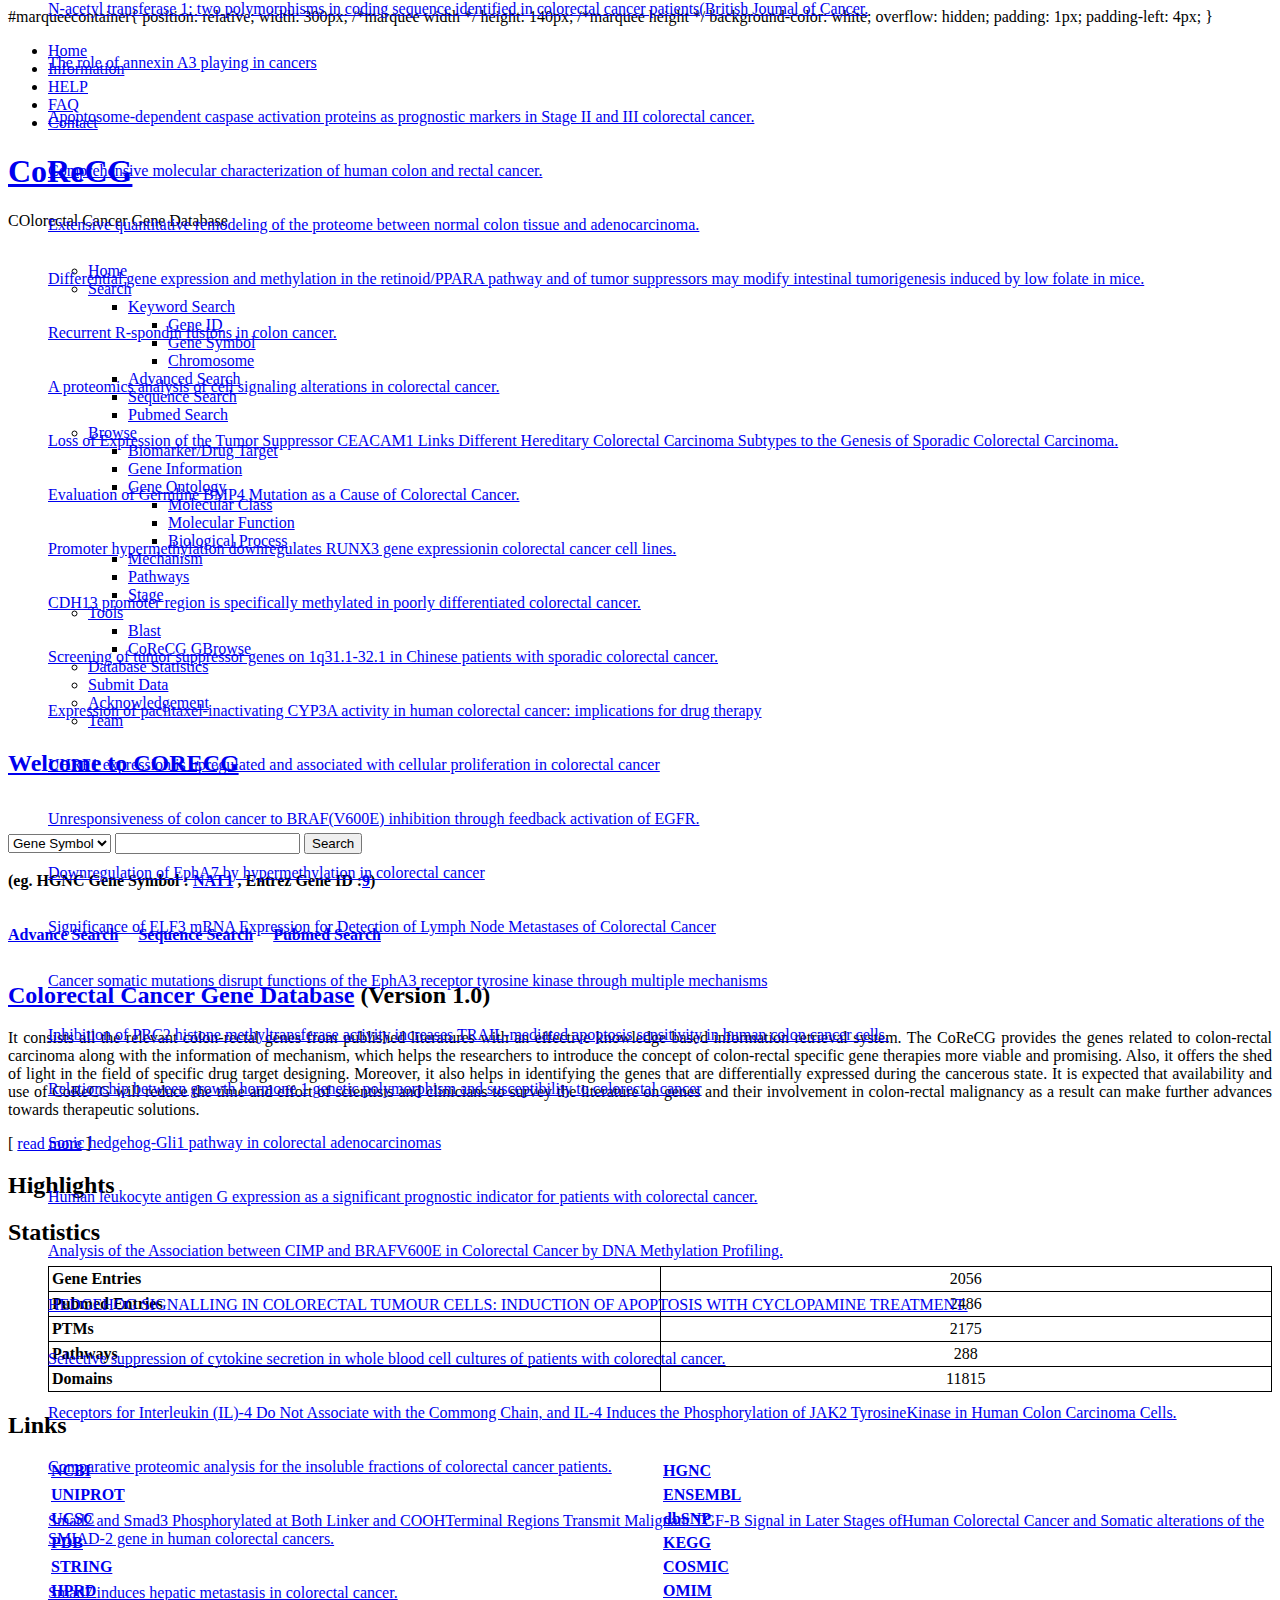
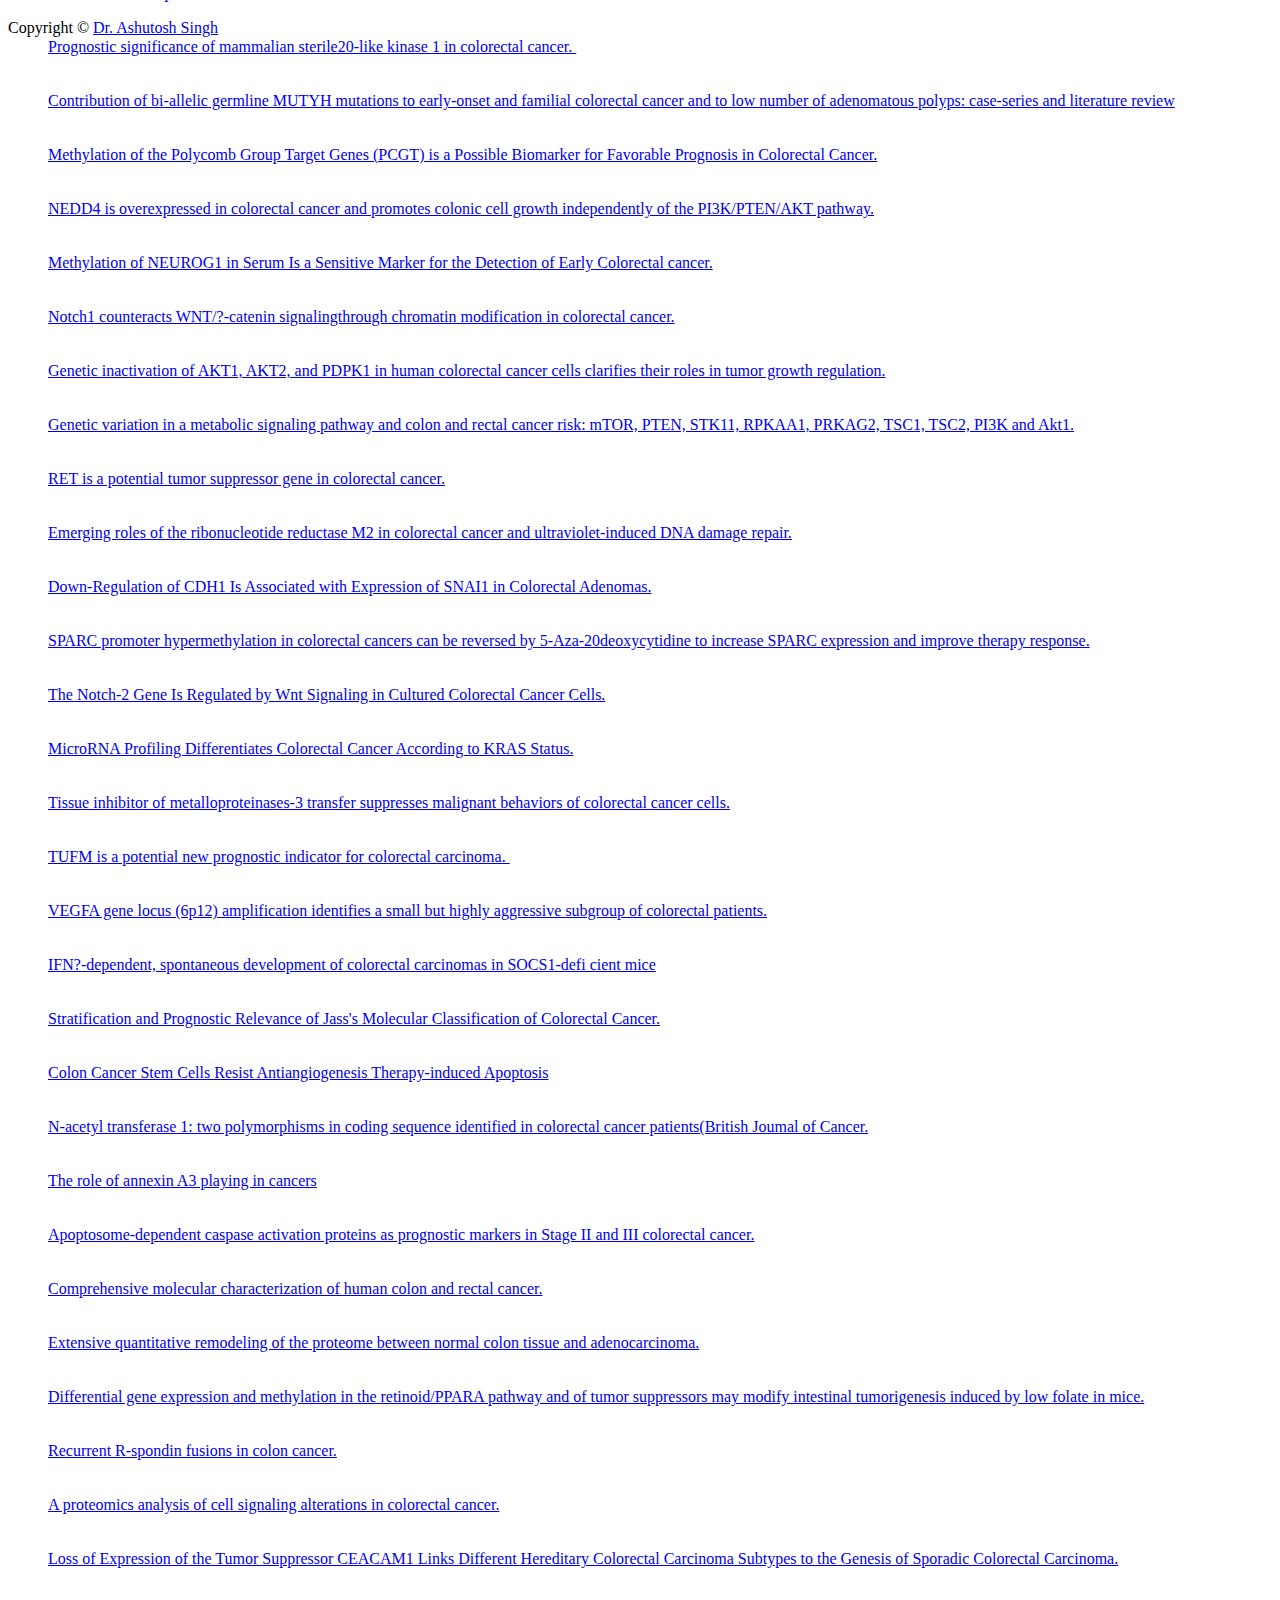
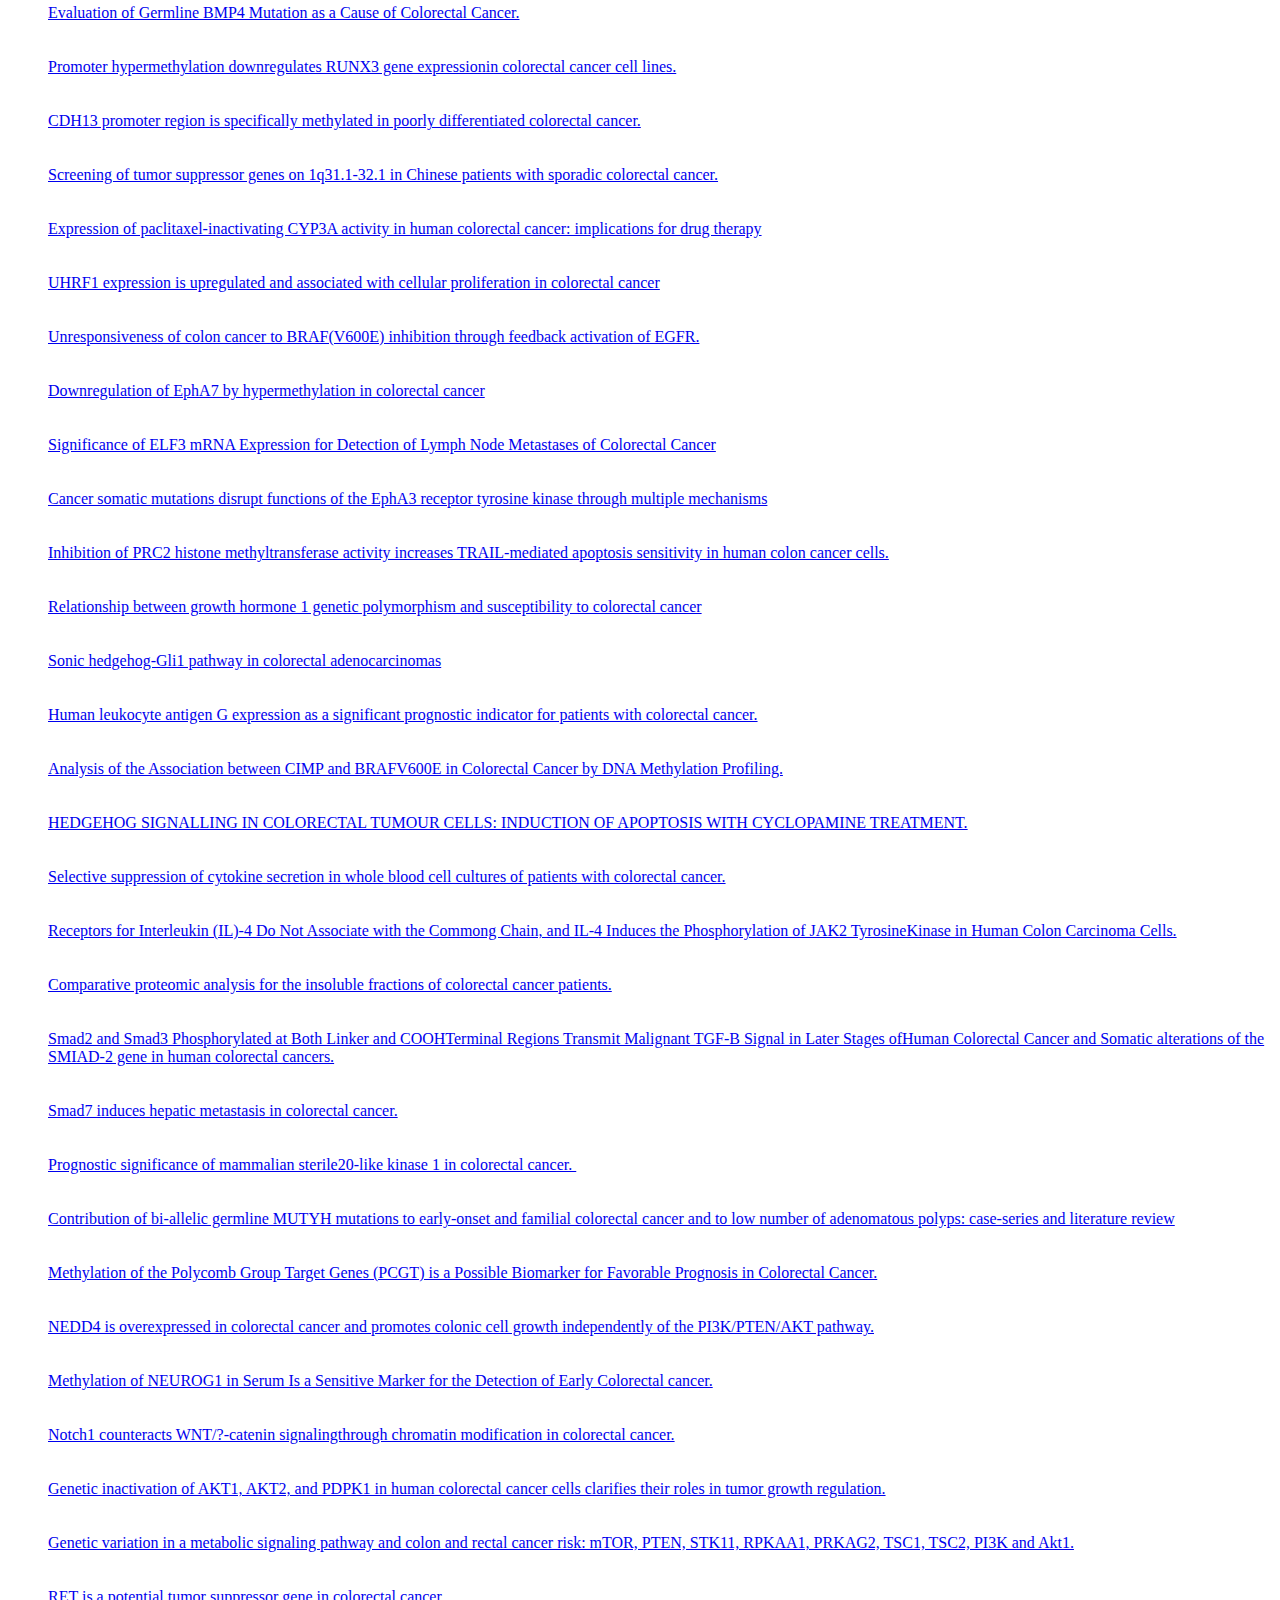
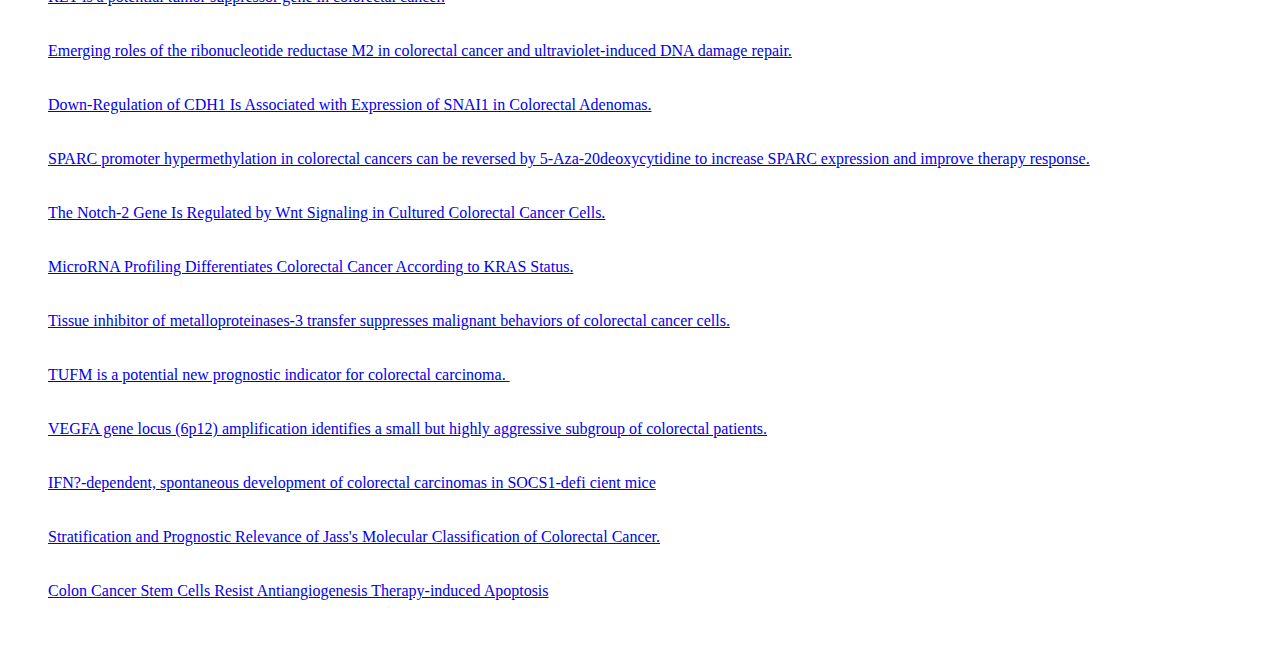
==== commit 3c27873d: "Update index.html" ====
--- a/index.html
+++ b/index.html
@@ -1,15 +1,34 @@
 <!DOCTYPE html PUBLIC "-//W3C//DTD XHTML 1.0 Transitional//EN" "http://www.w3.org/TR/xhtml1/DTD/xhtml1-transitional.dtd">
 <html xmlns="http://www.w3.org/1999/xhtml"><head>
 <title>CoReCG</title>
-<meta http-equiv="Content-Type" content="text/html; charset=UTF-8">
-<link rel="stylesheet" type="text/css" href="CoReCG_files/style.css">
-<!--[if lte IE 6]><link rel="stylesheet" type="text/css" href="ie.css" /><![endif]-->
+<!-- <meta http-equiv="Content-Type" content="text/html; charset=UTF-8"> -->
+<!-- <link rel="stylesheet" type="text/css" href="CoReCG_files/style.css">
+
 <script type="text/javascript" src="CoReCG_files/jquery-1.js"></script>
 <script type="text/javascript" src="CoReCG_files/jquery.js"></script>
 <script type="text/javascript" src="CoReCG_files/script.js"></script>
 <link rel="stylesheet" type="text/css" href="CoReCG_files/pro_drop_1.css">
 <script src="CoReCG_files/stuHover.js" type="text/javascript"></script>
-<style type="text/css">
+<style type="text/css"> -->
+	    <meta charset="utf-8">
+    <meta name="viewport" content="width=device-width, initial-scale=1, shrink-to-fit=no">
+    
+    <link href="https://fonts.googleapis.com/css?family=Poppins:100,200,300,400,500,600,700,800,900" rel="stylesheet">
+
+    <link rel="stylesheet" href="css/open-iconic-bootstrap.min.css">
+    <link rel="stylesheet" href="css/animate.css">
+    
+    <link rel="stylesheet" href="css/owl.carousel.min.css">
+    <link rel="stylesheet" href="css/owl.theme.default.min.css">
+    <link rel="stylesheet" href="css/magnific-popup.css">
+
+    <link rel="stylesheet" href="css/aos.css">
+
+    <link rel="stylesheet" href="css/ionicons.min.css">
+    
+    <link rel="stylesheet" href="css/flaticon.css">
+    <link rel="stylesheet" href="css/icomoon.css">
+    <link rel="stylesheet" href="css/style.css">
 
 #marqueecontainer{
 position: relative;
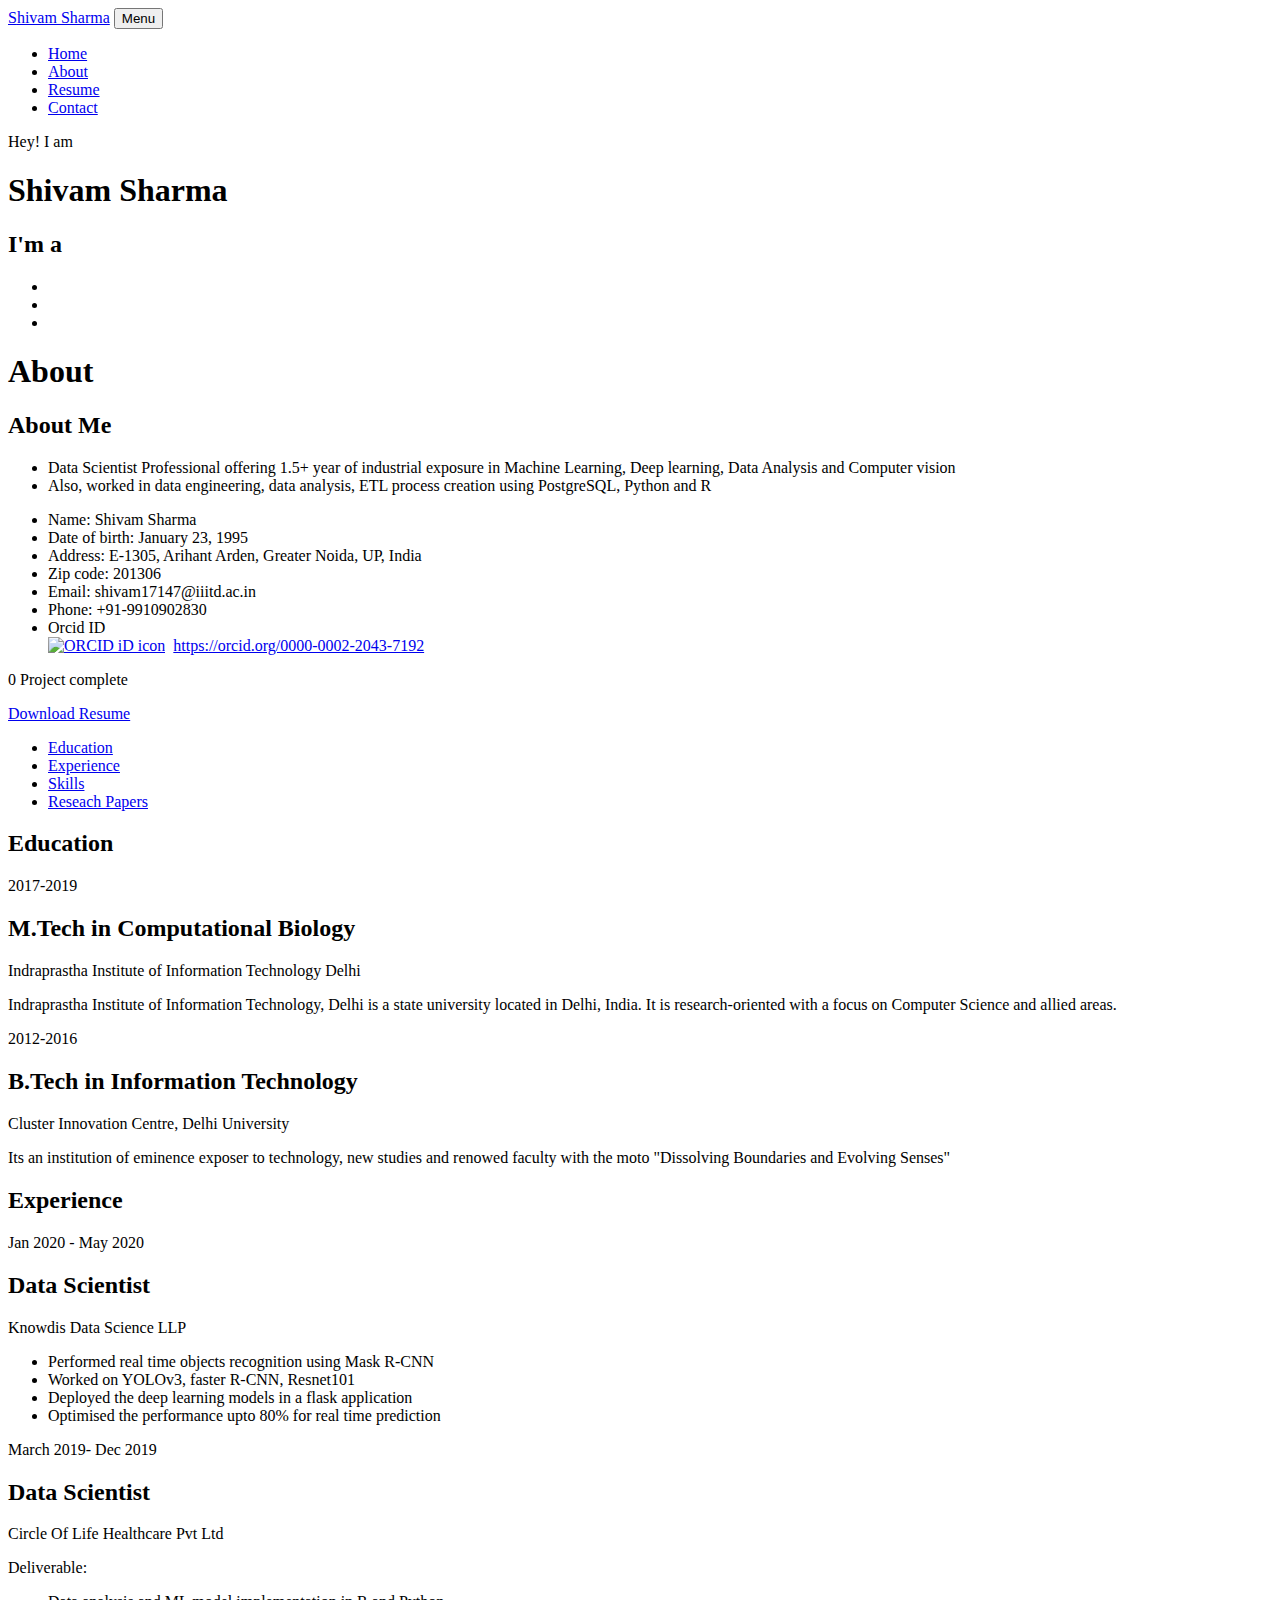
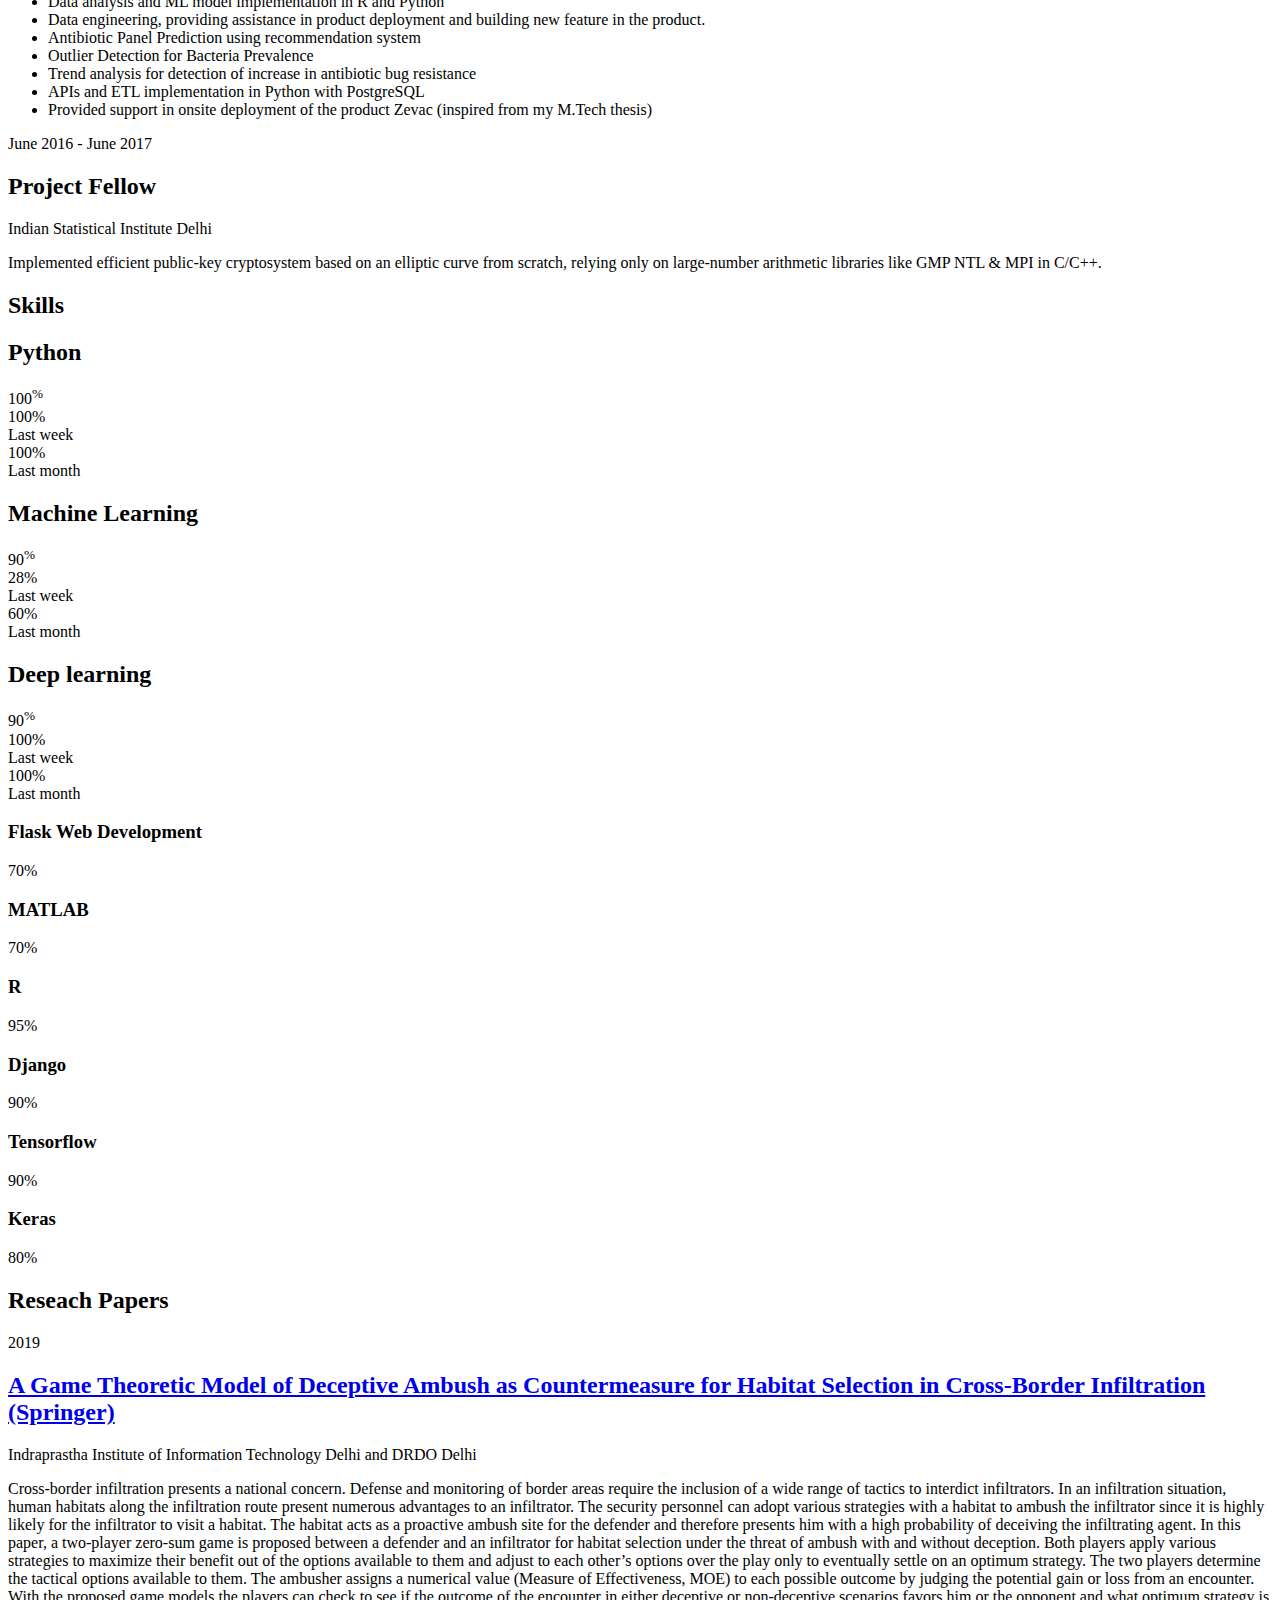
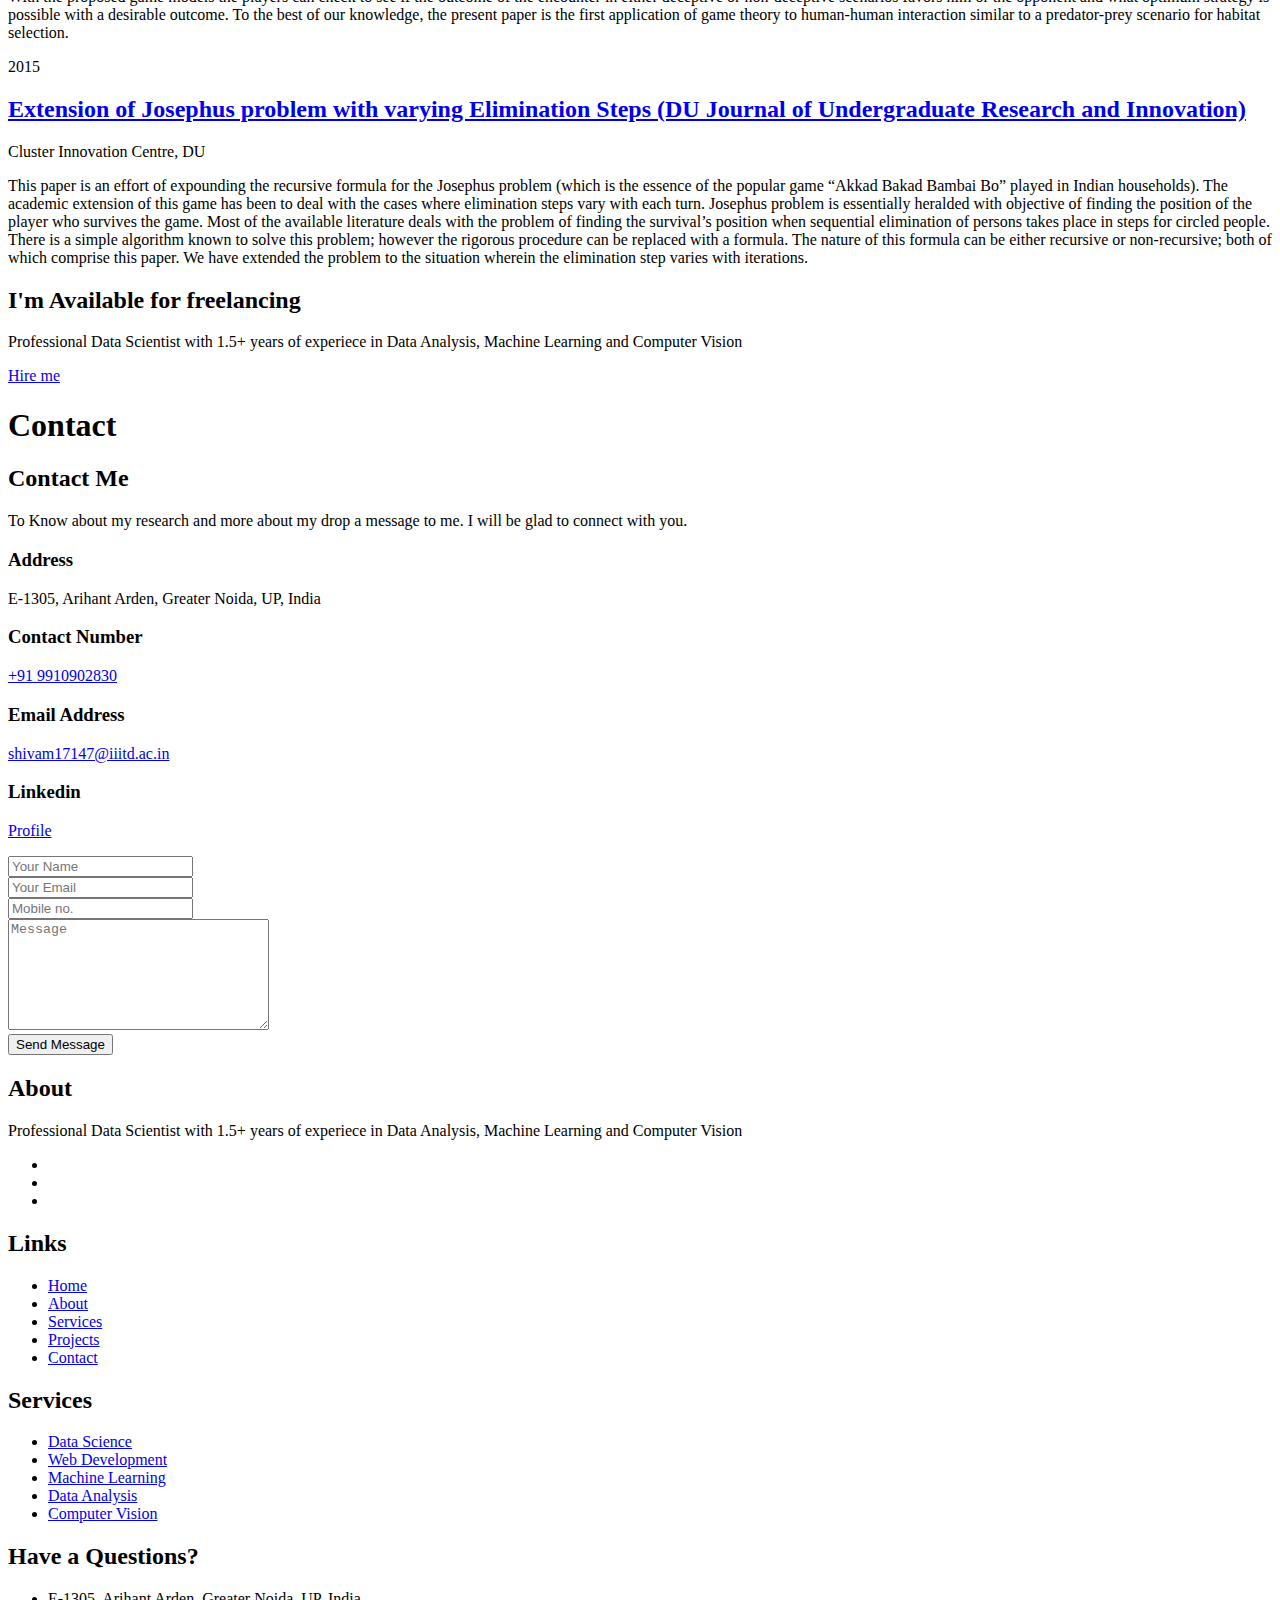
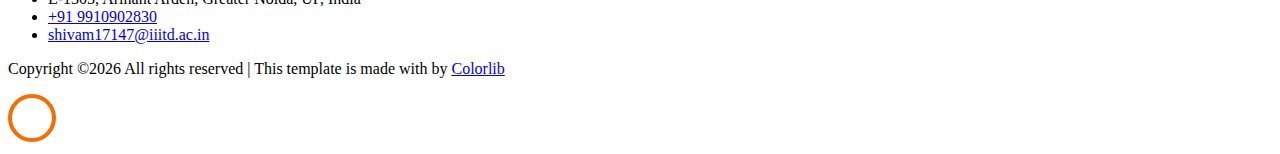
==== commit 8ad8361d: "Rename index_old.html to index.html" ====
--- a/index.html
+++ b/index.html
@@ -1,16 +1,8 @@
-<!DOCTYPE html PUBLIC "-//W3C//DTD XHTML 1.0 Transitional//EN" "http://www.w3.org/TR/xhtml1/DTD/xhtml1-transitional.dtd">
-<html xmlns="http://www.w3.org/1999/xhtml"><head>
-<title>CoReCG</title>
-<!-- <meta http-equiv="Content-Type" content="text/html; charset=UTF-8"> -->
-<!-- <link rel="stylesheet" type="text/css" href="CoReCG_files/style.css">
-
-<script type="text/javascript" src="CoReCG_files/jquery-1.js"></script>
-<script type="text/javascript" src="CoReCG_files/jquery.js"></script>
-<script type="text/javascript" src="CoReCG_files/script.js"></script>
-<link rel="stylesheet" type="text/css" href="CoReCG_files/pro_drop_1.css">
-<script src="CoReCG_files/stuHover.js" type="text/javascript"></script>
-<style type="text/css"> -->
-	    <meta charset="utf-8">
+<!DOCTYPE html>
+<html lang="en">
+  <head>
+    <title>Shivam Sharma</title>
+    <meta charset="utf-8">
     <meta name="viewport" content="width=device-width, initial-scale=1, shrink-to-fit=no">
     
     <link href="https://fonts.googleapis.com/css?family=Poppins:100,200,300,400,500,600,700,800,900" rel="stylesheet">
@@ -29,337 +21,960 @@
     <link rel="stylesheet" href="css/flaticon.css">
     <link rel="stylesheet" href="css/icomoon.css">
     <link rel="stylesheet" href="css/style.css">
-
-#marqueecontainer{
-position: relative;
-width: 300px; /*marquee width */
-height: 140px; /*marquee height */
-background-color: white;
-overflow: hidden;
-padding: 1px;
-padding-left: 4px;
-}
-
-</style>
-
-<script type="text/javascript">
-
-/***********************************************
-* Cross browser Marquee II- � Dynamic Drive (www.dynamicdrive.com)
-* This notice MUST stay intact for legal use
-* Visit http://www.dynamicdrive.com/ for this script and 100s more.
-***********************************************/
-
-var delayb4scroll=2000 //Specify initial delay before marquee starts to scroll on page (2000=2 seconds)
-var marqueespeed=1 //Specify marquee scroll speed (larger is faster 1-10)
-var pauseit=1 //Pause marquee onMousever (0=no. 1=yes)?
-
-////NO NEED TO EDIT BELOW THIS LINE////////////
-
-var copyspeed=marqueespeed
-var pausespeed=(pauseit==0)? copyspeed: 0
-var actualheight=''
-
-function scrollmarquee(){
-if (parseInt(cross_marquee.style.top)>(actualheight*(-1)+8)) //if scroller hasn't reached the end of its height
-cross_marquee.style.top=parseInt(cross_marquee.style.top)-copyspeed+"px" //move scroller upwards
-else //else, reset to original position
-cross_marquee.style.top=parseInt(marqueeheight)+8+"px"
-}
-
-function initializemarquee(){
-cross_marquee=document.getElementById("vmarquee")
-cross_marquee.style.top=0
-marqueeheight=document.getElementById("marqueecontainer").offsetHeight
-actualheight=cross_marquee.offsetHeight //height of marquee content (much of which is hidden from view)
-if (window.opera || navigator.userAgent.indexOf("Netscape/7")!=-1){ //if Opera or Netscape 7x, add scrollbars to scroll and exit
-cross_marquee.style.height=marqueeheight+"px"
-cross_marquee.style.overflow="scroll"
-return
-}
-setTimeout('lefttime=setInterval("scrollmarquee()",30)', delayb4scroll)
-}
-
-if (window.addEventListener)
-window.addEventListener("load", initializemarquee, false)
-else if (window.attachEvent)
-window.attachEvent("onload", initializemarquee)
-else if (document.getElementById)
-window.onload=initializemarquee
-
-
-</script>
-</head>
-<body>
-<!-- BEGIN wrapper -->
-<div id="wrapper">
-  <!-- BEGIN header -->
-  <div id="header">
-    <!-- begin pages -->
-    <ul class="pages">
-      <li><a href="http://lms.snu.edu.in/corecg/">Home</a></li>
-      <li><a href="http://lms.snu.edu.in/corecg/about.php">Information</a></li>
-      <li><a href="http://lms.snu.edu.in/corecg/help.php">HELP</a></li>
-      <li><a href="http://lms.snu.edu.in/corecg/faq.php">FAQ</a></li>
-      <li><a href="http://lms.snu.edu.in/corecg/contact.php">Contact</a></li>
-    </ul>
-    <!-- end pages -->
-    <div class="break"></div>
-    <!-- begin logo -->
-    <div class="logo">
-      <h1><a href="http://lms.snu.edu.in/corecg/">CoReCG</a></h1>
-      <p>COlorectal Cancer Gene Database</p>
-    </div>
-    <!-- end logo -->
-    <!-- begin sponsor -->
-    <div class="sponsor"> <a href="http://www.snu.edu.in/" target="_blank"><img src="CoReCG_files/27-shivnadaruniversity.jpg" alt=""></a> </div>
-    <!-- end sponsor -->
-    <!-- begin categories -->
-    <ul class="categories">
-<span class="preload1"></span>
-<span class="preload2"></span>
-
-<ul id="nav">
-	<li class="top"><a href="http://lms.snu.edu.in/corecg/" class="top_link"><span>Home</span></a></li>
-	<li class="top"><a href="#" id="products" class="top_link"><span class="down">Search</span></a>
-		<ul class="sub">
-			<li><a href="#" class="fly">Keyword Search</a>
-					<ul>
-						<li><a href="http://lms.snu.edu.in/corecg/gene_id_s.php">Gene ID</a></li>
-						<li><a href="http://lms.snu.edu.in/corecg/gene_sym_s.php">Gene Symbol</a></li>
-						<li><a href="http://lms.snu.edu.in/corecg/gene_chr_s.php">Chromosome</a></li>
-					</ul>
-			</li>
-			<li class="mid"><a href="http://lms.snu.edu.in/corecg/adv_s.php">Advanced Search</a></li>
-			<li><a href="http://lms.snu.edu.in/corecg/seq_s.php">Sequence Search</a></li>
-			<li><a href="http://lms.snu.edu.in/corecg/pubmed_id_s.php">Pubmed Search</a></li>
-					</ul>
-	</li>
-	<li class="top"><a href="#" id="services" class="top_link"><span class="down">Browse</span></a>
-		<ul class="sub">
-			<li><a href="http://lms.snu.edu.in/corecg/marker_target.php">Biomarker/Drug Target</a></li>
-			<li><a href="http://lms.snu.edu.in/corecg/gene_browse.php">Gene Information</a></li>
-<li><a href="#" class="fly">Gene Ontology</a>
-				<ul>
-					<li><a href="http://lms.snu.edu.in/corecg/mol_class_browse.php">Molecular Class</a></li>
-					<li><a href="http://lms.snu.edu.in/corecg/mol_function_browse.php">Molecular Function</a></li>
-					<li><a href="http://lms.snu.edu.in/corecg/bio_process_browse.php">Biological Process</a></li>
-				</ul></li>
-<li><a href="http://lms.snu.edu.in/corecg/mechanism_browse.php">Mechanism</a></li>
+  </head>
+  <body data-spy="scroll" data-target=".site-navbar-target" data-offset="300">
+	  
+	  
+    <nav class="navbar navbar-expand-lg navbar-dark ftco_navbar ftco-navbar-light site-navbar-target" id="ftco-navbar">
+	    <div class="container">
+	      <a class="navbar-brand" href="index.html"><span>S</span>hivam Sharma</a>
+	      <button class="navbar-toggler js-fh5co-nav-toggle fh5co-nav-toggle" type="button" data-toggle="collapse" data-target="#ftco-nav" aria-controls="ftco-nav" aria-expanded="false" aria-label="Toggle navigation">
+	        <span class="oi oi-menu"></span> Menu
+	      </button>
+
+	      <div class="collapse navbar-collapse" id="ftco-nav">
+	        <ul class="navbar-nav nav ml-auto">
+	          <li class="nav-item"><a href="#home-section" class="nav-link"><span>Home</span></a></li>
+	          <li class="nav-item"><a href="#about-section" class="nav-link"><span>About</span></a></li>
+	          <li class="nav-item"><a href="#resume-section" class="nav-link"><span>Resume</span></a></li>
+	          <!-- <li class="nav-item"><a href="#services-section" class="nav-link"><span>Services</span></a></li>
+	          <li class="nav-item"><a href="#projects-section" class="nav-link"><span>Projects</span></a></li>
+	          <li class="nav-item"><a href="#blog-section" class="nav-link"><span>My Blog</span></a></li> -->
+	          <li class="nav-item"><a href="#contact-section" class="nav-link"><span>Contact</span></a></li>
+	        </ul>
+	      </div>
+	    </div>
+	  </nav>
+	  <section class="hero-wrap js-fullheight">
+      <div class="overlay"></div>
+      <div class="container">
+        <div class="row no-gutters slider-text js-fullheight justify-content-center align-items-center">
+          <div class="col-lg-8 col-md-6 ftco-animate d-flex align-items-center">
+          	<div class="text text-center">
+          		<span class="subheading centre">Hey! I am</span>
+		  				<h1>Shivam Sharma</h1>
+			  				<h2>I'm a 
+								  <span
+								     class="txt-rotate"
+								     data-period="2000"
+								     data-rotate='[ "Data Scientist.", "Computational Biologist.", "Engineer.", "Researcher", "Blogger" ]'></span>
+							</h2>
+							<ul class="ftco-footer-social-black list-unstyled">
+								<li class="ftco-animate"><a href="https://github.com/shivamsharma1234"><span class="icon-github"></span></a></li>
+								<li class="ftco-animate"><a href="https://www.linkedin.com/in/shivamsharmaiiitd"><span class="icon-linkedin"></span></a></li>
+								<li class="ftco-animate"><a href="https://www.instagram.com/stillshivam/"><span class="icon-instagram"></span></a></li>
+							  </ul>
+							
+			</div>
+
+
+            </div>
+          </div>
+        </div>
+      </div>
+      <div class="mouse">
+				<a href="#" class="mouse-icon">
+					<div class="mouse-wheel"><span class="ion-ios-arrow-round-down"></span></div>
+				</a>
+			</div>
+    </section>
+
+    <section class="ftco-about img ftco-section ftco-no-pt ftco-no-pb" id="about-section">
+    	<div class="container">
+    		<div class="row d-flex no-gutters">
+    			<div class="col-md-6 col-lg-6 d-flex">
+    				<div class="img-about img d-flex align-items-stretch">
+    					<div class="overlay"></div>
+	    				<div class="img d-flex align-self-stretch align-items-center" style="background-image:url(images/about.jpg);">
+	    				</div>
+    				</div>
+    			</div>
+    			<div class="col-md-6 col-lg-6 pl-md-5 py-5">
+    				<div class="row justify-content-start pb-3">
+		          <div class="col-md-12 heading-section ftco-animate">
+		          	<h1 class="big">About</h1>
+		            <h2 class="mb-4">About Me</h2>
+		            
+						<ul class="#">
+							<li class="l#">Data Scientist Professional offering 1.5+ year of industrial exposure in Machine
+								Learning, Deep learning, Data Analysis and Computer vision</li>
+							<li class="#">Also, worked in data engineering, data analysis, ETL process creation using PostgreSQL, Python and R</li>
+							
+						  </ul> 
+					
+		            <ul class="about-info mt-4 px-md-0 px-2">
+		            	<li class="d-flex"><span>Name:</span> <span>Shivam Sharma</span></li>
+		            	<li class="d-flex"><span>Date of birth:</span> <span>January 23, 1995</span></li>
+		            	<li class="d-flex"><span>Address:</span> <span>E-1305, Arihant Arden, Greater Noida, UP, India</span></li>
+		            	<li class="d-flex"><span>Zip code:</span> <span>201306</span></li>
+		            	<li class="d-flex"><span>Email:</span> <span>shivam17147@iiitd.ac.in</span></li>
+						<li class="d-flex"><span>Phone: </span> <span>+91-9910902830</span></li>
+						<li lass="d-flex"><span>Orcid ID</span> <span><div itemscope itemtype="https://schema.org/Person"><a itemprop="sameAs" content="https://orcid.org/0000-0002-2043-7192" href="https://orcid.org/0000-0002-2043-7192" target="orcid.widget" rel="me noopener noreferrer" style="vertical-align:top;"><img src="https://orcid.org/sites/default/files/images/orcid_16x16.png" style="width:1em;margin-right:.5em;" alt="ORCID iD icon">https://orcid.org/0000-0002-2043-7192</a></div></span></li>
+		            </ul>
+		          </div>
+		        </div>
+	          <div class="counter-wrap ftco-animate d-flex mt-md-3">
+              <div class="text">
+              	<p class="mb-4">
+	                <span class="number" data-number="10">0</span>
+	                <span>Project complete</span>
+                </p>
+                <p><a href="resume/Shivam_Resume__9910902830.pdf" class="btn btn-primary py-3 px-3">Download Resume</a></p>
+              </div>
+	          </div>
+	        </div>
+        </div>
+    	</div>
+    </section>
+
+    <!-- <section class="ftco-section ftco-partner">
+    	<div class="container">
+    		<div class="row">
+    			<div class="col-sm ftco-animate">
+    				<a href="#" class="partner"><img src="images/partner-1.png" class="img-fluid" alt="Colorlib Template"></a>
+    			</div>
+    			<div class="col-sm ftco-animate">
+    				<a href="#" class="partner"><img src="images/partner-2.png" class="img-fluid" alt="Colorlib Template"></a>
+    			</div>
+    			<div class="col-sm ftco-animate">
+    				<a href="#" class="partner"><img src="images/partner-3.png" class="img-fluid" alt="Colorlib Template"></a>
+    			</div>
+    			<div class="col-sm ftco-animate">
+    				<a href="#" class="partner"><img src="images/partner-4.png" class="img-fluid" alt="Colorlib Template"></a>
+    			</div>
+    			<div class="col-sm ftco-animate">
+    				<a href="#" class="partner"><img src="images/partner-5.png" class="img-fluid" alt="Colorlib Template"></a>
+    			</div>
+    		</div>
+    	</div>
+    </section> -->
+
+    <section class="ftco-section ftco-no-pb goto-here" id="resume-section">
+    	<div class="container">
+    		<div class="row">
+    			<div class="col-md-3">
+				    <nav id="navi">
+					    <ul>
+					      <li><a href="#page-1">Education</a></li>
+					      <li><a href="#page-2">Experience</a></li>
+					      <li><a href="#page-3">Skills</a></li>
+					      <li><a href="#page-4">Reseach Papers</a></li>
+					    </ul>
+					  </nav>
+					</div>
+					<div class="col-md-9">
+					  <div id="page-1" class= "page one">
+						<h2 class="heading">Education</h2>
+						<div class="resume-wrap d-flex ftco-animate">
+	    					<div class="icon d-flex align-items-center justify-content-center">
+					    		<span class="flaticon-ideas"></span>
+					    	</div>
+					    	<div class="text pl-3">
+		    					<span class="date">2017-2019</span>
+		    					<h2>M.Tech in Computational Biology</h2>
+		    					<span class="position">Indraprastha Institute of Information Technology Delhi</span>
+		    					<p>Indraprastha Institute of Information Technology, Delhi is a state university located in Delhi, India. It is research-oriented with a focus on Computer Science and allied areas.</p>
+		    				</div>
+	    				</div>
+						<div class="resume-wrap d-flex ftco-animate">
+					    	<div class="icon d-flex align-items-center justify-content-center">
+					    		<span class="flaticon-ideas"></span>
+					    	</div>
+					    	<div class="text pl-3">
+		    					<span class="date">2012-2016</span>
+		    					<h2>B.Tech in Information Technology</h2>
+		    					<span class="position">Cluster Innovation Centre, Delhi University</span>
+		    					<p>Its an institution of eminence exposer to technology, new studies and renowed faculty with the moto "Dissolving Boundaries and Evolving Senses" </p>
+	    					</div>
+	    				</div>
+
+	    				<!-- <div class="resume-wrap d-flex ftco-animate">
+	    					<div class="icon d-flex align-items-center justify-content-center">
+					    		<span class="flaticon-ideas"></span>
+					    	</div>
+					    	<div class="text pl-3">
+		    					<span class="date">2014-2015</span>
+		    					<h2>Diploma in Computer</h2>
+		    					<span class="position">Cambridge University</span>
+		    					<p>A small river named Duden flows by their place and supplies it with the necessary regelialia. It is a paradisematic country, in which roasted parts of sentences fly into your mouth.</p>
+		    				</div>
+	    				</div> -->
+	    				<!-- <div class="resume-wrap d-flex ftco-animate">
+	    					<div class="icon d-flex align-items-center justify-content-center">
+					    		<span class="flaticon-ideas"></span>
+					    	</div>
+					    	<div class="text pl-3">
+		    					<span class="date">2014-2015</span>
+		    					<h2>Art &amp; Creative Director</h2>
+		    					<span class="position">Cambridge University</span>
+		    					<p>A small river named Duden flows by their place and supplies it with the necessary regelialia. It is a paradisematic country, in which roasted parts of sentences fly into your mouth.</p>
+		    				</div>
+	    				</div> -->
+					  </div>
+
+					  <div id="page-2" class= "page two">
+					  	<h2 class="heading">Experience</h2>
+					    <div class="resume-wrap d-flex ftco-animate">
+					    	<div class="icon d-flex align-items-center justify-content-center">
+					    		<span class="flaticon-ideas"></span>
+					    	</div>
+					    	<div class="text pl-3">
+		    					<span class="date">Jan 2020 - May 2020</span>
+		    					<h2>Data Scientist</h2>
+		    					<span class="position"href="" >Knowdis Data Science LLP</span>
+								<ul class="#">
+									<li class="#">Performed real time objects recognition using Mask R-CNN
+									<li class="#">Worked on YOLOv3, faster R-CNN, Resnet101</li>
+									<li class="#">Deployed the deep learning models in a flask application</li>
+									<li class="#">Optimised the performance upto 80% for real time prediction</li>
+									
+								  </ul> 
+		    				</div>
+	    				</div>
+	    				<div class="resume-wrap d-flex ftco-animate">
+	    					<div class="icon d-flex align-items-center justify-content-center">
+					    		<span class="flaticon-ideas"></span>
+					    	</div>
+					    	<div class="text pl-3">
+		    					<span class="date">March 2019- Dec 2019</span>
+		    					<h2>Data Scientist</h2>
+								<span class="position">Circle Of Life Healthcare Pvt Ltd</span>
+								<p>Deliverable:</p>
+		    					<ul>
+									<li>Data analysis and ML model implementation in R and Python</li>
+									<li>Data engineering, providing assistance in product deployment and building new feature in the product.</li>
+									<li>Antibiotic Panel Prediction using recommendation system</li>
+									<li>Outlier Detection for Bacteria Prevalence</li>
+									<li>Trend analysis for detection of increase in antibiotic bug
+										resistance</li>
+									<li>APIs and ETL implementation in Python with PostgreSQL</li>
+									<li>Provided support in onsite deployment of the product Zevac (inspired from my M.Tech thesis)</li></li>
+								</ul>
+		    				</div>
+	    				</div>
+	    				<div class="resume-wrap d-flex ftco-animate">
+	    					<div class="icon d-flex align-items-center justify-content-center">
+					    		<span class="flaticon-ideas"></span>
+					    	</div>
+					    	<div class="text pl-3">
+		    					<span class="date">June 2016 - June 2017</span>
+		    					<h2>Project Fellow</h2>
+		    					<span class="position">Indian Statistical Institute Delhi</span>
+		    					<p>Implemented efficient public-key cryptosystem based on an elliptic
+									curve from scratch, relying only on large-number arithmetic libraries
+									like GMP NTL & MPI in C/C++.</p>
+		    				</div>
+	    				</div>
+	    				<!-- <div class="resume-wrap d-flex ftco-animate">
+	    					<div class="icon d-flex align-items-center justify-content-center">
+					    		<span class="flaticon-ideas"></span>
+					    	</div>
+					    	<div class="text pl-3">
+		    					<span class="date">2014-2015</span>
+		    					<h2>Art &amp; Creative Director</h2>
+		    					<span class="position">Side Tech</span>
+		    					<p>A small river named Duden flows by their place and supplies it with the necessary regelialia. It is a paradisematic country, in which roasted parts of sentences fly into your mouth.</p>
+		    				</div>
+	    				</div> -->
+	    				<!-- <div class="resume-wrap d-flex ftco-animate">
+	    					<div class="icon d-flex align-items-center justify-content-center">
+					    		<span class="flaticon-ideas"></span>
+					    	</div>
+					    	<div class="text pl-3">
+		    					<span class="date">2014-2015</span>
+		    					<h2>Wordpress Developer</h2>
+		    					<span class="position">Cambridge University</span>
+		    					<p>A small river named Duden flows by their place and supplies it with the necessary regelialia. It is a paradisematic country, in which roasted parts of sentences fly into your mouth.</p>
+		    				</div>
+	    				</div> -->
+	    				<!-- <div class="resume-wrap d-flex ftco-animate">
+	    					<div class="icon d-flex align-items-center justify-content-center">
+					    		<span class="flaticon-ideas"></span>
+					    	</div>
+					    	<div class="text pl-3">
+		    					<span class="date">2017-2018</span>
+		    					<h2>UI/UX Designer</h2>
+		    					<span class="position">Cambridge University</span>
+		    					<p>A small river named Duden flows by their place and supplies it with the necessary regelialia. It is a paradisematic country, in which roasted parts of sentences fly into your mouth.</p>
+		    				</div>
+	    				</div> -->
+					  </div>
+					  <!-- start page 3-->
+					  <div id="page-3" class= "page three">
+					  	<h2 class="heading">Skills</h2>
+					  	<div class="row progress-circle mb-5">
+					  		<div class="col-lg-4 mb-4">
+						      <div class="bg-white rounded-lg shadow p-4">
+						        <h2 class="h5 font-weight-bold text-center mb-4">Python</h2>
+
+						        <!-- Progress bar 1 -->
+						        <div class="progress mx-auto" data-value='100'>
+						          <span class="progress-left">
+                        <span class="progress-bar border-primary"></span>
+						          </span>
+						          <span class="progress-right">
+                        <span class="progress-bar border-primary"></span>
+						          </span>
+						          <div class="progress-value w-100 h-100 rounded-circle d-flex align-items-center justify-content-center">
+						            <div class="h2 font-weight-bold">100<sup class="small">%</sup></div>
+						          </div>
+						        </div>
+						        <!-- END -->
+
+						        <!-- Demo info -->
+						        <div class="row text-center mt-4">
+						          <div class="col-6 border-right">
+						            <div class="h4 font-weight-bold mb-0">100%</div><span class="small text-gray">Last week</span>
+						          </div>
+						          <div class="col-6">
+						            <div class="h4 font-weight-bold mb-0">100%</div><span class="small text-gray">Last month</span>
+						          </div>
+						        </div>
+						        <!-- END -->
+						      </div>
+						    </div>
+
+						    <div class="col-lg-4 mb-4">
+						      <div class="bg-white rounded-lg shadow p-4">
+						        <h2 class="h5 font-weight-bold text-center mb-4">Machine Learning</h2>
+
+						        <!-- Progress bar 1 -->
+						        <div class="progress mx-auto" data-value='90'>
+						          <span class="progress-left">
+                        <span class="progress-bar border-primary"></span>
+						          </span>
+						          <span class="progress-right">
+                        <span class="progress-bar border-primary"></span>
+						          </span>
+						          <div class="progress-value w-100 h-100 rounded-circle d-flex align-items-center justify-content-center">
+						            <div class="h2 font-weight-bold">90<sup class="small">%</sup></div>
+						          </div>
+						        </div>
+						        <!-- END -->
+
+						        <!-- Demo info -->
+						        <div class="row text-center mt-4">
+						          <div class="col-6 border-right">
+						            <div class="h4 font-weight-bold mb-0">28%</div><span class="small text-gray">Last week</span>
+						          </div>
+						          <div class="col-6">
+						            <div class="h4 font-weight-bold mb-0">60%</div><span class="small text-gray">Last month</span>
+						          </div>
+						        </div>
+						        <!-- END -->
+						      </div>
+						    </div>
+
+						    <div class="col-lg-4 mb-4">
+						      <div class="bg-white rounded-lg shadow p-4">
+						        <h2 class="h5 font-weight-bold text-center mb-4">Deep learning</h2>
+
+						        <!-- Progress bar 1 -->
+						        <div class="progress mx-auto" data-value='90'>
+						          <span class="progress-left">
+                        <span class="progress-bar border-primary"></span>
+						          </span>
+						          <span class="progress-right">
+                        <span class="progress-bar border-primary"></span>
+						          </span>
+						          <div class="progress-value w-100 h-100 rounded-circle d-flex align-items-center justify-content-center">
+						            <div class="h2 font-weight-bold">90<sup class="small">%</sup></div>
+						          </div>
+						        </div>
+						        <!-- END -->
+
+						        <!-- Demo info -->
+						        <div class="row text-center mt-4">
+									<div class="col-6 border-right">
+									  <div class="h4 font-weight-bold mb-0">100%</div><span class="small text-gray">Last week</span>
+									</div>
+									<div class="col-6">
+									  <div class="h4 font-weight-bold mb-0">100%</div><span class="small text-gray">Last month</span>
+									</div>
+								  </div>
+								  <!-- END -->
+						      </div>
+						    </div>
+					  	</div>
+					  	<div class="row">
+					  		<div class="col-md-6 animate-box">
+									<div class="progress-wrap ftco-animate">
+										<h3>Flask Web Development</h3>
+										<div class="progress">
+										 	<div class="progress-bar color-1" role="progressbar" aria-valuenow="90"
+										  	aria-valuemin="0" aria-valuemax="100" style="width:90%">
+										    <span>70%</span>
+										  	</div>
+										</div>
+									</div>
+								</div>
+								<div class="col-md-6 animate-box">
+									<div class="progress-wrap ftco-animate">
+										<h3>MATLAB</h3>
+										<div class="progress">
+										 	<div class="progress-bar color-2" role="progressbar" aria-valuenow="85"
+										  	aria-valuemin="0" aria-valuemax="100" style="width:85%">
+										    <span>70%</span>
+										  	</div>
+										</div>
+									</div>
+								</div>
+								<div class="col-md-6 animate-box">
+									<div class="progress-wrap ftco-animate">
+										<h3>R</h3>
+										<div class="progress">
+										 	<div class="progress-bar color-3" role="progressbar" aria-valuenow="95"
+										  	aria-valuemin="0" aria-valuemax="100" style="width:95%">
+										    <span>95%</span>
+										  	</div>
+										</div>
+									</div>
+								</div>
+								<div class="col-md-6 animate-box">
+									<div class="progress-wrap ftco-animate">
+										<h3>Django</h3>
+										<div class="progress">
+										 	<div class="progress-bar color-4" role="progressbar" aria-valuenow="90"
+										  	aria-valuemin="0" aria-valuemax="100" style="width:90%">
+										    <span>90%</span>
+										  	</div>
+										</div>
+									</div>
+								</div>
+								<div class="col-md-6 animate-box">
+									<div class="progress-wrap ftco-animate">
+										<h3>Tensorflow</h3>
+										<div class="progress">
+										 	<div class="progress-bar color-5" role="progressbar" aria-valuenow="70"
+										  	aria-valuemin="0" aria-valuemax="100" style="width:70%">
+										    <span>90%</span>
+										  	</div>
+										</div>
+									</div>
+								</div>
+								<div class="col-md-6 animate-box">
+									<div class="progress-wrap ftco-animate">
+										<h3>Keras</h3>
+										<div class="progress">
+										 	<div class="progress-bar color-6" role="progressbar" aria-valuenow="80"
+										  	aria-valuemin="0" aria-valuemax="100" style="width:80%">
+										    <span>80%</span>
+										  	</div>
+										</div>
+									</div>
+								</div>
+					  	</div>
+					  </div>
+					  <!-- end page 3-->
+					  <div id="page-4" class= "page four">
+					    <h2 class="heading">Reseach Papers</h2>
+					    <div class="resume-wrap d-flex ftco-animate">
+					    	<div class="icon d-flex align-items-center justify-content-center">
+					    		<span class="flaticon-ideas"></span>
+					    	</div>
+					    	<div class="text pl-3">
+		    					<span class="date">2019</span>
+		    					<h2><a href="https://link.springer.com/chapter/10.1007/978-981-15-3643-4_8"> A Game Theoretic Model of Deceptive Ambush as Countermeasure
+									for Habitat Selection in Cross-Border Infiltration (Springer) </a></h2>
+		    					<span class="position">Indraprastha Institute of Information Technology Delhi and DRDO Delhi</span>
+		    					<p>Cross-border infiltration presents a national concern. Defense and monitoring
+									of border areas require the inclusion of a wide range of tactics to interdict infiltrators. In
+									an infiltration situation, human habitats along the infiltration route present numerous
+									advantages to an infiltrator. The security personnel can adopt various strategies with a
+									habitat to ambush the infiltrator since it is highly likely for the infiltrator to visit a habitat.
+									The habitat acts as a proactive ambush site for the defender and therefore presents him
+									with a high probability of deceiving the infiltrating agent. In this paper, a two-player
+									zero-sum game is proposed between a defender and an infiltrator for habitat selection
+									under the threat of ambush with and without deception. Both players apply various
+									strategies to maximize their benefit out of the options available to them and adjust to
+									each other’s options over the play only to eventually settle on an optimum strategy. The
+									two players determine the tactical options available to them. The ambusher assigns a
+									numerical value (Measure of Effectiveness, MOE) to each possible outcome by judging
+									the potential gain or loss from an encounter. With the proposed game models the players
+									can check to see if the outcome of the encounter in either deceptive or non-deceptive
+									scenarios favors him or the opponent and what optimum strategy is possible with a
+									desirable outcome. To the best of our knowledge, the present paper is the first application
+									of game theory to human-human interaction similar to a predator-prey scenario for
+									habitat selection.</p>
+	    					</div>
+	    				</div>
+	    				<div class="resume-wrap d-flex ftco-animate">
+	    					<div class="icon d-flex align-items-center justify-content-center">
+					    		<span class="flaticon-ideas"></span>
+					    	</div>
+					    	<div class="text pl-3">
+		    					<span class="date">2015</span>
+		    					<h2> <a href="http://journals.du.ac.in/ugresearch/pdf-vol3/U21.pdf"> Extension of Josephus problem with varying Elimination Steps (DU Journal of Undergraduate Research and Innovation) </a></h2>
+		    					<span class="position">Cluster Innovation Centre, DU</span>
+		    					<p>This paper is an effort of expounding the recursive formula for the Josephus problem (which is the essence of the popular game “Akkad Bakad Bambai Bo” played in Indian households). The academic extension of this game has been to deal with the cases where elimination steps vary  with  each  turn.  Josephus  problem  is  essentially  heralded  with  objective  of  finding  the position of the  player who survives the  game.  Most of the  available  literature  deals  with the problem of finding the survival’s position when sequential elimination of persons takes place in steps  for  circled  people.  There  is  a  simple  algorithm  known  to  solve  this  problem; however  the  rigorous  procedure  can  be  replaced  with  a  formula.  The  nature  of  this  formula can  be  either  recursive  or  non-recursive;  both  of  which  comprise  this  paper.  We  have extended the problem to the situation wherein the elimination step  varies with iterations. </p>
+		    				</div>
+	    				</div>
+	    				<!-- <div class="resume-wrap d-flex ftco-animate">
+	    					<div class="icon d-flex align-items-center justify-content-center">
+					    		<span class="flaticon-ideas"></span>
+					    	</div>
+					    	<div class="text pl-3">
+		    					<span class="date">2014-2015</span>
+		    					<h2>Top 4 Web Tester</h2>
+		    					<span class="position">Cambridge University</span>
+		    					<p>A small river named Duden flows by their place and supplies it with the necessary regelialia. It is a paradisematic country, in which roasted parts of sentences fly into your mouth.</p>
+		    				</div>
+	    				</div> -->
+	    				<!-- <div class="resume-wrap d-flex ftco-animate">
+	    					<div class="icon d-flex align-items-center justify-content-center">
+					    		<span class="flaticon-ideas"></span>
+					    	</div>
+					    	<div class="text pl-3">
+		    					<span class="date">2014-2015</span>
+		    					<h2>Art &amp; Creative Director</h2>
+		    					<span class="position">Cambridge University</span>
+		    					<p>A small river named Duden flows by their place and supplies it with the necessary regelialia. It is a paradisematic country, in which roasted parts of sentences fly into your mouth.</p>
+		    				</div>
+	    				</div> -->
+					  </div>
+					</div>
+			  </div>
+    	</div>
+    </section>
+
+    <!-- <section class="ftco-section" id="services-section">
+    	<div class="container-fluid px-md-5">
+    		<div class="row justify-content-center py-5 mt-5">
+          <div class="col-md-12 heading-section text-center ftco-animate">
+          	<h1 class="big big-2">Services</h1>
+            <h2 class="mb-4">Services</h2>
+            <p>Far far away, behind the word mountains, far from the countries Vokalia and Consonantia</p>
+          </div>
+        </div>
+    		<div class="row">
+					<div class="col-md-4 text-center d-flex ftco-animate">
+						<a href="#" class="services-1 shadow">
+							<span class="icon">
+								<i class="flaticon-analysis"></i>
+							</span>
+							<div class="desc">
+								<h3 class="mb-5">Web Design</h3>
+								<p>A small river named Duden flows by their place and supplies it with the necessary regelialia.</p>
+							</div>
+						</a>
+					</div>
+					<div class="col-md-4 text-center d-flex ftco-animate">
+						<a href="#" class="services-1 shadow">
+							<span class="icon">
+								<i class="flaticon-flasks"></i>
+							</span>
+							<div class="desc">
+								<h3 class="mb-5">Phtography</h3>
+								<p>A small river named Duden flows by their place and supplies it with the necessary regelialia.</p>
+							</div>
+						</a>
+					</div>
+					<div class="col-md-4 text-center d-flex ftco-animate">
+						<a href="#" class="services-1 shadow">
+							<span class="icon">
+								<i class="flaticon-ideas"></i>
+							</span>
+							<div class="desc">
+								<h3 class="mb-5">Web Developer</h3>
+								<p>A small river named Duden flows by their place and supplies it with the necessary regelialia.</p>
+							</div>
+						</a>
+					</div>
+
+					<div class="col-md-4 text-center d-flex ftco-animate">
+						<a href="#" class="services-1 shadow">
+							<span class="icon">
+								<i class="flaticon-innovation"></i>
+							</span>
+							<div class="desc">
+								<h3 class="mb-5">App Developing</h3>
+								<p>A small river named Duden flows by their place and supplies it with the necessary regelialia.</p>
+							</div>
+						</a>
+					</div>
+					<div class="col-md-4 text-center d-flex ftco-animate">
+						<a href="#" class="services-1 shadow">
+							<span class="icon">
+								<i class="flaticon-ux-design"></i>
+							</span>
+							<div class="desc">
+								<h3 class="mb-5">Branding</h3>
+								<p>A small river named Duden flows by their place and supplies it with the necessary regelialia.</p>
+							</div>
+						</a>
+					</div>
+					<div class="col-md-4 text-center d-flex ftco-animate">
+						<a href="#" class="services-1 shadow">
+							<span class="icon">
+								<i class="flaticon-idea"></i>
+							</span>
+							<div class="desc">
+								<h3 class="mb-5">Product Strategy</h3>
+								<p>A small river named Duden flows by their place and supplies it with the necessary regelialia.</p>
+							</div>
+						</a>
+					</div>
+				</div>
+    	</div>
+    </section> -->
+ 
+
+    <!-- <section class="ftco-section ftco-project" id="projects-section">
+    	<div class="container-fluid px-md-0">
+    		<div class="row no-gutters justify-content-center pb-5">
+          <div class="col-md-12 heading-section text-center ftco-animate">
+          	<h1 class="big big-2">Projects</h1>
+            <h2 class="mb-4">Our Projects</h2>
+            <p>Far far away, behind the word mountains, far from the countries Vokalia and Consonantia</p>
+          </div>
+        </div>
+    		<div class="row no-gutters">
+    			<div class="col-md-4">
+    				<div class="project img ftco-animate d-flex justify-content-center align-items-center" style="background-image: url(images/work-1.jpg);">
+    					<div class="overlay"></div>
+	    				<div class="text text-center p-4">
+	    					<h3><a href="#">Branding &amp; Illustration Design</a></h3>
+	    					<span>Web Design</span>
+	    				</div>
+    				</div>
+  				</div>
+  				<div class="col-md-4">
+    				<div class="project img ftco-animate d-flex justify-content-center align-items-center" style="background-image: url(images/work-2.jpg);">
+    					<div class="overlay"></div>
+	    				<div class="text text-center p-4">
+	    					<h3><a href="#">Branding &amp; Illustration Design</a></h3>
+	    					<span>Web Design</span>
+	    				</div>
+    				</div>
+  				</div>
+
+    			<div class="col-md-4">
+    				<div class="project img ftco-animate d-flex justify-content-center align-items-center" style="background-image: url(images/work-3.jpg);">
+    					<div class="overlay"></div>
+	    				<div class="text text-center p-4">
+	    					<h3><a href="#">Branding &amp; Illustration Design</a></h3>
+	    					<span>Web Design</span>
+	    				</div>
+    				</div>
+    			</div>
+    			<div class="col-md-4">
+    				<div class="project img ftco-animate d-flex justify-content-center align-items-center" style="background-image: url(images/work-4.jpg);">
+    					<div class="overlay"></div>
+	    				<div class="text text-center p-4">
+	    					<h3><a href="#">Branding &amp; Illustration Design</a></h3>
+	    					<span>Web Design</span>
+	    				</div>
+    				</div>
+    			</div>
+    			<div class="col-md-4">
+    				<div class="project img ftco-animate d-flex justify-content-center align-items-center" style="background-image: url(images/work-5.jpg);">
+    					<div class="overlay"></div>
+	    				<div class="text text-center p-4">
+	    					<h3><a href="#">Branding &amp; Illustration Design</a></h3>
+	    					<span>Web Design</span>
+	    				</div>
+    				</div>
+    			</div>
+    			<div class="col-md-4">
+    				<div class="project img ftco-animate d-flex justify-content-center align-items-center" style="background-image: url(images/work-6.jpg);">
+    					<div class="overlay"></div>
+	    				<div class="text text-center p-4">
+	    					<h3><a href="#">Branding &amp; Illustration Design</a></h3>
+	    					<span>Web Design</span>
+	    				</div>
+    				</div>
+    			</div>
+    		</div>
+    	</div>
+    </section> -->
+
+    <!-- <section class="ftco-section ftco-no-pt ftco-no-pb ftco-counter img" id="section-counter">
+    	<div class="container-fluid px-md-5">
+				<div class="row d-md-flex align-items-center">
+          <div class="col-md d-flex justify-content-center counter-wrap ftco-animate">
+            <div class="block-18 shadow">
+              <div class="text">
+                <strong class="number" data-number="100">0</strong>
+                <span>Reseach Papers</span>
+              </div>
+            </div>
+          </div>
+          <div class="col-md d-flex justify-content-center counter-wrap ftco-animate">
+            <div class="block-18 shadow">
+              <div class="text">
+                <strong class="number" data-number="1200">0</strong>
+                <span>Complete Projects</span>
+              </div>
+            </div>
+          </div>
+          <div class="col-md d-flex justify-content-center counter-wrap ftco-animate">
+            <div class="block-18 shadow">
+              <div class="text">
+                <strong class="number" data-number="1200">0</strong>
+                <span>Happy Customers</span>
+              </div>
+            </div>
+          </div>
+          <div class="col-md d-flex justify-content-center counter-wrap ftco-animate">
+            <div class="block-18 shadow">
+              <div class="text">
+                <strong class="number" data-number="500">0</strong>
+                <span>Cups of coffee</span>
+              </div>
+            </div>
+          </div>
+        </div>
+      </div>
+    </section>
+ -->
+
+    <!-- <section class="ftco-section" id="blog-section">
+      <div class="container">
+        <div class="row justify-content-center mb-5 pb-5">
+          <div class="col-md-7 heading-section text-center ftco-animate">
+            <h1 class="big big-2">Blog</h1>
+            <h2 class="mb-4">Our Blog</h2>
+            <p>Far far away, behind the word mountains, far from the countries Vokalia and Consonantia</p>
+          </div>
+        </div>
+        <div class="row d-flex">
+          <div class="col-md-4 d-flex ftco-animate">
+          	<div class="blog-entry justify-content-end">
+              <a href="single.html" class="block-20" style="background-image: url('images/image_1.jpg');">
+              </a>
+              <div class="text mt-3 float-right d-block">
+                <h3 class="heading"><a href="single.html">Why Lead Generation is Key for Business Growth</a></h3>
+                <div class="d-flex align-items-center mb-3 meta">
+	                <p class="mb-0">
+	                	<span class="mr-2">Sept. 12, 2019</span>
+	                	<a href="#" class="mr-2">Admin</a>
+	                	<a href="#" class="meta-chat"><span class="icon-chat"></span> 3</a>
+	                </p>
+                </div>
+                <p>Professional Data Scientist with 1.5+ years of experiece in Data Analysis, Machine Learning and Computer Vision</p>
+              </div>
+            </div>
+          </div>
+          <div class="col-md-4 d-flex ftco-animate">
+          	<div class="blog-entry justify-content-end">
+              <a href="single.html" class="block-20" style="background-image: url('images/image_2.jpg');">
+              </a>
+              <div class="text mt-3 float-right d-block">
+                <h3 class="heading"><a href="single.html">Why Lead Generation is Key for Business Growth</a></h3>
+                <div class="d-flex align-items-center mb-3 meta">
+	                <p class="mb-0">
+	                	<span class="mr-2">Sept. 12, 2019</span>
+	                	<a href="#" class="mr-2">Admin</a>
+	                	<a href="#" class="meta-chat"><span class="icon-chat"></span> 3</a>
+	                </p>
+                </div>
+                <p>A small river named Duden flows by their place and supplies it with the necessary regelialia.</p>
+              </div>
+            </div>
+          </div>
+          <div class="col-md-4 d-flex ftco-animate">
+          	<div class="blog-entry">
+              <a href="single.html" class="block-20" style="background-image: url('images/image_3.jpg');">
+              </a>
+              <div class="text mt-3 float-right d-block">
+                <h3 class="heading"><a href="single.html">Why Lead Generation is Key for Business Growth</a></h3>
+                <div class="d-flex align-items-center mb-3 meta">
+	                <p class="mb-0">
+	                	<span class="mr-2">Sept. 12, 2019</span>
+	                	<a href="#" class="mr-2">Admin</a>
+	                	<a href="#" class="meta-chat"><span class="icon-chat"></span> 3</a>
+	                </p>
+                </div>
+                <p>A small river named Duden flows by their place and supplies it with the necessary regelialia.</p>
+              </div>
+            </div>
+          </div>
+        </div>
+      </div>
+    </section> -->
+
+    <section class="ftco-section ftco-hireme img" style="background-image: url(images/bg_1.jpg)">
+    	<div class="overlay"></div>
+			<div class="container">
+				<div class="row justify-content-center">
+					<div class="col-md-7 ftco-animate text-center">
+						<h2>I'm <span>Available</span> for freelancing</h2>
+						<p>Professional Data Scientist with 1.5+ years of experiece in Data Analysis, Machine Learning and Computer Vision</p>
+						<p class="mb-0"><a href="https://www.linkedin.com/in/shivamsharmaiiitd" class="btn btn-primary py-3 px-5">Hire me</a></p>
+					</div>
+				</div>
+			</div>
+		</section>
+
+    <section class="ftco-section contact-section ftco-no-pb" id="contact-section">
+      <div class="container">
+      	<div class="row justify-content-center mb-5 pb-3">
+          <div class="col-md-7 heading-section text-center ftco-animate">
+            <h1 class="big big-2">Contact</h1>
+            <h2 class="mb-4">Contact Me</h2>
+            <p>To Know about my research and more about my drop a message to me. I will be glad to connect with you.</p>
+          </div>
+        </div>
+
+        <div class="row d-flex contact-info mb-5">
+          <div class="col-md-6 col-lg-3 d-flex ftco-animate">
+          	<div class="align-self-stretch box text-center p-4 shadow">
+          		<div class="icon d-flex align-items-center justify-content-center">
+          			<span class="icon-map-signs"></span>
+          		</div>
+          		<div>
+	          		<h3 class="mb-4">Address</h3>
+		            <p>E-1305, Arihant Arden, Greater Noida, UP, India</p>
+		          </div>
+	          </div>
+          </div>
+          <div class="col-md-6 col-lg-3 d-flex ftco-animate">
+          	<div class="align-self-stretch box text-center p-4 shadow">
+          		<div class="icon d-flex align-items-center justify-content-center">
+          			<span class="icon-phone2"></span>
+          		</div>
+          		<div>
+	          		<h3 class="mb-4">Contact Number</h3>
+		            <p><a href="tel://9910902830">+91 9910902830</a></p>
+	            </div>
+	          </div>
+          </div>
+          <div class="col-md-6 col-lg-3 d-flex ftco-animate">
+          	<div class="align-self-stretch box text-center p-4 shadow">
+          		<div class="icon d-flex align-items-center justify-content-center">
+          			<span class="icon-paper-plane"></span>
+          		</div>
+          		<div>
+	          		<h3 class="mb-4">Email Address</h3>
+		            <p><a href="mailto:shivam17147@iiitd.ac.in">shivam17147@iiitd.ac.in</a></p>
+		          </div>
+	          </div>
+          </div>
+          <div class="col-md-6 col-lg-3 d-flex ftco-animate">
+          	<div class="align-self-stretch box text-center p-4 shadow">
+          		<div class="icon d-flex align-items-center justify-content-center">
+          			<span class="icon-globe"></span>
+          		</div>
+          		<div>
+	          		<h3 class="mb-4">Linkedin</h3>
+		            <p><a href="https://www.linkedin.com/in/shivamsharmaiiitd">Profile</a></p>
+	            </div>
+	          </div>
+          </div>
+        </div>
+
+        <div class="row no-gutters block-9">
+          <div class="col-md-6 order-md-last d-flex">
+            <form  class="bg-light p-4 p-md-5 contact-form">
+              <div class="form-group">
+                <input name="name" action="#" method="post" type="text" class="form-control" placeholder="Your Name">
+              </div>
+              <div class="form-group">
+                <input name="email" type="text" class="form-control" placeholder="Your Email">
+              </div>
+              <div class="form-group">
+                <input name="mobile" type="text" class="form-control" placeholder="Mobile no.">
+              </div>
+              <div class="form-group">
+                <textarea name="message" id="" cols="30" rows="7" class="form-control" placeholder="Message"></textarea>
+              </div>
+              <div class="form-group">
+                <input name="submit" type="submit" value="Send Message" class="btn btn-primary py-3 px-5">
+              </div>
+            </form>
+          
+          </div>
+
+          <div class="col-md-6 d-flex">
+          	<div class="img" style="background-image: url(images/about.jpg);"></div>
+          </div>
+        </div>
+      </div>
+    </section>
 		
-			<li><a href="http://lms.snu.edu.in/corecg/pathway_browse.php">Pathways</a></li>
-				<li><a href="http://lms.snu.edu.in/corecg/stage_browse.php">Stage</a></li>
-			
-		</ul>
-	</li>
-	<li class="top"><a href="#" id="contacts" class="top_link"><span class="down">Tools</span></a>
-		<ul class="sub">
-			<li><a href="http://lms.snu.edu.in/corecg/blast.php">Blast</a></li>
-			<li><a href="http://lms.snu.edu.in/cgi-bin/gb2/gbrowse/corecg/" target="_blank">CoReCG GBrowse</a></li>
-		</ul>
-	</li>
-	<li class="top"><a href="http://lms.snu.edu.in/corecg/db_stats.php" id="shop" class="top_link"><span>Database Statistics</span></a></li>
-	<li class="top"><a href="http://lms.snu.edu.in/corecg/submit_data.php" id="privacy" class="top_link"><span>Submit Data</span></a></li>
-	<li class="top"><a href="http://lms.snu.edu.in/corecg/acknowledgement.php" id="privacy" class="top_link"><span>Acknowledgement</span></a></li>
-	<li class="top"><a href="http://lms.snu.edu.in/corecg/team.php" id="privacy" class="top_link"><span>Team</span></a></li>
-</ul></ul>
-
-    <!-- end categories -->
-  </div>
-  <!-- END header -->
-  <!-- BEGIN content -->
-  <div id="content">
-    <!-- begin featured -->
-    <div id="featured">
-      <div class="post">
-        <h2><a href="#">Welcome to CORECG</a></h2>
-       <br><br>
-        <form method="post" action="searchresult.php">
-                <script type="text/javascript">
-                    function checkInput(){
-  						 var len = document.getElementById('search-text').value.length;
-                          if(len<1){
-                            alert('Please enter a search value');
-                            return false;
-                        }
-                    }
-                </script>
-                <select id="search-sel" name="selSearchType">
-                        <option value="Gene_Symbol" selected="selected">Gene Symbol</option>
-                        <option value="Gene_ID">Gene ID</option>
-                        <option value="Chromosome">Chromosome</option>
-                       </select>
-                    <input type="text" id="search-text" name="searchInput">
-                    <input type="submit" id="search-submit" value="Search" onclick="return checkInput();"></form><br>
-			<b>(eg. HGNC Gene Symbol : <a href="http://lms.snu.edu.in/corecg/searchresultt.php?ID=9">NAT1</a> , Entrez Gene ID :<a href="http://lms.snu.edu.in/corecg/searchresultt.php?ID=9">9</a>)</b><br><br><br>
-			<b><a href="https://lms.snu.edu.in/corecg/adv_s.php">Advance Search</a></b>&nbsp;&nbsp;&nbsp;&nbsp;
-                    	<b><a href="https://lms.snu.edu.in/corecg/seq_s.php">Sequence Search</a></b>&nbsp;&nbsp;&nbsp;&nbsp;
-			<b><a href="https://lms.snu.edu.in/corecg/pubmed_id_s.php">Pubmed Search</a></b>
-		      <br>
-		      <br>        <div class="break"></div>
+
+    <footer class="ftco-footer ftco-section">
+      <div class="container">
+        <div class="row mb-5">
+          <div class="col-md">
+            <div class="ftco-footer-widget mb-4">
+              <h2 class="ftco-heading-2">About</h2>
+              <p>Professional Data Scientist with 1.5+ years of experiece in Data Analysis, Machine Learning and Computer Vision</p>
+              <ul class="ftco-footer-social list-unstyled float-md-left float-lft mt-5">
+                <li class="ftco-animate"><a href="https://github.com/shivamsharma1234"><span class="icon-github"></span></a></li>
+                <li class="ftco-animate"><a href="https://www.linkedin.com/in/shivamsharmaiiitd"><span class="icon-linkedin"></span></a></li>
+                <li class="ftco-animate"><a href="https://www.instagram.com/stillshivam/"><span class="icon-instagram"></span></a></li>
+              </ul>
+            </div>
+          </div>
+          <div class="col-md">
+            <div class="ftco-footer-widget mb-4 ml-md-4">
+              <h2 class="ftco-heading-2">Links</h2>
+              <ul class="list-unstyled">
+                <li><a href="#"><span class="icon-long-arrow-right mr-2"></span>Home</a></li>
+                <li><a href="#"><span class="icon-long-arrow-right mr-2"></span>About</a></li>
+                <li><a href="#"><span class="icon-long-arrow-right mr-2"></span>Services</a></li>
+                <li><a href="#"><span class="icon-long-arrow-right mr-2"></span>Projects</a></li>
+                <li><a href="#"><span class="icon-long-arrow-right mr-2"></span>Contact</a></li>
+              </ul>
+            </div>
+          </div>
+          <div class="col-md">
+             <div class="ftco-footer-widget mb-4">
+              <h2 class="ftco-heading-2">Services</h2>
+              <ul class="list-unstyled">
+                <li><a href="#"><span class="icon-long-arrow-right mr-2"></span>Data Science</a></li>
+                <li><a href="#"><span class="icon-long-arrow-right mr-2"></span>Web Development</a></li>
+                <li><a href="#"><span class="icon-long-arrow-right mr-2"></span>Machine Learning</a></li>
+                <li><a href="#"><span class="icon-long-arrow-right mr-2"></span>Data Analysis</a></li>
+                <li><a href="#"><span class="icon-long-arrow-right mr-2"></span>Computer Vision</a></li>
+              </ul>
+            </div>
+          </div>
+          <div class="col-md">
+            <div class="ftco-footer-widget mb-4">
+            	<h2 class="ftco-heading-2">Have a Questions?</h2>
+            	<div class="block-23 mb-3">
+	              <ul>
+	                <li><span class="icon icon-map-marker"></span><span class="text">E-1305, Arihant Arden, Greater Noida, UP, India</span></li>
+	                <li><a href="#"><span class="icon icon-phone"></span><span class="text">+91 9910902830</span></a></li>
+	                <li><a href="#"><span class="icon icon-envelope"></span><span class="text">shivam17147@iiitd.ac.in</span></a></li>
+	              </ul>
+	            </div>
+            </div>
+          </div>
+        </div>
+        <div class="row">
+          <div class="col-md-12 text-center">
+
+            <p><!-- Link back to Colorlib can't be removed. Template is licensed under CC BY 3.0. -->
+  Copyright &copy;<script>document.write(new Date().getFullYear());</script> All rights reserved | This template is made with <i class="icon-heart color-danger" aria-hidden="true"></i> by <a href="https://colorlib.com" target="_blank">Colorlib</a>
+  <!-- Link back to Colorlib can't be removed. Template is licensed under CC BY 3.0. --></p>
+          </div>
+        </div>
       </div>
-      </div>
-    <!-- end featured -->
-    <!-- begin recent posts -->
-    <div class="recent">
-      <!-- begin post -->
-      <div class="o post">
-        <h2><a href="#">Colorectal Cancer Gene Database</a> (Version 1.0)</h2>
-        <p align="justify">It consists all the relevant colon-rectal 
-genes from published literatures with an effective knowledge based 
-information retrieval system. The CoReCG provides the genes related to 
-colon-rectal carcinoma along with the information of mechanism, which 
-helps the researchers to introduce the concept of colon-rectal specific 
-gene therapies more viable and promising. Also, it offers the shed of 
-light in the field of specific drug target designing. Moreover, it also 
-helps in identifying the genes that are differentially expressed during 
-the cancerous state. It is expected that availability and use of CoReCG 
-will reduce the time and effort of scientists and clinicians to survey 
-the literature on genes and their involvement in colon-rectal malignancy
- as a result can make further advances towards therapeutic solutions. </p>
-        <p class="readmore">[ <a href="https://lms.snu.edu.in/corecg/about.php">read more</a> ]</p>
-        
-
-
-      </div>
-      <!-- end post -->
-    </div>
-    <!-- end recent posts -->
-  </div>
-  <!-- END content -->
-  <!-- BEGIN sidebar -->
-  <div id="sidebar">
-<!-- begin popular posts -->
-    <div class="box">
-      <h2>Highlights</h2>
-      <ul class="popular">
-        <div id="marqueecontainer" onmouseover="copyspeed=pausespeed" onmouseout="copyspeed=marqueespeed">
-<div id="vmarquee" style="position: absolute; width: 98%; top: -237px;">
-
-<!--YOUR SCROLL CONTENT HERE-->
-
-	
-<a href="https://www.ncbi.nlm.nih.gov/pubmed/?term=9528834" target="_blank">N-acetyl transferase 1: two polymorphisms in coding sequence identified in colorectal cancer patients(British Joumal of Cancer.</a>&nbsp;&nbsp;&nbsp;<br><br><br><a href="https://www.ncbi.nlm.nih.gov/pubmed/?term=23011854" target="_blank">The role of annexin A3 playing in cancers</a>&nbsp;&nbsp;&nbsp;<br><br><br><a href="https://www.ncbi.nlm.nih.gov/pubmed/?term=22481083" target="_blank">Apoptosome-dependent caspase activation proteins as prognostic markers in Stage II and III colorectal cancer.</a>&nbsp;&nbsp;&nbsp;<br><br><br><a href="https://www.ncbi.nlm.nih.gov/pubmed/?term=22810696" target="_blank">Comprehensive molecular characterization of human colon and rectal cancer.</a>&nbsp;&nbsp;&nbsp;<br><br><br><a href="https://www.ncbi.nlm.nih.gov/pubmed/?term=22968445" target="_blank">Extensive quantitative remodeling of the proteome between normal colon tissue and adenocarcinoma.</a>&nbsp;&nbsp;&nbsp;<br><br><br><a href="https://www.ncbi.nlm.nih.gov/pubmed/?term=23001810" target="_blank">Differential
- gene expression and methylation in the retinoid/PPARA pathway and of 
-tumor suppressors may modify intestinal tumorigenesis induced by low 
-folate in mice.</a>&nbsp;&nbsp;&nbsp;<br><br><br><a href="https://www.ncbi.nlm.nih.gov/pubmed/?term=22895193" target="_blank">Recurrent R-spondin fusions in colon cancer.</a>&nbsp;&nbsp;&nbsp;<br><br><br><a href="https://www.ncbi.nlm.nih.gov/pubmed/?term=17848589" target="_blank">A proteomics analysis of cell signaling alterations in colorectal cancer.</a>&nbsp;&nbsp;&nbsp;<br><br><br><a href="https://www.ncbi.nlm.nih.gov/pubmed/?term=23038226" target="_blank">Loss
- of Expression of the Tumor Suppressor CEACAM1 Links Different 
-Hereditary Colorectal Carcinoma Subtypes to the Genesis of Sporadic 
-Colorectal Carcinoma.</a>&nbsp;&nbsp;&nbsp;<br><br><br><a href="https://www.ncbi.nlm.nih.gov/pubmed/?term=20949628" target="_blank">Evaluation of Germline BMP4 Mutation as a Cause of Colorectal Cancer.</a>&nbsp;&nbsp;&nbsp;<br><br><br><a href="https://www.ncbi.nlm.nih.gov/pubmed/?term=15273736" target="_blank">Promoter hypermethylation downregulates RUNX3 gene expressionin colorectal cancer cell lines.</a>&nbsp;&nbsp;&nbsp;<br><br><br><a href="https://www.ncbi.nlm.nih.gov/pubmed/?term=14997203" target="_blank">CDH13 promoter region is specifically methylated in poorly differentiated colorectal cancer.</a>&nbsp;&nbsp;&nbsp;<br><br><br><a href="https://www.ncbi.nlm.nih.gov/pubmed/?term=19187582" target="_blank">Screening of tumor suppressor genes on 1q31.1-32.1 in Chinese patients with sporadic colorectal cancer.</a>&nbsp;&nbsp;&nbsp;<br><br><br><a href="https://www.ncbi.nlm.nih.gov/pubmed/?term=12237780" target="_blank">Expression of paclitaxel-inactivating CYP3A activity in human colorectal cancer: implications for drug therapy</a>&nbsp;&nbsp;&nbsp;<br><br><br><a href="https://www.ncbi.nlm.nih.gov/pubmed/?term=23023523" target="_blank">UHRF1 expression is upregulated and associated with cellular proliferation in colorectal cancer</a>&nbsp;&nbsp;&nbsp;<br><br><br><a href="https://www.ncbi.nlm.nih.gov/pubmed/?term=22281684" target="_blank">Unresponsiveness of colon cancer to BRAF(V600E) inhibition through feedback activation of EGFR.</a>&nbsp;&nbsp;&nbsp;<br><br><br><a href="https://www.ncbi.nlm.nih.gov/pubmed/?term=16007213" target="_blank">Downregulation of EphA7 by hypermethylation in colorectal cancer</a>&nbsp;&nbsp;&nbsp;<br><br><br><a href="https://www.ncbi.nlm.nih.gov/pubmed/?term=22993316" target="_blank">Significance of ELF3 mRNA Expression for Detection of Lymph Node Metastases of Colorectal Cancer</a>&nbsp;&nbsp;&nbsp;<br><br><br><a href="https://www.ncbi.nlm.nih.gov/pubmed/?term=22242939" target="_blank">Cancer somatic mutations disrupt functions of the EphA3 receptor tyrosine kinase through multiple mechanisms</a>&nbsp;&nbsp;&nbsp;<br><br><br><a href="https://www.ncbi.nlm.nih.gov/pubmed/?term=23001792" target="_blank">Inhibition
- of PRC2 histone methyltransferase activity increases TRAIL-mediated 
-apoptosis sensitivity in human colon cancer cells.</a>&nbsp;&nbsp;&nbsp;<br><br><br><a href="https://www.ncbi.nlm.nih.gov/pubmed/?term=20168335" target="_blank">Relationship between growth hormone 1 genetic polymorphism and susceptibility to colorectal cancer</a>&nbsp;&nbsp;&nbsp;<br><br><br><a href="https://www.ncbi.nlm.nih.gov/pubmed/?term=17461467" target="_blank">Sonic hedgehog-Gli1 pathway in colorectal adenocarcinomas</a>&nbsp;&nbsp;&nbsp;<br><br><br><a href="https://www.ncbi.nlm.nih.gov/pubmed/?term=17277760" target="_blank">Human leukocyte antigen G expression as a significant prognostic indicator for patients with colorectal cancer.</a>&nbsp;&nbsp;&nbsp;<br><br><br><a href="https://www.ncbi.nlm.nih.gov/pubmed/?term=20027224" target="_blank">Analysis of the Association between CIMP and BRAFV600E in Colorectal Cancer by DNA Methylation Profiling.</a>&nbsp;&nbsp;&nbsp;<br><br><br><a href="https://www.ncbi.nlm.nih.gov/pubmed/?term=15170664" target="_blank">HEDGEHOG SIGNALLING IN COLORECTAL TUMOUR CELLS: INDUCTION OF APOPTOSIS WITH CYCLOPAMINE TREATMENT.</a>&nbsp;&nbsp;&nbsp;<br><br><br><a href="https://www.ncbi.nlm.nih.gov/pubmed/?term=9792144" target="_blank">Selective suppression of cytokine secretion in whole blood cell cultures of patients with colorectal cancer.</a>&nbsp;&nbsp;&nbsp;<br><br><br><a href="https://www.ncbi.nlm.nih.gov/pubmed/?term=8530527" target="_blank">Receptors
- for Interleukin (IL)-4 Do Not Associate with the Commong Chain, and 
-IL-4 Induces the Phosphorylation of JAK2 TyrosineKinase in Human Colon 
-Carcinoma Cells.</a>&nbsp;&nbsp;&nbsp;<br><br><br><a href="https://www.ncbi.nlm.nih.gov/pubmed/?term=22564821" target="_blank">Comparative proteomic analysis for the insoluble fractions of colorectal cancer patients.</a>&nbsp;&nbsp;&nbsp;<br><br><br><a href="https://www.ncbi.nlm.nih.gov/pubmed/?term=19531654" target="_blank">Smad2
- and Smad3 Phosphorylated at Both Linker and COOHTerminal Regions 
-Transmit Malignant TGF-B Signal in Later Stages ofHuman Colorectal 
-Cancer and Somatic alterations of the SMIAD-2 gene in human colorectal 
-cancers.</a>&nbsp;&nbsp;&nbsp;<br><br><br><a href="https://www.ncbi.nlm.nih.gov/pubmed/?term=18781153" target="_blank">Smad7 induces hepatic metastasis in colorectal cancer.</a>&nbsp;&nbsp;&nbsp;<br><br><br><a href="https://www.ncbi.nlm.nih.gov/pubmed/?term=17277767" target="_blank">Prognostic significance of mammalian sterile20-like kinase 1 in colorectal cancer.
-</a>&nbsp;&nbsp;&nbsp;<br><br><br><a href="https://www.ncbi.nlm.nih.gov/pubmed/?term=23007840" target="_blank">Contribution
- of bi-allelic germline MUTYH mutations to early-onset and familial 
-colorectal cancer and to low number of adenomatous polyps: case-series 
-and literature review</a>&nbsp;&nbsp;&nbsp;<br><br><br><a href="https://www.ncbi.nlm.nih.gov/pubmed/?term=23010642" target="_blank">Methylation of the Polycomb Group Target Genes (PCGT) is a Possible Biomarker for Favorable Prognosis in Colorectal Cancer.</a>&nbsp;&nbsp;&nbsp;<br><br><br><a href="https://www.ncbi.nlm.nih.gov/pubmed/?term=22974840" target="_blank">NEDD4 is overexpressed in colorectal cancer and promotes colonic cell growth independently of the PI3K/PTEN/AKT pathway.</a>&nbsp;&nbsp;&nbsp;<br><br><br><a href="https://www.ncbi.nlm.nih.gov/pubmed/?term=23034738" target="_blank">Methylation of NEUROG1 in Serum Is a Sensitive Marker for the Detection of Early Colorectal cancer.</a>&nbsp;&nbsp;&nbsp;<br><br><br><a href="https://www.ncbi.nlm.nih.gov/pubmed/?term=22863622" target="_blank">Notch1 counteracts WNT/?-catenin signalingthrough chromatin modification in colorectal cancer.</a>&nbsp;&nbsp;&nbsp;<br><br><br><a href="https://www.ncbi.nlm.nih.gov/pubmed/?term=20133737" target="_blank">Genetic inactivation of AKT1, AKT2, and PDPK1 in human colorectal cancer cells clarifies their roles in tumor growth regulation.</a>&nbsp;&nbsp;&nbsp;<br><br><br><a href="https://www.ncbi.nlm.nih.gov/pubmed/?term=20622004" target="_blank">Genetic
- variation in a metabolic signaling pathway and colon and rectal cancer 
-risk: mTOR, PTEN, STK11, RPKAA1, PRKAG2, TSC1, TSC2, PI3K and Akt1.</a>&nbsp;&nbsp;&nbsp;<br><br><br><a href="https://www.ncbi.nlm.nih.gov/pubmed/?term=22751117" target="_blank">RET is a potential tumor suppressor gene in colorectal cancer.</a>&nbsp;&nbsp;&nbsp;<br><br><br><a href="https://www.ncbi.nlm.nih.gov/pubmed/?term=23002339" target="_blank">Emerging roles of the ribonucleotide reductase M2 in colorectal cancer and ultraviolet-induced DNA damage repair.</a>&nbsp;&nbsp;&nbsp;<br><br><br><a href="https://www.ncbi.nlm.nih.gov/pubmed/?term=23029563" target="_blank">Down-Regulation of CDH1 Is Associated with Expression of SNAI1 in Colorectal Adenomas.</a>&nbsp;&nbsp;&nbsp;<br><br><br><a href="https://www.ncbi.nlm.nih.gov/pubmed/?term=18458674" target="_blank">SPARC
- promoter hypermethylation in colorectal cancers can be reversed by 
-5-Aza-20deoxycytidine to increase SPARC expression and improve therapy 
-response.</a>&nbsp;&nbsp;&nbsp;<br><br><br><a href="https://www.ncbi.nlm.nih.gov/pubmed/?term=21437251" target="_blank">The Notch-2 Gene Is Regulated by Wnt Signaling in Cultured Colorectal Cancer Cells.</a>&nbsp;&nbsp;&nbsp;<br><br><br><a href="https://www.ncbi.nlm.nih.gov/pubmed/?term=21922590" target="_blank">MicroRNA Profiling Differentiates Colorectal Cancer According to KRAS Status.</a>&nbsp;&nbsp;&nbsp;<br><br><br><a href="https://www.ncbi.nlm.nih.gov/pubmed/?term=23037807" target="_blank">Tissue inhibitor of metalloproteinases-3 transfer suppresses malignant behaviors of colorectal cancer cells.</a>&nbsp;&nbsp;&nbsp;<br><br><br><a href="https://www.ncbi.nlm.nih.gov/pubmed/?term=22772342" target="_blank">TUFM is a potential new prognostic indicator for colorectal carcinoma. </a>&nbsp;&nbsp;&nbsp;<br><br><br><a href="https://www.ncbi.nlm.nih.gov/pubmed/?term=21743435" target="_blank">VEGFA gene locus (6p12) amplification identifies a small but highly aggressive subgroup of colorectal patients.</a>&nbsp;&nbsp;&nbsp;<br><br><br><a href="https://www.ncbi.nlm.nih.gov/pubmed/?term=16717119" target="_blank">IFN?-dependent, spontaneous development of colorectal carcinomas in SOCS1-defi cient mice</a>&nbsp;&nbsp;&nbsp;<br><br><br><a href="https://www.ncbi.nlm.nih.gov/pubmed/?term=22655257" target="_blank">Stratification and Prognostic Relevance of Jass's Molecular Classification of Colorectal Cancer.</a>&nbsp;&nbsp;&nbsp;<br><br><br><a href="https://www.ncbi.nlm.nih.gov/pubmed/?term=23017941" target="_blank">Colon Cancer Stem Cells Resist Antiangiogenesis Therapy-induced Apoptosis</a>&nbsp;&nbsp;&nbsp;<br><br><br><a href="https://www.ncbi.nlm.nih.gov/pubmed/?term=9528834" target="_blank">N-acetyl transferase 1: two polymorphisms in coding sequence identified in colorectal cancer patients(British Joumal of Cancer.</a>&nbsp;&nbsp;&nbsp;<br><br><br><a href="https://www.ncbi.nlm.nih.gov/pubmed/?term=23011854" target="_blank">The role of annexin A3 playing in cancers</a>&nbsp;&nbsp;&nbsp;<br><br><br><a href="https://www.ncbi.nlm.nih.gov/pubmed/?term=22481083" target="_blank">Apoptosome-dependent caspase activation proteins as prognostic markers in Stage II and III colorectal cancer.</a>&nbsp;&nbsp;&nbsp;<br><br><br><a href="https://www.ncbi.nlm.nih.gov/pubmed/?term=22810696" target="_blank">Comprehensive molecular characterization of human colon and rectal cancer.</a>&nbsp;&nbsp;&nbsp;<br><br><br><a href="https://www.ncbi.nlm.nih.gov/pubmed/?term=22968445" target="_blank">Extensive quantitative remodeling of the proteome between normal colon tissue and adenocarcinoma.</a>&nbsp;&nbsp;&nbsp;<br><br><br><a href="https://www.ncbi.nlm.nih.gov/pubmed/?term=23001810" target="_blank">Differential
- gene expression and methylation in the retinoid/PPARA pathway and of 
-tumor suppressors may modify intestinal tumorigenesis induced by low 
-folate in mice.</a>&nbsp;&nbsp;&nbsp;<br><br><br><a href="https://www.ncbi.nlm.nih.gov/pubmed/?term=22895193" target="_blank">Recurrent R-spondin fusions in colon cancer.</a>&nbsp;&nbsp;&nbsp;<br><br><br><a href="https://www.ncbi.nlm.nih.gov/pubmed/?term=17848589" target="_blank">A proteomics analysis of cell signaling alterations in colorectal cancer.</a>&nbsp;&nbsp;&nbsp;<br><br><br><a href="https://www.ncbi.nlm.nih.gov/pubmed/?term=23038226" target="_blank">Loss
- of Expression of the Tumor Suppressor CEACAM1 Links Different 
-Hereditary Colorectal Carcinoma Subtypes to the Genesis of Sporadic 
-Colorectal Carcinoma.</a>&nbsp;&nbsp;&nbsp;<br><br><br><a href="https://www.ncbi.nlm.nih.gov/pubmed/?term=20949628" target="_blank">Evaluation of Germline BMP4 Mutation as a Cause of Colorectal Cancer.</a>&nbsp;&nbsp;&nbsp;<br><br><br><a href="https://www.ncbi.nlm.nih.gov/pubmed/?term=15273736" target="_blank">Promoter hypermethylation downregulates RUNX3 gene expressionin colorectal cancer cell lines.</a>&nbsp;&nbsp;&nbsp;<br><br><br><a href="https://www.ncbi.nlm.nih.gov/pubmed/?term=14997203" target="_blank">CDH13 promoter region is specifically methylated in poorly differentiated colorectal cancer.</a>&nbsp;&nbsp;&nbsp;<br><br><br><a href="https://www.ncbi.nlm.nih.gov/pubmed/?term=19187582" target="_blank">Screening of tumor suppressor genes on 1q31.1-32.1 in Chinese patients with sporadic colorectal cancer.</a>&nbsp;&nbsp;&nbsp;<br><br><br><a href="https://www.ncbi.nlm.nih.gov/pubmed/?term=12237780" target="_blank">Expression of paclitaxel-inactivating CYP3A activity in human colorectal cancer: implications for drug therapy</a>&nbsp;&nbsp;&nbsp;<br><br><br><a href="https://www.ncbi.nlm.nih.gov/pubmed/?term=23023523" target="_blank">UHRF1 expression is upregulated and associated with cellular proliferation in colorectal cancer</a>&nbsp;&nbsp;&nbsp;<br><br><br><a href="https://www.ncbi.nlm.nih.gov/pubmed/?term=22281684" target="_blank">Unresponsiveness of colon cancer to BRAF(V600E) inhibition through feedback activation of EGFR.</a>&nbsp;&nbsp;&nbsp;<br><br><br><a href="https://www.ncbi.nlm.nih.gov/pubmed/?term=16007213" target="_blank">Downregulation of EphA7 by hypermethylation in colorectal cancer</a>&nbsp;&nbsp;&nbsp;<br><br><br><a href="https://www.ncbi.nlm.nih.gov/pubmed/?term=22993316" target="_blank">Significance of ELF3 mRNA Expression for Detection of Lymph Node Metastases of Colorectal Cancer</a>&nbsp;&nbsp;&nbsp;<br><br><br><a href="https://www.ncbi.nlm.nih.gov/pubmed/?term=22242939" target="_blank">Cancer somatic mutations disrupt functions of the EphA3 receptor tyrosine kinase through multiple mechanisms</a>&nbsp;&nbsp;&nbsp;<br><br><br><a href="https://www.ncbi.nlm.nih.gov/pubmed/?term=23001792" target="_blank">Inhibition
- of PRC2 histone methyltransferase activity increases TRAIL-mediated 
-apoptosis sensitivity in human colon cancer cells.</a>&nbsp;&nbsp;&nbsp;<br><br><br><a href="https://www.ncbi.nlm.nih.gov/pubmed/?term=20168335" target="_blank">Relationship between growth hormone 1 genetic polymorphism and susceptibility to colorectal cancer</a>&nbsp;&nbsp;&nbsp;<br><br><br><a href="https://www.ncbi.nlm.nih.gov/pubmed/?term=17461467" target="_blank">Sonic hedgehog-Gli1 pathway in colorectal adenocarcinomas</a>&nbsp;&nbsp;&nbsp;<br><br><br><a href="https://www.ncbi.nlm.nih.gov/pubmed/?term=17277760" target="_blank">Human leukocyte antigen G expression as a significant prognostic indicator for patients with colorectal cancer.</a>&nbsp;&nbsp;&nbsp;<br><br><br><a href="https://www.ncbi.nlm.nih.gov/pubmed/?term=20027224" target="_blank">Analysis of the Association between CIMP and BRAFV600E in Colorectal Cancer by DNA Methylation Profiling.</a>&nbsp;&nbsp;&nbsp;<br><br><br><a href="https://www.ncbi.nlm.nih.gov/pubmed/?term=15170664" target="_blank">HEDGEHOG SIGNALLING IN COLORECTAL TUMOUR CELLS: INDUCTION OF APOPTOSIS WITH CYCLOPAMINE TREATMENT.</a>&nbsp;&nbsp;&nbsp;<br><br><br><a href="https://www.ncbi.nlm.nih.gov/pubmed/?term=9792144" target="_blank">Selective suppression of cytokine secretion in whole blood cell cultures of patients with colorectal cancer.</a>&nbsp;&nbsp;&nbsp;<br><br><br><a href="https://www.ncbi.nlm.nih.gov/pubmed/?term=8530527" target="_blank">Receptors
- for Interleukin (IL)-4 Do Not Associate with the Commong Chain, and 
-IL-4 Induces the Phosphorylation of JAK2 TyrosineKinase in Human Colon 
-Carcinoma Cells.</a>&nbsp;&nbsp;&nbsp;<br><br><br><a href="https://www.ncbi.nlm.nih.gov/pubmed/?term=22564821" target="_blank">Comparative proteomic analysis for the insoluble fractions of colorectal cancer patients.</a>&nbsp;&nbsp;&nbsp;<br><br><br><a href="https://www.ncbi.nlm.nih.gov/pubmed/?term=19531654" target="_blank">Smad2
- and Smad3 Phosphorylated at Both Linker and COOHTerminal Regions 
-Transmit Malignant TGF-B Signal in Later Stages ofHuman Colorectal 
-Cancer and Somatic alterations of the SMIAD-2 gene in human colorectal 
-cancers.</a>&nbsp;&nbsp;&nbsp;<br><br><br><a href="https://www.ncbi.nlm.nih.gov/pubmed/?term=18781153" target="_blank">Smad7 induces hepatic metastasis in colorectal cancer.</a>&nbsp;&nbsp;&nbsp;<br><br><br><a href="https://www.ncbi.nlm.nih.gov/pubmed/?term=17277767" target="_blank">Prognostic significance of mammalian sterile20-like kinase 1 in colorectal cancer.
-</a>&nbsp;&nbsp;&nbsp;<br><br><br><a href="https://www.ncbi.nlm.nih.gov/pubmed/?term=23007840" target="_blank">Contribution
- of bi-allelic germline MUTYH mutations to early-onset and familial 
-colorectal cancer and to low number of adenomatous polyps: case-series 
-and literature review</a>&nbsp;&nbsp;&nbsp;<br><br><br><a href="https://www.ncbi.nlm.nih.gov/pubmed/?term=23010642" target="_blank">Methylation of the Polycomb Group Target Genes (PCGT) is a Possible Biomarker for Favorable Prognosis in Colorectal Cancer.</a>&nbsp;&nbsp;&nbsp;<br><br><br><a href="https://www.ncbi.nlm.nih.gov/pubmed/?term=22974840" target="_blank">NEDD4 is overexpressed in colorectal cancer and promotes colonic cell growth independently of the PI3K/PTEN/AKT pathway.</a>&nbsp;&nbsp;&nbsp;<br><br><br><a href="https://www.ncbi.nlm.nih.gov/pubmed/?term=23034738" target="_blank">Methylation of NEUROG1 in Serum Is a Sensitive Marker for the Detection of Early Colorectal cancer.</a>&nbsp;&nbsp;&nbsp;<br><br><br><a href="https://www.ncbi.nlm.nih.gov/pubmed/?term=22863622" target="_blank">Notch1 counteracts WNT/?-catenin signalingthrough chromatin modification in colorectal cancer.</a>&nbsp;&nbsp;&nbsp;<br><br><br><a href="https://www.ncbi.nlm.nih.gov/pubmed/?term=20133737" target="_blank">Genetic inactivation of AKT1, AKT2, and PDPK1 in human colorectal cancer cells clarifies their roles in tumor growth regulation.</a>&nbsp;&nbsp;&nbsp;<br><br><br><a href="https://www.ncbi.nlm.nih.gov/pubmed/?term=20622004" target="_blank">Genetic
- variation in a metabolic signaling pathway and colon and rectal cancer 
-risk: mTOR, PTEN, STK11, RPKAA1, PRKAG2, TSC1, TSC2, PI3K and Akt1.</a>&nbsp;&nbsp;&nbsp;<br><br><br><a href="https://www.ncbi.nlm.nih.gov/pubmed/?term=22751117" target="_blank">RET is a potential tumor suppressor gene in colorectal cancer.</a>&nbsp;&nbsp;&nbsp;<br><br><br><a href="https://www.ncbi.nlm.nih.gov/pubmed/?term=23002339" target="_blank">Emerging roles of the ribonucleotide reductase M2 in colorectal cancer and ultraviolet-induced DNA damage repair.</a>&nbsp;&nbsp;&nbsp;<br><br><br><a href="https://www.ncbi.nlm.nih.gov/pubmed/?term=23029563" target="_blank">Down-Regulation of CDH1 Is Associated with Expression of SNAI1 in Colorectal Adenomas.</a>&nbsp;&nbsp;&nbsp;<br><br><br><a href="https://www.ncbi.nlm.nih.gov/pubmed/?term=18458674" target="_blank">SPARC
- promoter hypermethylation in colorectal cancers can be reversed by 
-5-Aza-20deoxycytidine to increase SPARC expression and improve therapy 
-response.</a>&nbsp;&nbsp;&nbsp;<br><br><br><a href="https://www.ncbi.nlm.nih.gov/pubmed/?term=21437251" target="_blank">The Notch-2 Gene Is Regulated by Wnt Signaling in Cultured Colorectal Cancer Cells.</a>&nbsp;&nbsp;&nbsp;<br><br><br><a href="https://www.ncbi.nlm.nih.gov/pubmed/?term=21922590" target="_blank">MicroRNA Profiling Differentiates Colorectal Cancer According to KRAS Status.</a>&nbsp;&nbsp;&nbsp;<br><br><br><a href="https://www.ncbi.nlm.nih.gov/pubmed/?term=23037807" target="_blank">Tissue inhibitor of metalloproteinases-3 transfer suppresses malignant behaviors of colorectal cancer cells.</a>&nbsp;&nbsp;&nbsp;<br><br><br><a href="https://www.ncbi.nlm.nih.gov/pubmed/?term=22772342" target="_blank">TUFM is a potential new prognostic indicator for colorectal carcinoma. </a>&nbsp;&nbsp;&nbsp;<br><br><br><a href="https://www.ncbi.nlm.nih.gov/pubmed/?term=21743435" target="_blank">VEGFA gene locus (6p12) amplification identifies a small but highly aggressive subgroup of colorectal patients.</a>&nbsp;&nbsp;&nbsp;<br><br><br><a href="https://www.ncbi.nlm.nih.gov/pubmed/?term=16717119" target="_blank">IFN?-dependent, spontaneous development of colorectal carcinomas in SOCS1-defi cient mice</a>&nbsp;&nbsp;&nbsp;<br><br><br><a href="https://www.ncbi.nlm.nih.gov/pubmed/?term=22655257" target="_blank">Stratification and Prognostic Relevance of Jass's Molecular Classification of Colorectal Cancer.</a>&nbsp;&nbsp;&nbsp;<br><br><br><a href="https://www.ncbi.nlm.nih.gov/pubmed/?term=23017941" target="_blank">Colon Cancer Stem Cells Resist Antiangiogenesis Therapy-induced Apoptosis</a>&nbsp;&nbsp;&nbsp;<br><br><br><br><br><!--YOUR SCROLL CONTENT HERE-->
-
-</div>
-</div>
-      </ul>
-    </div>
-    <!-- end popular posts -->
-        <!-- begin popular posts -->
-    <div class="box">
-      <h2>Statistics</h2>
-      <ul class="popular">
-        <table style="border:1px black;width:100%;border-collapse:collapse;" border="1"><colgroup><col width="50%">
-</colgroup><tbody><tr>
-<td style="padding:3px;"><b>Gene Entries</b></td><td style="padding:3px;"><center>2056</center></td>
-</tr>
-<tr>
-<td style="padding:3px;"><b>Pubmed Entries</b></td><td style="padding:3px;"><center>2486</center></td>
-</tr>
-<tr>
-<td style="padding:3px;"><b>PTMs</b></td><td style="padding:3px;"><center>2175</center></td>
-</tr>
-<tr>
-<td style="padding:3px;"><b>Pathways</b></td><td style="padding:3px;"><center>288</center></td></tr>
-<tr><td style="padding:3px;"><b>Domains</b></td><td style="padding:3px;"><center>11815</center></td></tr>
-</tbody></table>
-      </ul>
-    </div>
-    <!-- end popular posts -->
-     <!-- begin popular posts -->
-    <div class="box">
-      <h2>Links</h2>
-      <ul class="popular">
-	<table style="border:1px black;width:100%;border-collapse:collapse;" border="0"><colgroup><col width="50%">
-		</colgroup><tbody><tr>
-		<td style="padding:3px;"><b><a href="http://www.ncbi.nlm.nih.gov/" target="_blank">NCBI</a></b></td>
-		<td style="padding:3px;"><b><a href="http://www.genenames.org/" target="_blank">HGNC</a></b></td>
-		</tr>
-		<tr>
-		<td style="padding:3px;"><b><a href="http://www.uniprot.org/" target="_blank">UNIPROT</a></b></td>
-		<td style="padding:3px;"><b><a href="http://www.ensembl.org/index.html" target="_blank">ENSEMBL</a></b></td>
-		</tr>
-		<tr>
-		<td style="padding:3px;"><b><a href="https://genome.ucsc.edu/" target="_blank">UCSC</a></b></td>
-		<td style="padding:3px;"><b><a href="http://www.ncbi.nlm.nih.gov/SNP/" target="_blank">dbSNP</a></b></td>
-		</tr>
-		<tr>
-		<td style="padding:3px;"><b><a href="http://pdb.org/pdb/home/home.do" target="_blank">PDB</a></b></td>
-		<td style="padding:3px;"><b><a href="http://www.genome.jp/kegg/" target="_blank">KEGG</a></b></td>
-		</tr>
-		<tr>
-		<td style="padding:3px;"><b><a href="http://string-db.org/" target="_blank">STRING</a></b></td>
-		<td style="padding:3px;"><b><a href="http://cancer.sanger.ac.uk/cancergenome/projects/cosmic/" target="_blank">COSMIC</a></b></td>
-		</tr>
-		<tr>
-		<td style="padding:3px;"><b><a href="http://www.hprd.org/" target="_blank">HPRD</a></b></td>
-		<td style="padding:3px;"><b><a href="http://www.ncbi.nlm.nih.gov/omim" target="_blank">OMIM</a></b></td>
-		</tr>
-
-	</tbody></table>    
-      </ul>
-    </div>
-    <!-- end popular posts -->
-  </div>
-  <!-- END sidebar -->
-</div>
-<!-- END wrapper -->
-<!-- BEGIN footer -->
-<div id="footer">
-  <p class="l">Copyright © <a href="http://www.snu.edu.in/naturalsciences/Dr_Ashutosh_Singh_profile.aspx" target="_blank"> Dr. Ashutosh Singh</a>
-</p>
-</div>
-
-<!-- END footer -->
-
-
-</body></html>
+    </footer>
+    
+  
+
+  <!-- loader -->
+  <div id="ftco-loader" class="show fullscreen"><svg class="circular" width="48px" height="48px"><circle class="path-bg" cx="24" cy="24" r="22" fill="none" stroke-width="4" stroke="#eeeeee"/><circle class="path" cx="24" cy="24" r="22" fill="none" stroke-width="4" stroke-miterlimit="10" stroke="#F96D00"/></svg></div>
+
+
+  <script src="js/jquery.min.js"></script>
+  <script src="js/jquery-migrate-3.0.1.min.js"></script>
+  <script src="js/popper.min.js"></script>
+  <script src="js/bootstrap.min.js"></script>
+  <script src="js/jquery.easing.1.3.js"></script>
+  <script src="js/jquery.waypoints.min.js"></script>
+  <script src="js/jquery.stellar.min.js"></script>
+  <script src="js/owl.carousel.min.js"></script>
+  <script src="js/jquery.magnific-popup.min.js"></script>
+  <script src="js/aos.js"></script>
+  <script src="js/jquery.animateNumber.min.js"></script>
+  <script src="js/scrollax.min.js"></script>
+  
+  <script src="js/main.js"></script>
+    
+  </body>
+</html>
